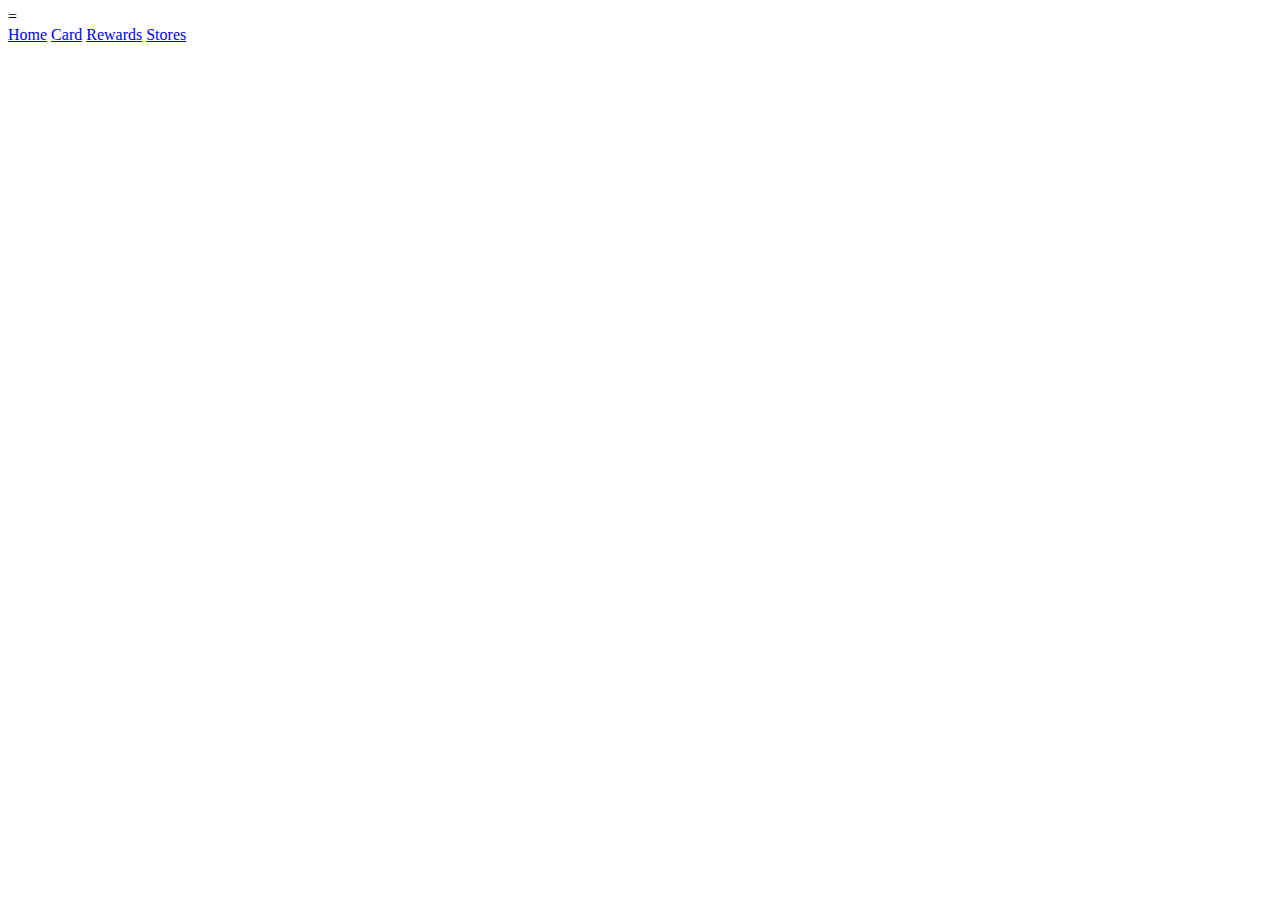
==== Jitterz Mobile/index.html @ 345a0950 "Refactoring" ====
<!DOCTYPE html>
<html>
    <head>
        <title>Jitterz Mobile</title>
        <meta charset="utf-8" />
        <meta name="viewport" content="width=device-width, initial-scale=1, maximum-scale=1" />
        <!-- Styles -->
        <link rel="stylesheet" href="kendo/styles/kendo.mobile.all.min.css" />
        <link rel="stylesheet" href="kendo/styles/kendo.jitterz.mobile.all.css" />
        
        <!-- Default Stylesheet -->
        <link rel="stylesheet" href="styles/main.css" />
        <!-- Phone 320x480 High DPI (aka Retina) -->
		<link rel="stylesheet" media="only screen and (min-device-width: 320px) and (max-device-width: 480px) and (-webkit-device-pixel-ratio:2)" href="styles/phone-480.css" type="text/css" />
        <!-- Phone 480x800 Medium DPI (aka Samsung Galaxy S II Skyrocket) -->
        <link rel="stylesheet" media="only screen and (min-device-width: 320px) and (max-device-width: 508px) and (-webkit-device-pixel-ratio:1.5)" href="styles/phone-800.css" type="text/css" />
        <!-- Tablet 768x1024 Low DPI (aka iPad 1 & 2") -->
        <link rel="stylesheet" media="only screen and (min-device-width: 768px) and (max-device-width: 1024px) and (-webkit-device-pixel-ratio:1)" href="styles/tablet-1024-ldpi.css" type="text/css" />
        <!-- Tablet 800x1280 Low DPI (aka Samsung Galaxy Tab 8.9" & Lenovo K1) -->
        <link rel="stylesheet" media="only screen and (min-device-width: 800px) and (max-device-width: 1280px) and (-webkit-device-pixel-ratio:1)" href="styles/tablet-1280.css" type="text/css" />=
        <!-- Phone 720x1280 High DPI (aka Google Nexus) -->
        <link rel="stylesheet" media="only screen and (min-device-width: 720px) and (max-device-width: 1280px) and (-webkit-device-pixel-ratio:2)" href="styles/phone-1280.css" type="text/css" />
		<!-- Tablet 500x1024 Low DPI (aka Kindle Fire) -->
        <link rel="stylesheet" media="only screen and (min-device-width: 600px) and (max-device-width: 1024px) and (-webkit-device-pixel-ratio:1)" href="styles/tablet-600-1024.css" type="text/css" />
        <!-- Tablet 768x1024 High DPI (aka iPad3") -->
        <link rel="stylesheet" media="only screen and (min-device-width: 768px) and (max-device-width: 1024px) and (-webkit-device-pixel-ratio:2)" href="styles/tablet-1024-hdpi.css" type="text/css" />
        <style type="text/css">
            
        </style>
    </head>
    <body>
        <!-- Page Layout -->
		<div data-role="layout" data-id="jitterz-default">
			<header data-role="header" data-id="jitterz-default-header">
                <div data-role="navbar">
					<span data-role="view-title"></span>
				</div>
			</header>

			<div data-role="footer">
				<div data-role="tabstrip" data-id="jitterz-tabstrip">
					<a href="#home" data-icon="home">Home</a>
					<a href="views/cardsView.html" data-icon="card">Card</a>
					<a href="views/rewardsView.html" data-icon="rewards">Rewards</a>
					<a href="views/storesView.html" data-icon="stores">Stores</a>
				</div>
			</div>
		</div>
        <!-- HOME page -->
        <div data-role="view" id="home" data-title="Jitterz" data-init="announcementListViewTemplatesInit">
			<div data-role="content">
                <div id="announcements">
                    <ul data-role="listview" id="announcements-listview" 
                        data-style="inset" data-type="group">
                    </ul>
                </div>
            </div>
        </div>
        
        <!-- Home page template -->
        <script type="text/x-kendo-template" id="announcement-listview-template">
            <img class="item-photo" src="${url}" />
            <h3 class="item-title">${title}</h3>
            <p class="item-info">${description}</p>
        </script>
        
        <!-- Scripts -->
        <script type="text/javascript" src="cordova.js"></script>
        <script type="text/javascript" src="http://maps.google.com/maps/api/js?sensor=true"></script>
        <script type="text/javascript" src="kendo/js/jquery.min.js"></script>
        <script src="kendo/js/kendo.mobile.min.js"></script>
        <script type="text/javascript" src="scripts/main.js"></script>
        <script type="text/javascript" src="scripts/card.js"></script>

        <script>
            var app = new kendo.mobile.Application(document.body, { transition: "slide", layout: "jitterz-default" });
        </script>
    </body>
</html>
---- Jitterz Mobile/styles/main.css ----
#announcements
{
    margin: 12px;
    padding: 3px;
    background: rgba(255, 255, 255, 0.7);
    border-radius: 6px;
}

#announcements li
{
    background-color: transparent;
}

.cardPicture
{
    background-repeat:no-repeat;
    background: url("../images/cofeeCup-sprite.png") no-repeat 0 -100px;;
    width: 50px;
    height: 50px;
    float: left;
}

.silverCardImage
{
    background: url("../images/cofeeCup-sprite.png") no-repeat 0 -100px;
}

.goldCardImage
{
    background: url("../images/cofeeCup-sprite.png") no-repeat 0 -50px;
}

.addCardLogo {
    margin: 25px 10px 0 10px;
}

.addCardLogoText {
    color: #fff;
    font-size: 18px;
    line-height: 52px;
    margin-left:10px;
}

.addNewCardWrapper {
    margin: 10px;
}

.item-photo {
    width: 75px;
    height: 75px;
    float: left;
    margin: .5em 0;
    -webkit-box-shadow: 0 1px 3px #333;
    box-shadow: 0 1px 3px #333;
    -webkit-border-radius: 8px;
    border-radius: 8px;
}

#announcements-listview .item-title {
	float: left;
	font-size: 1.2em;
    line-height: 1.2em;
    margin: 0 0 0 .8em;
    width: 61%;
}

#announcements-listview .item-info {
	float: left;
	font-size: 1em;
    font-weight: 100;
	line-height: 1em;
    margin: 0 0 0 1em;
    width: 61%;
}

.km-ios #home .km-list
{
    border-radius: 3px;
}

.km-card
{
	-webkit-mask-box-image: url("../icons/card.png");
}

.km-rewards
{
	-webkit-mask-box-image: url("../icons/rewards.png");
}

.km-stores
{
	-webkit-mask-box-image: url("../icons/stores.png");
}

/*66CCFF*/
#jitterz-tabstrip,
#jitterz-default-header .km-navbar,
#jitterz-tabstrip .km-state-active .km-icon,
#jitterz-default-header .km-navbar .km-button
{
	background-color: #66ccff;
}

.km-ios #jitterz-tabstrip
{
	border-top: 2px solid #66ccff;
}

#home .km-content
{
   
}

/*Ivan Ivanov Cancel button*/
.clear:after
{
    content: "";
    clear: both;
    display: block;
}

#buttonModalViewDeleteConfirm,
#buttonModalViewDeleteCancel
{
    display: block;
    text-align: center;
    margin: .6em .8em .6em;
    font-size: 1.2em;
}

#cardsView {
    font-family:Sans-serif, Helvetica;
}
.cardNumberText {
    color: #486A9A;
    font-weight: normal;
    font-size: 12px;
}

.expireDateText {
    color: #7F7F7F;
    font-weight: normal;
    font-size: 12px;
}
.cardInformationContainer
{
    margin: 7px 0 0 10px;
    float: left;
}

/*Single Card View Styles*/
#singleCardContainer
{
    margin-top: 15px;
    height: 170px;
}

#cardFront
{
}

#cardBack
{
    display:none;
}

.cardStyle
{
    border-radius: 10px;
    cursor:pointer;
    width:300px;
    height:170px;
    box-shadow: 0px 0px 2px #333;
    margin: 0 auto;

}

#cardBarcode
{
    margin: 40px auto 0 auto;    
}

#map {
    width:100%; height:100%; position:absolute;        
}

.deleteCardButton
{
    width:20px;
    height:20px;
    text-align:center;
}

.deleteCardButton:hover
{
    background-color: darkred;
}

.cardListWrapper {
    margin: 0 10px;
}

#cardsList li 
{
    font-size: 13px;
}

#modalViewDeleteCard
{
    height: 270px;
}

#modalViewDeleteCardMessage,
#modalViewDeleteCardNumber
{
    color: #363636;
    font-weight: normal;
    font-size: 12px;
}

#addNewCardErrorLog
{
    color: #FF3333;
    margin: 0px auto;
    width: 240px;
    text-align: center;
}

#barcodeImage
{
    width: 130px;
    height: 130px;
    margin-left: 85px;
    margin-top: 19px;
}

#cardAmount
{
    margin: 0 auto;
    width: 200px;
    text-align: center;
    border-radius: 10px;
    box-shadow: 0px 0px 5px #333;
    padding: 10px;
    background-color: #bababa;
    color: #000;
}

.singleCardPriceBox
{
    font-size: 30px;
    font-weight: normal;
    padding: 0;
    margin-bottom: 10px;
}

#singleCardActions .singleCardDeleteButton {
   background: #E30111;
    background-image: -webkit-gradient(linear,50% 0,50% 100%,color-stop(0,rgba(0, 0, 0, 0.3)),
    color-stop(0.05,transparent), color-stop(0.98, transparent), color-stop(1, rgba(70, 70, 70, 0.5))), 
    -webkit-gradient(linear,50% 0,50% 100%,color-stop(0, rgba(255, 255, 255, 0.6)),color-stop(0.5, rgba(255, 255, 255, 0.1)),
    color-stop(0.5, rgba(255, 255, 255, 0)),color-stop(1, rgba(255, 255, 255, 0.15)));
    background-clip: padding-box;
    color: white;
    text-shadow: 0 -1px rgba(0, 0, 0, 0.3);
}

 .km-actionsheet-wrapper { 
    padding-top: 20px!important;
    padding-bottom: 10px!important;
    background-color:rgba(96, 101, 111, 1) !important;
}

.singleCardActionsList li {
    margin: 20px 10px!important;
}

/*Kristian Styles*/

clear:after
{
    content: "";
    clear: both;
    height: 0;
    display: block;
}

.listReswardsCard
{
    overflow:hidden;
}

#singleRewardCardContainer{
    margin-top: 15px;
    margin-bottom:15px;
}

.singleRewardCardBonusBox
{
    font-size: 30px;
    font-weight: normal;
    padding: 0;
    margin-bottom: 10px;
}

.cardBonus
{
    margin: 0 auto;
    width: 200px;
    text-align: center;
    border-radius: 10px;
    box-shadow: 0px 0px 5px #333;
    padding: 10px;
    background-color: #bababa;
    color: #000;
    margin-bottom:20px;
}

.starIcon,.bonusHeader
{
    float:left;
}

 #rewardCardBarcode, #rewardCardBack
{
    display:none;
}

#rewordsCardsList li
{
    font-size: 12px;
}

.gold
{
   background-image: -webkit-linear-gradient(bottom, #FDC20B, #FFD337);
}

.silver
{
   background-image: -webkit-linear-gradient(bottom, #c0c4c6, #ccd0d3);
}

.cardNumberLine
{
    font-size: 23px;
    opacity: 0.7;
    text-shadow: -0px -1px 3px black;
    color: white;
    font-weight: normal;
    font-family: monospace;
    text-transform: uppercase;
    letter-spacing: 0.25em;
}

.iconContainer
{
    float:left;
    height:80px;
    width:80px;
    border:solid 1px rgba(0, 0, 0, 0.4);
    border-radius:10px;
    margin-left:16px;
    margin-top:16px;
    background-color:#eee;
}

.icon
{
    height:50px;
    width:50px;
    margin-top:15px;
    margin-left:15px;
    background: url("../images/cofeeCup-sprite.png") no-repeat 0 0px;
}

.amountLine
{
    width:300px;
    line-height:40px;
    margin-top:16px;
    background: rgba(0,0,0,0.3);
    text-align:center;
}

.bonusIcon
{   
    float:left;
    margin-top:4px;
    margin-left:38px;
    height:32px;
    width:32px;
    background-image:url("../icons/iconBonus.png");
}

.dateLine
{
    margin-right: 16px;
    font-size:12px;
    text-align:center;
    margin-top:4px;
    color:rgba(0,0,0,.5);
}

.km-ios #rewardsList > li
{
    font-size: 12px;
    padding-left: 3px;
}
.km-ios #rewardsList > li:before,
.km-android #rewardsList > li:before {
    content: "";
	background: url("../images/cofeeCup-sprite.png") no-repeat 0 -250px;
    width: 50px;
    height: 50px;
	display: block;
    float:left;
    padding-right:5px;
}
.bonusPoints{
    margin-left:16px;
    text-shadow: 0px -1px 3px black;
    color:#fff;
    font-size:24px;
}

.bonusContainer {
    float:right;
    margin-top:30px;
    width:200px;
}

input::-webkit-outer-spin-button,
input::-webkit-inner-spin-button {
    /* display: none; <- Crashes Chrome on hover */
    -webkit-appearance: none;
    margin: 0; /* <-- Apparently some margin are still there even though it's hidden */
}
#buttonAddNewCard {
    bottom: 3px;
}
#buttonAddNewCardView {
    bottom:0px;
}

#buttonAddNewCardView[disabled] {
    opacity:0.5;
    pointer-events: none;
    cursor: default;
}
---- Jitterz Mobile/styles/tablet-1280.css ----
﻿body {
}
---- Jitterz Mobile/styles/tablet-600-1024.css ----
﻿body {
}
---- Jitterz Mobile/styles/tablet-1024-hdpi.css ----
﻿body {
}
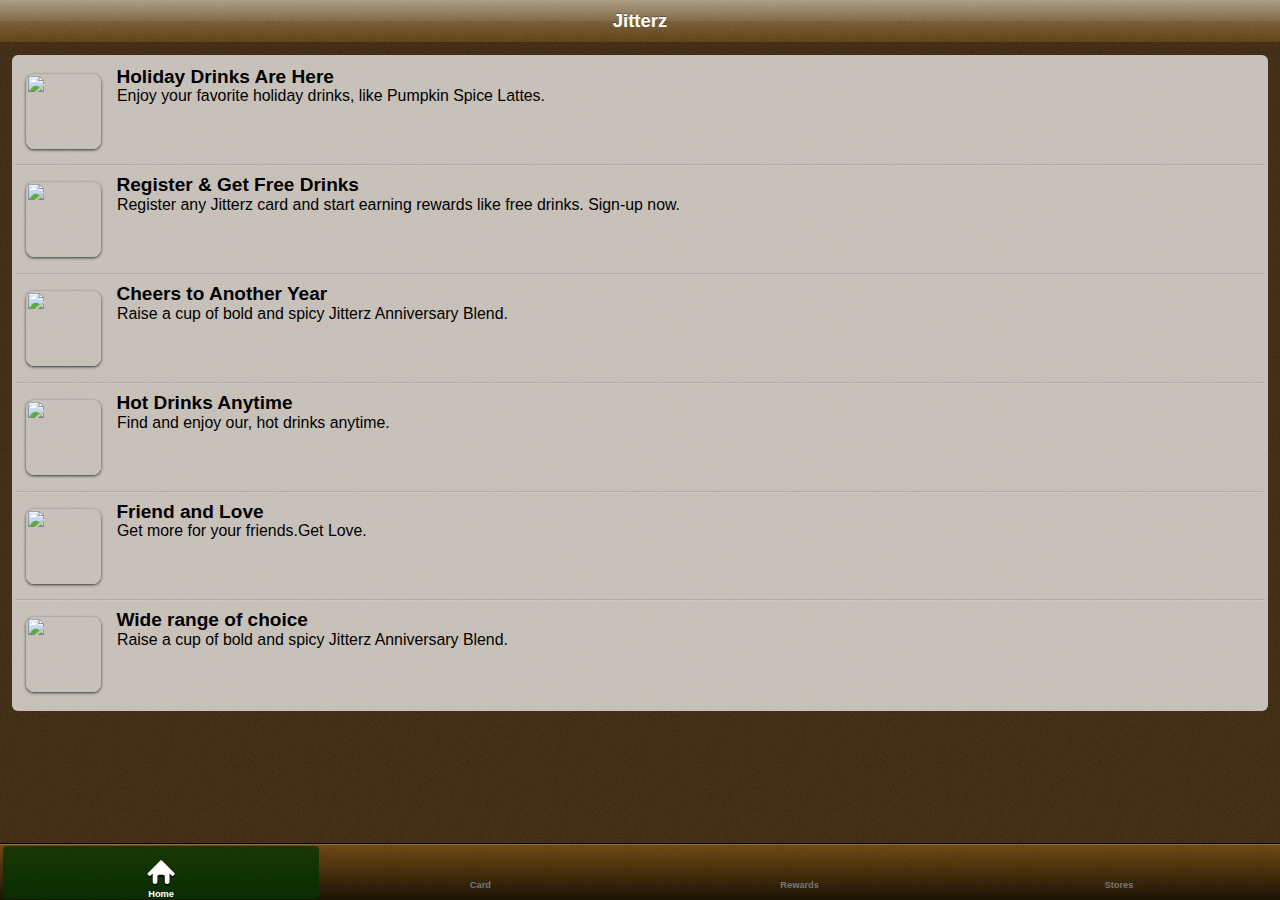
==== commit 06180d98: "Refactoring ViewModels and main.js. Fixed ViewModels binding after kendo update." ====
--- a/Jitterz Mobile/index.html
+++ b/Jitterz Mobile/index.html
@@ -1,9 +1,10 @@
-<!DOCTYPE html>
+ <!DOCTYPE html>
 <html>
     <head>
         <title>Jitterz Mobile</title>
         <meta charset="utf-8" />
         <meta name="viewport" content="width=device-width, initial-scale=1, maximum-scale=1" />
+        
         <!-- Styles -->
         <link rel="stylesheet" href="kendo/styles/kendo.mobile.all.min.css" />
         <link rel="stylesheet" href="kendo/styles/kendo.jitterz.mobile.all.css" />
@@ -28,7 +29,7 @@
             
         </style>
     </head>
-    <body>
+    <body> 
         <!-- Page Layout -->
 		<div data-role="layout" data-id="jitterz-default">
 			<header data-role="header" data-id="jitterz-default-header">
@@ -69,8 +70,10 @@
         <script type="text/javascript" src="http://maps.google.com/maps/api/js?sensor=true"></script>
         <script type="text/javascript" src="kendo/js/jquery.min.js"></script>
         <script src="kendo/js/kendo.mobile.min.js"></script>
+        <script type="text/javascript" src="scripts/appData.js"></script>
+        <script type="text/javascript" src="scripts/card.js"></script>
+        <script type="text/javascript" src="viewModels/viewModels.js"></script>
         <script type="text/javascript" src="scripts/main.js"></script>
-        <script type="text/javascript" src="scripts/card.js"></script>
 
         <script>
             var app = new kendo.mobile.Application(document.body, { transition: "slide", layout: "jitterz-default" });
--- a/Jitterz Mobile/kendo/styles/kendo.mobile.all.min.css
+++ b/Jitterz Mobile/kendo/styles/kendo.mobile.all.min.css
@@ -0,0 +1,9 @@
+﻿/*
+* Kendo UI Mobile v2012.3.1114 (http://kendoui.com)
+* Copyright 2012 Telerik AD. All rights reserved.
+*
+* Kendo UI Mobile commercial licenses may be obtained at
+* https://www.kendoui.com/purchase/license-agreement/kendo-ui-mobile-commercial.aspx
+* If you do not own a commercial license, this file shall be governed by the trial license terms.
+*/
+.km-root{font-size:.92em}.km-root a{color:inherit}.km-tablet{font-size:1em}.km-root *:focus{outline:0}.km-root,.km-vertical,.km-horizontal{width:100%;height:100%;-ms-touch-action:pinch-zoom double-tap-zoom;-ms-content-zooming:none;-webkit-user-select:none;-webkit-text-size-adjust:none;-moz-text-size-adjust:none;text-size-adjust:none}.km-root>*,.km-header *,.km-footer *{margin:0;padding:0}.km-root *{-webkit-touch-callout:none;-webkit-tap-highlight-color:rgba(0,0,0,0)}.km-view{top:0;left:0;position:absolute;display:-moz-box;display:-webkit-box;display:-webkit-flex;display:-moz-flex;display:-ms-flexbox;display:flex;height:100%;width:100%;-moz-box-orient:vertical;-webkit-box-orient:vertical;-webkit-flex-direction:column;-moz-flex-direction:column;-ms-flex-direction:column;flex-direction:column;-webkit-align-items:stretch;-moz-align-items:stretch;align-items:stretch;-webkit-align-content:stretch;-moz-align-content:stretch;align-content:stretch;vertical-align:top}:-moz-any(.km-view,.km-pane){overflow:hidden;position:relative}:-moz-any(.km-view){display:-moz-inline-box;display:-moz-inline-flex}.km-content{min-height:1px;-moz-box-flex:1;-webkit-box-flex:1;-moz-flex:1;-webkit-flex:1;-ms-flex:1;flex:1;-moz-box-align:stretch;-webkit-box-align:stretch;-ms-flex-align:stretch;flex-align:stretch;display:block;width:auto;overflow:hidden;position:relative}:-moz-any(.km-content,.km-scrollview){display:block;display:-moz-flex;-moz-flex-direction:column}.km-content p,.km-content h1,.km-content h2,.km-content h3,.km-content h4,.km-content h5,.km-content h6{margin-left:1rem;margin-right:1rem}.km-header,.km-footer{display:block;display:-moz-box;-moz-box-orient:vertical;display:-moz-flex;-moz-flex-direciton:column;width:100%}.km-header{padding:0}.km-footer{background:#1a1a1a}[data-role="layout"]{display:none}.km-tabstrip{-moz-box-orient:horizontal;-webkit-box-orient:horizontal;-moz-box-align:start;-webkit-box-align:start;-ms-flex-align:start;flex-align:start;-webkit-flex-direction:row;-moz-flex-direction:row;-ms-flex-direction:row;flex-direction:row;-moz-box-pack:start;padding:0}.km-header,.km-footer{position:relative;z-index:1}@media all and (-webkit-min-device-pixel-ratio:10000),not all and (-webkit-min-device-pixel-ratio:0){.km-view{display:table}.km-header,.km-footer,.km-content{display:table-row}.km-header,.km-footer{height:1px}}.km-view-title{visibility:hidden}.km-hide-title{display:none}.km-show-title:after{display:block;content:"\a0"}.km-toolbar,.km-navbar,.km-button,.km-buttongroup,.km-tabstrip,.km-blackberry li.km-actionsheet-cancel>a{background-origin:border-box;position:relative;display:inline-block;padding:.4em .7em;margin:.1rem;overflow:visible;border-radius:5pt;-moz-border-radius:5pt;-webkit-border-radius:5pt;text-decoration:none}.km-buttongroup,.km-tabstrip{padding:.4rem .7rem}.km-horizontal .km-tabstrip{padding:.2rem .7rem}.km-button{cursor:pointer;outline:0}.km-switch input[type=checkbox]{display:none}.km-switch,.km-checkbox{text-align:left;font-size:1rem;display:inline-block;width:6.4rem;height:2rem;line-height:2rem;position:relative;overflow:hidden}.km-switch-wrapper,.km-slider-wrapper{display:block;height:100%;width:100%;overflow:hidden;border-radius:6px}.km-switch-background,.km-slider-background{display:block;margin:0 1px 1px -5em;height:100%;width:200%}.km-switch-container{top:0;left:0;position:absolute;display:block;height:100%;width:100%;overflow:hidden;background:transparent;border-radius:4px;-moz-border-radius:4px;-webkit-border-radius:4px;-moz-box-sizing:border-box;-webkit-box-sizing:border-box;box-sizing:border-box}.km-checkbox{width:1.8rem;height:1.8rem}.km-checkbox-checked:after{content:"\a0";display:block;width:100%;height:100%}.km-switch-handle{top:0;left:0;width:2.72em;height:100%;display:inline-block;margin:-1px 0 0 -1px;border-radius:5px;-moz-border-radius:5px;-webkit-border-radius:5px;box-shadow:0 0 3px 0 rgba(0,0,0,0.5);-webkit-box-shadow:0 0 3px 0 rgba(0,0,0,0.5)}.km-switch-label-on,.km-switch-label-off{display:block;width:130%;text-align:center;position:absolute}.km-switch-label-off{left:104%}.km-switch-label-on{left:-134%;text-shadow:0 -1px 0 rgba(0,0,0,0.3)}.km-badge,.km-detail{text-decoration:none;display:inline-block;vertical-align:middle;overflow:hidden;text-align:center;position:absolute;z-index:1;top:-0.6rem;right:-0.4rem;width:1rem;height:1rem;text-shadow:none}.km-detail{position:absolute;float:right;right:.8rem;top:50%;margin-top:-0.7rem;width:1.3rem;height:1.3rem;font-size:1rem;-moz-box-sizing:border-box;-webkit-box-sizing:border-box;box-sizing:border-box}.km-root .km-detaildisclose{font-size:.8em}:-moz-any(.km-detail){width:1rem;height:1rem}.km-listview-link:after{width:.5rem;height:.5rem;content:"\a0";display:inline-block;vertical-align:middle}.km-listview-link:after{margin-left:-0.2rem;border-style:solid;border-width:.24rem .24rem 0 0;-webkit-transform:rotate(45deg);-moz-transform:rotate(45deg);-ms-transform:rotate(45deg);-o-transform:rotate(45deg);transform:rotate(45deg)}.km-button::-moz-focus-inner{padding:0;border:0}.km-badge:-moz-first-node,:-moz-first-node ~ .km-badge{right:-0.5em;top:-1em}.km-buttongroup{-webkit-margin-collapse:separate;margin:.5em auto}.km-root .km-buttongroup{padding:0;border-radius:0;-moz-border-radius:0;-webkit-border-radius:0;box-shadow:none;-webkit-box-shadow:none;border-color:transparent;background:0;white-space:nowrap;display:table}.km-buttongroup>.km-button{display:table-cell}.km-root .km-buttongroup .km-button{margin:0;border-width:1px 0 1px 1px;border-radius:0;-moz-border-radius:0;-webkit-border-radius:0;padding:.48em .9em .44em}.km-tablet .km-buttongroup .km-button{padding:.4em .8em .34em}.km-root .km-navbar .km-buttongroup{font-size:.95rem;line-height:1em;margin:0 0 .2em;display:inline-block;height:1.5em;top:-2px}.km-tablet .km-navbar .km-buttongroup{top:-1px}.km-root .km-navbar .km-buttongroup>.km-button{font-size:1em;min-width:4rem;text-align:center}.km-tablet .km-navbar .km-buttongroup>.km-button{min-width:6rem}.km-root .km-view .km-buttongroup .km-button:first-child{-webkit-border-bottom-left-radius:5pt;-webkit-border-top-left-radius:5pt;border-radius:5pt 0 0 5pt;-moz-border-radius:5pt 0 0 5pt;-webkit-border-radius:5pt 0 0 5pt}.km-root .km-view .km-buttongroup .km-button:last-child{border-right-width:1px;-webkit-border-bottom-right-radius:5pt;-webkit-border-top-right-radius:5pt;border-radius:0 5pt 5pt 0;-moz-border-radius:0 5pt 5pt 0;-webkit-border-radius:0 5pt 5pt 0}.km-scrollview{white-space:nowrap;overflow:hidden;width:100%}.km-scrollview>div>*{-webkit-transform:translatez(0)}.km-scrollview>div>[data-role=page]{vertical-align:top;display:inline-block;min-height:1px}:-moz-any(.km-scrollview)>div{width:0}.km-pages{text-align:center;margin:0;padding:0}.km-pages li{display:inline-block;width:.5em;height:.55em;margin:0 .3em}.km-ios .km-buttongroup .km-button{font-size:1.2em;font-weight:bold}.km-ios .km-state-disabled .km-button,.km-android .km-state-disabled .km-button,.km-blackberry .km-state-disabled .km-button,.km-meego .km-state-disabled .km-button{color:#aaa;text-shadow:none}.km-tabstrip,.km-toolbar,.km-navbar{display:block;padding:.8em;margin:0;width:100%;border-width:0;-moz-box-sizing:border-box;-webkit-box-sizing:border-box;box-sizing:border-box;border-radius:0;-moz-border-radius:0;-webkit-border-radius:0}.km-tabstrip{text-align:center;word-spacing:-1em}.km-tabstrip .km-button{word-spacing:normal;box-shadow:none;-webkit-box-shadow:none}@media screen and (-webkit-min-device-pixel-ratio:0){.km-tabstrip{word-spacing:normal;width:100%}}.km-toolbar,.km-navbar{padding:0;-moz-box-flex:1;-webkit-box-flex:1;-moz-flex:1;-webkit-flex:1;-ms-flex:1;flex:1;position:relative;overflow:hidden;display:block;border-width:0 0 1px 0}.km-root div:-moz-any(.km-toolbar,.km-navbar){overflow:visible}.km-toolbar .km-button,.km-navbar .km-button{margin-top:.5rem;margin-bottom:.5rem}.km-navbar .km-no-title{padding-top:.7rem;padding-bottom:.7rem}.km-horizontal .km-toolbar .km-button,.km-horizontal .km-navbar .km-button{margin-top:.3rem;margin-bottom:.3rem}.km-horizontal .km-navbar .km-no-title{padding-top:.5rem;padding-bottom:.5rem}.km-tablet.km-root .km-no-title{padding-top:.55rem;padding-bottom:.55rem}.km-tablet .km-navbar .km-button,.km-tablet .km-toolbar .km-button{margin-top:.45rem;margin-bottom:.45rem}.km-root .km-pane .km-navbar .km-no-title{visibility:visible;line-height:0}.km-tabstrip .km-button{font-family:Arial,Helvetica,sans-serif;color:#a8a8a8;padding:.4em .8em;border-width:0;border-color:transparent;background:0;margin:0;text-align:center}.km-tabstrip .km-badge{font-size:.8em;font-weight:normal}.km-tabstrip .km-button:first-child{border-left:0}.km-tabstrip .km-button:last-child{border-right:0}.km-listview-wrapper>ul:not(.km-listview){margin:0 auto}.km-list,.km-listview{padding:0;margin:0;list-style-type:none}.km-listinset,.km-listgroupinset{margin:1em}.km-listinset,.km-listgroupinset .km-list{overflow:hidden}.km-listview .km-switch{margin-top:-0.95rem;position:absolute;right:.8rem;top:50%}.km-listview .km-list{text-indent:0}.km-list>li,.km-root .km-listview-link,.km-root .km-listview-label{margin:0;display:block;position:relative;list-style-type:none;vertical-align:middle;-moz-box-sizing:border-box;-webkit-box-sizing:border-box;box-sizing:border-box;padding:.5em .7em}.km-list>li>*{line-height:normal}.km-group-title{display:block;font-weight:bold;padding:.2em 0;text-indent:.8em}.km-listgroupinset .km-group-title{margin-top:.65em;line-height:2em}.km-content .km-list>li:first-child{border-top:0}.km-content .km-list>li:last-child{border-bottom:0}.km-root .km-listview-link,.km-root .km-listview-label{line-height:inherit;text-decoration:none;margin:-0.5em -0.7em}.km-listview-link:after,.km-listview-label:after{border-color:#777;content:"\a0";display:block;position:absolute;right:1rem;top:50%;margin-top:-0.32rem}.km-scroller-pull{width:100%;display:block;position:absolute;line-height:60px;font-size:1.4em;text-align:center;-webkit-transform:translate3d(0,-60px,0);-moz-transform:translate3d(0,-60px,0);-ms-transform:translate3d(0,-60px,0);-o-transform:translate3d(0,-60px,0);transform:translate3d(0,-60px,0)}.km-scroller-pull .km-template{display:inline-block;width:200px;text-align:left}.km-load-more .km-icon,.km-root .km-scroller-pull .km-icon{display:inline-block;height:2rem;margin-right:1rem;vertical-align:middle;width:2rem;font-size:2rem;-webkit-transform:rotate(0deg);-moz-transform:rotate(0deg);-ms-transform:rotate(0deg);-o-transform:rotate(0deg);transform:rotate(0deg);-webkit-transition:-webkit-transform 300ms linear;-moz-transition:-moz-transform 300ms linear;-ms-transition:-ms-transform 300ms linear;-o-transition:-o-transform 300ms linear;transition:transform 300ms linear}.km-root .km-scroller-release .km-icon{-webkit-transform:rotate(180deg);-moz-transform:rotate(180deg);-ms-transform:rotate(180deg);-o-transform:rotate(180deg);transform:rotate(180deg)}.km-root .km-scroller-refresh .km-icon{-webkit-transition:none;-moz-transition:none;-ms-transition:none;-o-transition:none;transition:none}.km-default-content{padding:1em}.km-item label:before,.km-item label.km-item-checked:after{position:absolute;content:" ";display:block;top:50%;left:.6em;width:36px;height:36px;margin-top:-18px}.km-detail .km-text{display:none}.km-detail .km-icon,.km-button .km-icon,.km-list .km-icon,.km-ios .km-button .km-icon{width:1em;height:1em;font-size:1.3em;margin-left:-0.3em;margin-right:.3em;vertical-align:text-top;display:inline-block;background-size:auto 100%}.km-root .km-view .km-notext{margin-left:0;margin-right:0}.km-list .km-switch{position:absolute;top:50%;right:.8rem;margin-top:-1rem}.km-root .km-rowinsert:after,.km-root .km-rowdelete:after,.km-root .km-contactadd:after,.km-root .km-detaildisclose:after,.km-root .km-rowinsert:before,.km-root .km-rowdelete:before,.km-root .km-contactadd:before,.km-root .km-detaildisclose:before,.km-detail .km-icon{left:.15em;top:.15em;line-height:1em;font-size:1em;position:absolute}.km-root .km-detaildisclose:after{left:.1em;top:.25em;text-align:center;font-weight:bold}.km-buttongroup .km-button .km-icon{width:1em;height:1em;font-size:1em;margin:0 .16em 0 0}.km-tabstrip .km-button .km-icon{width:2.5rem;height:2.5rem;font-size:2.5rem;margin:.1rem auto 0;display:block}.km-phone .km-tabstrip .km-icon{height:2.2rem;width:2.2rem;font-size:2.2rem}.km-phone .km-horizontal .km-tabstrip .km-icon{height:2rem;width:2rem;font-size:2rem}.km-slider{width:10em;height:.6em;line-height:.6em;position:relative;padding:.5em .7em;display:inline-block;vertical-align:middle}.km-slider-container{top:0;left:0;margin:0;width:100%;height:100%;display:block;position:absolute;border-radius:5px;-moz-border-radius:5px;-webkit-border-radius:5px}.km-slider-handle{top:0;left:0;width:1.25em;height:1.25em;display:block;position:absolute;border-radius:1em;-moz-border-radius:1em;-webkit-border-radius:1em;box-shadow:0 1px 1px rgba(0,0,0,0.5);-webkit-box-shadow:0 1px 1px rgba(0,0,0,0.5)}.km-slider-wrapper{border-radius:5px;-moz-border-radius:5px;-webkit-border-radius:5px}.km-slider-background{width:24em;margin-left:-12em}.km-touch-scrollbar{position:absolute;visibility:hidden;z-index:200000;height:.3em;width:.3em;background-color:#333;opacity:0;border-radius:.4em;-moz-border-radius:.4em;-webkit-border-radius:.4em;-webkit-transform-origin:0 0;-moz-transform-origin:0 0;-ms-transform-origin:0 0;-o-transform-origin:0 0;transform-origin:0 0;-webkit-transition:opacity .3s linear;-moz-transition:opacity .3s linear;-ms-transition:opacity .3s linear;-o-transition:opacity .3s linear;transition:opacity .3s linear}.km-vertical-scrollbar{height:100%;right:1px;top:0}.km-horizontal-scrollbar{width:100%;left:0;bottom:1px}.km-scrollview,.km-scroll-container{-moz-user-select:none;-webkit-user-select:none;user-select:none;-moz-user-select:-moz-none;-webkit-margin-collapse:separate}.km-scroll-wrapper{position:relative}.km-scroll-header{position:absolute;z-index:1001;width:100%;top:0;left:0}.km-leftitem,.km-rightitem{z-index:1;position:absolute;right:.5em}.km-leftitem{left:.5em;right:auto}.km-dialog{position:absolute;min-width:19em;max-width:25em;overflow:hidden;border-radius:1em;-moz-border-radius:1em;-webkit-border-radius:1em}.km-dialog-title{position:static;float:none;height:2.6em;margin-top:-2.6em;font-size:1.22em;line-height:3em;border-radius:1em;-moz-border-radius:1em;-webkit-border-radius:1em}.km-dialog:before{content:"\a0";display:block;overflow:visible;width:100%;height:3em;opacity:.2}.km-dialog-content{font-weight:normal;min-height:2em;text-align:center}.km-dialog .km-button{display:block;margin:.4em;font-size:1.3em;text-align:center;padding:.44em;-moz-user-select:none;-webkit-user-select:none;user-select:none;border-radius:4px;-moz-border-radius:4px;-webkit-border-radius:4px}.km-loader{top:50%;left:50%;width:180px;height:130px;opacity:.85;z-index:100000;padding:30px 30px;position:absolute;margin-top:-70px;margin-left:-90px;-moz-box-sizing:border-box;-webkit-box-sizing:border-box;box-sizing:border-box;background-color:black;border-radius:20px;-moz-border-radius:20px;-webkit-border-radius:20px}.km-loader h1{font-size:1.6em;color:white;text-align:center;margin-top:10px}.km-loader .km-loading,.km-load-more .km-icon,.km-scroller-refresh .km-icon{animation:km-spin 1s infinite linear;-moz-animation:km-spin 1s infinite linear;-webkit-animation:km-spin 1s infinite linear;display:block;margin:0 auto;width:35px;height:35px;font-size:35px}.km-loader .km-loading:after,.km-load-more .km-icon:after,.km-scroller-refresh .km-icon:after{color:#ccc}@-webkit-keyframes km-spin{from{-webkit-transform:rotate(0deg)}to{-webkit-transform:rotate(360deg)}}@-moz-keyframes km-spin{from{-moz-transform:rotate(0deg)}to{-moz-transform:rotate(360deg)}}@-ms-keyframes km-spin{from{-ms-transform:rotate(0deg)}to{-ms-transform:rotate(360deg)}}@-o-keyframes km-spin{from{-o-transform:rotate(0deg)}to{-o-transform:rotate(360deg)}}@-webkit-keyframes km-ios-spin{0%{-webkit-transform:rotate(0deg)}8.32%{-webkit-transform:rotate(0deg)}8.33%{-webkit-transform:rotate(30deg)}16.65%{-webkit-transform:rotate(30deg)}16.66%{-webkit-transform:rotate(60deg)}24.99%{-webkit-transform:rotate(60deg)}25%{-webkit-transform:rotate(90deg)}33.32%{-webkit-transform:rotate(90deg)}33.33%{-webkit-transform:rotate(120deg)}41.65%{-webkit-transform:rotate(120deg)}41.66%{-webkit-transform:rotate(150deg)}49.99%{-webkit-transform:rotate(150deg)}50%{-webkit-transform:rotate(180deg)}58.32%{-webkit-transform:rotate(180deg)}58.33%{-webkit-transform:rotate(210deg)}66.65%{-webkit-transform:rotate(210deg)}66.66%{-webkit-transform:rotate(240deg)}74.99%{-webkit-transform:rotate(240deg)}75%{-webkit-transform:rotate(270deg)}83.32%{-webkit-transform:rotate(270deg)}83.33%{-webkit-transform:rotate(300deg)}91.65%{-webkit-transform:rotate(300deg)}91.66%{-webkit-transform:rotate(330deg)}99.99%{-webkit-transform:rotate(330deg)}100%{-webkit-transform:rotate(360deg)}}.km-list input[type=password],.km-list input[type=search],.km-list input[type=number],.km-list input[type=tel],.km-list input[type=url],.km-list input[type=email],.km-list input[type=text]:not(.k-input),.km-list input[type=month],.km-list input[type=color],.km-list input[type=week],.km-list input[type=date],.km-list input[type=time],.km-list input[type=datetime],.km-list select:not([multiple]),.km-list .k-dropdown,.km-list textarea{width:50%;-moz-box-sizing:border-box;-webkit-box-sizing:border-box;box-sizing:border-box}.km-root input:not([type=button]):not([type=submit]):not([type=reset]):not([type=image]):not([type=checkbox]):not([type=radio]):not(.k-input):not(.k-button),.km-root select:not([multiple]),.km-root .k-dropdown,.km-root textarea{font-size:1.2em}.km-list input[type=checkbox],.km-list input[type=radio]{-moz-appearance:none;-webkit-appearance:none;background:0}.km-root input,.km-root textarea{-moz-user-select:text;-webkit-user-select:text;user-select:text}.km-root input[readonly],.km-root select:not([multiple]){-moz-user-select:none;-webkit-user-select:none;user-select:none}.km-root .km-list input:not([type=button]):not([type=submit]):not([type=reset]):not([type=image]):not(.k-input):not(.k-button),.km-root .km-list select:not([multiple]),.km-root .km-list .k-dropdown,.km-root .km-list textarea{position:absolute;right:.8em;top:50%;line-height:normal;margin-top:-0.5em;z-index:1}.km-root .km-list input:not([type=button]):not([type=submit]):not([type=reset]):not([type=image]):not([type=checkbox]):not([type=radio]):not(.k-input):not(.k-button),.km-root .km-list select:not([multiple]),.km-root .km-list .k-dropdown,.km-root .km-list textarea{right:0;margin-top:-0.95em}.km-root .km-list .k-dropdown{line-height:1.4em}.km-list .k-dropdown,.km-list .k-dropdown .k-input{background-color:transparent}.km-root .k-dropdown-wrap{display:inline-block}.km-root .km-listview-label:after,.km-root input ~ .km-listview-link:after,.km-root textarea ~ .km-listview-link:after,.km-root select ~ .km-listview-link:after,.km-root .k-dropdown ~ .km-listview-link:after{display:none}.km-root .k-dropdown select,.km-root .k-dropdown .k-select{display:none}.km-root .km-list textarea{position:relative;float:right;margin-top:0;font-family:inherit}.km-root .km-popup .k-item,.km-actionsheet>li{list-style-type:none;padding:inherit 1em;border-bottom:1px solid #555;-moz-box-sizing:border-box;-webkit-box-sizing:border-box;box-sizing:border-box}.km-actionsheet>li{line-height:2em;border-bottom:0}.km-root .km-popup .k-list,.km-actionsheet{padding:0;margin:0}.km-root .km-popup .k-item:last-child,.km-actionsheet>li:last-child{border:0}.km-shim{left:0;bottom:0;position:absolute;width:100%;height:100%;background:rgba(0,0,0,0.6);z-index:10001;-moz-box-sizing:border-box;-webkit-box-sizing:border-box;box-sizing:border-box}.km-shim .k-animation-container,.km-actionsheet-wrapper{width:100%;box-shadow:none;-webkit-box-shadow:none;border:0}.km-shim .k-animation-container{width:auto}.km-listview-label input[type=radio],.km-listview-label input[type=checkbox]{border:0;font-size:inherit;width:1em;height:.9em}.km-load-more{display:block;padding:.3em 0 1.2em;height:2.6em;text-align:center}.km-root div.km-splitview{-moz-box-orient:horizontal;-webkit-box-orient:horizontal;-moz-box-direction:normal;-webkit-box-direction:normal;-webkit-flex-direction:row;-moz-flex-direction:row;-ms-flex-direction:row;flex-direction:row}.km-root .km-splitview.km-split-vertical{-moz-box-orient:vertical;-webkit-box-orient:vertical;-webkit-flex-direction:column;-moz-flex-direction:column;-ms-flex-direction:column;flex-direction:column}.km-splitview>.km-pane{-moz-box-flex:2;-webkit-box-flex:2;-moz-flex:2;-webkit-flex:2;-ms-flex:2;flex:2}.km-splitview>.km-pane:first-child{-moz-box-flex:1;-webkit-box-flex:1;-moz-flex:1;-webkit-flex:1;-ms-flex:1;flex:1}.km-split-horizontal>.km-pane{height:100%}.km-split-vertical>.km-pane>.km-view{display:-webkit-box}.km-pane{position:relative}.km-popup-wrapper,.km-modalview-wrapper{z-index:10001;position:relative;overflow:hidden;background:0;border:0;box-shadow:none;-webkit-box-shadow:none}.km-popup-overlay{position:absolute;width:100%;height:100%;z-index:10000}.km-popup-arrow,.km-popup-arrow:after,.km-down .km-popup-arrow:before{position:absolute;width:15px;height:15px;top:0;left:0;z-index:2}.km-left .km-popup-arrow,.km-right .km-popup-arrow{margin-top:-8px}.km-up .km-popup-arrow,.km-down .km-popup-arrow{margin-left:-8px}.km-popup-arrow:after,.km-down .km-popup-arrow:before{display:block;content:"\a0";width:0;height:0}.km-up .km-popup-arrow{top:auto;bottom:0}.km-left .km-popup-arrow{left:auto;right:0}.km-popup.km-pane{-moz-box-sizing:border-box;-webkit-box-sizing:border-box;box-sizing:border-box;width:100%;height:100%}.km-modalview,.km-modalview-wrapper:before{overflow:hidden;position:relative;display:-moz-inline-box;display:-webkit-inline-box;display:-ms-inline-flexbox;display:inline-flex;width:100%;height:100%;vertical-align:middle}.km-modalview .km-content{box-flex:1}.km-modalview-wrapper:before{margin-left:-1px;content:"\a0";width:0;display:inline-block}.km-stretched-view{display:-moz-box;display:-webkit-box;display:-webkit-flex;display:-moz-flex;display:-ms-flexbox;display:flex}.km-stretched-view>*{width:100%}.km-pane,.km-on-ios .km-view,.km-on-ios .km-header,.km-on-ios .km-footer,.km-on-ios .km-slider,.km-on-ios .km-switch,.km-on-ios .km-group-title,.km-on-ios .km-list>li,.km-on-ios .km-shim .k-animation-container,.km-on-ios .km-scroll-container,.km-on-blackberry .km-view,.km-on-blackberry .km-content,.km-on-blackberry .km-header,.km-on-blackberry .km-footer,.km-on-blackberry .km-icon,.km-on-blackberry .km-switch,.km-on-blackberry .km-popup .k-item,.km-on-blackberry .km-actionsheet-wrapper{-webkit-transform:translatez(0)}.km-on-meego,.km-on-android{-webkit-transform:none}.km-on-android.km-2 .km-header,.km-on-android.km-2 .km-footer,.km-on-android .km-switch,.km-on-android.km-2 .km-list>li,.km-on-android.km-3 .km-listview-wrapper,.km-on-android.km-4 .km-listview-wrapper,.km-on-android.km-4 .km-content,.km-on-android .km-switch-handle,.km-on-android .km-switch-wrapper,.km-on-android .km-scroll-container,.km-on-meego .km-content,.km-on-meego .km-switch,.km-on-meego .km-icon,.km-on-meego .km-header,.km-on-meego .km-footer,.km-on-meego .km-content,.km-on-meego .km-switch-handle,.km-on-meego .km-switch-wrapper{-webkit-transform:translatez(0);-webkit-backface-visibility:hidden}.km-on-android.km-4{-webkit-transition:-webkit-transform .0001ms}.km-on-android.km-4 input{-webkit-user-modify:read-write-plaintext-only}.km-on-android.km-2 .km-list>li,.km-on-android.km-3 .km-list>li{bottom:10000px;-webkit-transform:translatey(10000px);-moz-transform:translatey(10000px);-ms-transform:translatey(10000px);-o-transform:translatey(10000px);transform:translatey(10000px)}.km-overlay{position:absolute;top:0;left:0;width:100%;height:100%;background:transparent;z-index:100000}@font-face{font-family:"Kendo UI";src:url("images/KendoUI.woff") format("woff"),url("images/KendoUI.ttf") format("truetype")}body:before{font-family:"Kendo UI";content:"\a0";font-size:0;width:0;height:0;position:absolute;z-index:-1}.km-root .km-pane .km-view .km-icon{-webkit-background-clip:text;background-size:0}.km-icon{position:relative}.km-icon:after,.km-icon:before,.km-contactadd:after,.km-contactadd:before,.km-rowdelete:after,.km-rowdelete:before,.km-rowinsert:after,.km-rowinsert:before,.km-detaildisclose:after,.km-detaildisclose:before,.km-loading:after{position:relative;display:block;width:100%;height:100%;text-align:left;vertical-align:middle;background-size:auto;font:1em/1em "Kendo UI"}.km-icon:before,.km-contactadd:before,.km-rowdelete:before,.km-rowinsert:before,.km-detaildisclose:before{position:absolute;margin-top:1px;color:rgba(0,0,0,0.7)}.km-icon:before,.km-contactadd:before,.km-rowdelete:before,.km-rowinsert:before,.km-detaildisclose:before{display:none}.km-state-active .km-icon:before,.km-state-active .km-contactadd:before,.km-state-active .km-rowdelete:before,.km-state-active .km-rowinsert:before,.km-state-active .km-detaildisclose:before{display:block}:-webkit-any(.km-ios):not(.km-android):not(.km-blackberry6):not(.km-blackberry7):not(.km-meego) .km-icon:after,:-webkit-any(.km-blackberry):not(.km-android):not(.km-blackberry6):not(.km-blackberry7):not(.km-meego) .km-icon:after{background-image:inherit;background-repeat:inherit;background-position:inherit;background-color:currentcolor;-webkit-background-clip:text;-webkit-text-fill-color:transparent}.km-root .km-pane.km-on-blackberry.km-blackberry6 .km-view .km-icon,.km-root .km-pane.km-on-blackberry.km-blackberry7 .km-view .km-icon,.km-root .km-pane.km-on-ios.km-ios4 .km-view .km-icon{background:0}.km-root .km-pane.km-on-blackberry.km-blackberry6 .km-view .km-icon:after,.km-root .km-pane.km-on-blackberry.km-blackberry7 .km-view .km-icon:after,.km-root .km-pane.km-on-ios.km-ios4 .km-view .km-icon:after{background:0;-webkit-text-fill-color:inherit}.km-contactadd:after,.km-contactadd:before,.km-rowinsert:after,.km-rowinsert:before{content:"\E039"}.km-rowdelete:after,.km-rowdelete:before{content:"\E03a"}.km-detaildisclose:after,.km-detaildisclose:before{content:"\E0E2"}.km-action:after,.km-action:before{content:"\e0ca"}.km-add:after,.km-add:before{content:"\e0cb"}.km-battery:after,.km-battery:before{content:"\e0ce"}.km-bookmarks:after,.km-bookmarks:before{content:"\e0cf"}.km-camera:after,.km-camera:before{content:"\e0d0"}.km-cart:after,.km-cart:before{content:"\e0d1"}.km-edit:after,.km-compose:after,.km-edit:before,.km-compose:before{content:"\e0d5"}.km-contacts:after,.km-contacts:before{content:"\e0e4"}.km-trash:after,.km-delete:after,.km-trash:before,.km-delete:before{content:"\e0ec"}.km-details:after,.km-details:before{content:"\e0e2"}.km-download:after,.km-downloads:after,.km-download:before,.km-downloads:before{content:"\e0d4"}.km-fastforward:after,.km-fastforward:before{content:"\e0d9"}.km-toprated:after,.km-favorites:after,.km-toprated:before,.km-favorites:before{content:"\e0d7"}.km-featured:after,.km-featured:before{content:"\e0d8"}.km-globe:after,.km-globe:before{content:"\e0dc"}.km-history:after,.km-history:before{content:"\e0e7"}.km-home:after,.km-home:before{content:"\e0dd"}.km-info:after,.km-about:after,.km-info:before,.km-about:before{content:"\e0de"}.km-more:after,.km-more:before{content:"\e0e0"}.km-mostrecent:after,.km-mostrecent:before{content:"\e0cc"}.km-mostviewed:after,.km-mostviewed:before{content:"\e0d6"}.km-organize:after,.km-organize:before{content:"\e0eb"}.km-pause:after,.km-pause:before{content:"\e0e3"}.km-play:after,.km-play:before{content:"\e0e5"}.km-recents:after,.km-recents:before{content:"\e0d2"}.km-refresh:after,.km-refresh:before{content:"\e0e6"}.km-reply:after,.km-reply:before{content:"\e0ed"}.km-rewind:after,.km-rewind:before{content:"\e0e8"}.km-search:after,.km-search:before{content:"\e0e9"}.km-settings:after,.km-settings:before{content:"\e0da"}.km-share:after,.km-share:before{content:"\e0df"}.km-sounds:after,.km-volume:after,.km-sounds:before,.km-volume:before{content:"\e0ef"}.km-stop:after,.km-stop:before{content:"\e0ea"}.km-wifi:after,.km-wifi:before{content:"\e0f0"}.km-android .km-more:after,.km-android .km-more:before{content:"\e0e1"}.km-meego .km-more:after,.km-meego .km-more:before{content:"\e0f1"}.km-ios .km-loading:after,.km-ios .km-load-more .km-icon:after,.km-ios .km-scroller-refresh .km-icon:after{content:"\e0f7"}.km-meego .km-loading:after,.km-meego .km-load-more .km-icon:after,.km-meego .km-scroller-refresh .km-icon:after{content:"\e0f6"}.km-root .km-android .km-loading:after,.km-android .km-load-more .km-icon:after,.km-root .km-android .km-scroller-refresh .km-icon:after{content:"\e0f6"}.km-blackberry .km-loading:after,.km-blackberry .km-load-more .km-icon:after,.km-blackberry .km-scroller-refresh .km-icon:after{content:"\e0f6";color:inherit}.km-scroller-pull .km-icon:after{content:"\e0f2"}@media only screen and (height:320px) and (orientation:landscape){.km-ios6{height:100%!important}}.km-ios:after{content:url("images/back.png");display:none}.km-ios{background:#fff;font:bold .9rem HelveticaNeue,sans-serif}.km-ios .km-view{overflow:hidden}.km-ios .km-view-title,.km-ios .km-dialog-title{position:relative;visibility:visible;text-align:center;color:#fff;font-size:1.4em;line-height:2.3em;font-weight:bold;text-shadow:0 -1px rgba(0,0,0,0.3);margin-left:auto;margin-right:auto;box-shadow:inset 0 -1px 0 rgba(0,0,0,0.3);-webkit-box-shadow:inset 0 -1px 0 rgba(0,0,0,0.3)}.km-ios.km-horizontal .km-view-title{line-height:2em}.km-ios .km-toolbar,.km-ios .km-navbar,.km-ios .km-button,.km-ios .km-tabstrip,.km-ios .km-popup .k-item,.km-ios .km-actionsheet>li>a{background-image:-webkit-gradient(linear,50% 0,50% 100%,color-stop(0,rgba(255,255,255,0.5)),color-stop(0.06,rgba(255,255,255,0.45)),color-stop(0.5,rgba(255,255,255,0.2)),color-stop(0.5,rgba(255,255,255,0.15)),color-stop(1,rgba(100,100,100,0)));background-image:-moz-linear-gradient(top,rgba(255,255,255,0.5),rgba(255,255,255,0.45) 6%,rgba(255,255,255,0.2) 50%,rgba(255,255,255,0.15) 50%,rgba(100,100,100,0));background-image:-ms-linear-gradient(top,rgba(255,255,255,0.5),rgba(255,255,255,0.45) 6%,rgba(255,255,255,0.2) 50%,rgba(255,255,255,0.15) 50%,rgba(100,100,100,0));background-image:-o-linear-gradient(top,rgba(255,255,255,0.5),rgba(255,255,255,0.45) 6%,rgba(255,255,255,0.2) 50%,rgba(255,255,255,0.15) 50%,rgba(100,100,100,0));background-image:linear-gradient(top,rgba(255,255,255,0.5),rgba(255,255,255,0.45) 6%,rgba(255,255,255,0.2) 50%,rgba(255,255,255,0.15) 50%,rgba(100,100,100,0));-webkit-tap-highlight-color:rgba(0,0,0,0);color:#FFF;overflow:visible;border-radius:5px;-moz-border-radius:5px;-webkit-border-radius:5px;text-shadow:0 -1px rgba(0,0,0,0.3);text-decoration:none;border:1px solid #394d68;border-color:#2f3740 #394d68 #375073;background-color:#7185a2}.km-ios .km-button{text-align:center;border-width:0;border-bottom:1px solid rgba(255,255,255,0.5);padding:.4em .8em;background:transparent,#496b9a;background-image:-webkit-gradient(linear,50% 0,50% 100%,color-stop(0,rgba(255,255,255,0.35)),color-stop(0.5,rgba(255,255,255,0.1)),color-stop(0.5,rgba(255,255,255,0)),color-stop(1,rgba(255,255,255,0)));background-image:-moz-linear-gradient(top,rgba(255,255,255,0.35),rgba(255,255,255,0.1) 50%,rgba(255,255,255,0) 50%,rgba(255,255,255,0));background-image:-ms-linear-gradient(top,rgba(255,255,255,0.35),rgba(255,255,255,0.1) 50%,rgba(255,255,255,0) 50%,rgba(255,255,255,0));background-image:-o-linear-gradient(top,rgba(255,255,255,0.35),rgba(255,255,255,0.1) 50%,rgba(255,255,255,0) 50%,rgba(255,255,255,0));background-image:linear-gradient(top,rgba(255,255,255,0.35),rgba(255,255,255,0.1) 50%,rgba(255,255,255,0) 50%,rgba(255,255,255,0));box-shadow:inset 0 0 0 1px rgba(0,0,0,.3),inset 0 1px 3px rgba(0,0,0,.5);-webkit-box-shadow:inset 0 0 0 1px rgba(0,0,0,.3),inset 0 1px 3px rgba(0,0,0,.5)}.km-ios .km-button:active,.km-ios .km-button.km-state-active{background-color:#264e8c;box-shadow:inset 0 0 0 1px rgba(0,0,0,.3),inset 0 1px 3px rgba(0,0,0,.5),inset 0 0 0 1000px rgba(0,0,0,.2);-webkit-box-shadow:inset 0 0 0 1px rgba(0,0,0,.3),inset 0 1px 3px rgba(0,0,0,.5),inset 0 0 0 1000px rgba(0,0,0,.2)}.km-ios li.km-state-active{border-width:0;color:white}.km-ios :-webkit-any(.km-back){overflow:hidden;margin-left:-1em;padding-left:2.1em;-webkit-mask-image:url("images/back.png");-webkit-mask-size:auto 100%;-webkit-mask-repeat:no-repeat;-webkit-mask-position-x:1em}.km-ios .km-back:after{content:"\a0";display:none;position:absolute;left:1em;top:0;bottom:0;width:12px;background:url("[data-uri]");-webkit-background-size:auto 100%;background-size:auto 100%;background-repeat:no-repeat}.km-ios :-webkit-any(.km-back):after{display:block}.km-ios :-moz-any(.km-back){overflow:hidden;margin-left:0;padding-left:1.4em;background-size:auto 100%;clip-path:url('data:image/svg+xml;utf-8,<svg xmlns=%22http:%2F%2Fwww.w3.org%2F2000%2Fsvg%22 viewBox=%220 0 1 1%22><clipPath id=%22backbutton%22 clipPathUnits=%22objectBoundingBox%22><path fill=%22black%22 d=%22M8.7,1c0,0-8,0-8,0C0,1,0.2,1,0,0.5 C0.2-0,0,0,0.5,0H9V1z%22%2F><%2FclipPath><%2Fsvg>#backbutton')}.km-ios :-moz-any(.km-back):after{display:block;left:0}.km-ios .km-switch{width:5rem;height:1.8rem;line-height:1.65rem;overflow:hidden;font-family:HelveticaNeue,Arial,sans-serif}.km-ios4 .km-switch{width:6.4rem;height:2rem;line-height:2rem}.km-ios .km-switch-wrapper{overflow:hidden;background-color:#f0f0f0}.km-ios .km-switch-background,.km-ios .km-slider-background{background:4.25em 0 no-repeat #007ee9;background-image:-webkit-gradient(linear,50% 0,50% 100%,color-stop(0,#dbdbdb),color-stop(0.5,#eee));background-image:-moz-linear-gradient(top,#dbdbdb,#eee 50%);background-image:-ms-linear-gradient(top,#dbdbdb,#eee 50%);background-image:-o-linear-gradient(top,#dbdbdb,#eee 50%);background-image:linear-gradient(top,#dbdbdb,#eee 50%);margin-left:-3.4rem}.km-ios4 .km-switch-background{background-color:#3074e7;background-position:6.4em 0;margin-left:-6rem}.km-ios .km-switch-background:after{content:"\a0";display:inline-block;margin:0 0 0 .3rem;width:78%;height:50%;line-height:100%;vertical-align:bottom;background-image:-webkit-gradient(linear,50% 0,50% 100%,color-stop(0,rgba(255,255,255,0.14)),color-stop(1,rgba(255,255,255,0.4)));background-image:-moz-linear-gradient(top,rgba(255,255,255,0.14) 0,rgba(255,255,255,0.4));background-image:-ms-linear-gradient(top,rgba(255,255,255,0.14) 0,rgba(255,255,255,0.4));background-image:-o-linear-gradient(top,rgba(255,255,255,0.14) 0,rgba(255,255,255,0.4));background-image:linear-gradient(top,rgba(255,255,255,0.14) 0,rgba(255,255,255,0.4))}.km-ios4 .km-switch-background:after{margin:0;width:100%;height:58%}.km-ios .km-switch-container{padding:1px 0 1px 1px;border-width:0;box-shadow:inset 0 2px 2px 0 rgba(0,0,0,.3),inset 0 -1px 1px 0 rgba(0,0,0,.2);-webkit-box-shadow:inset 0 2px 2px 0 rgba(0,0,0,.3),inset 0 -1px 1px 0 rgba(0,0,0,.2);background-image:-webkit-gradient(linear,50% 0,50% 100%,color-stop(0,rgba(0,0,0,0)),color-stop(0.95,rgba(0,0,0,0)),color-stop(1,rgba(0,0,0,0.2)));background-image:-moz-linear-gradient(top,rgba(0,0,0,0),rgba(0,0,0,0) 95%,rgba(0,0,0,0.2));background-image:-ms-linear-gradient(top,rgba(0,0,0,0),rgba(0,0,0,0) 95%,rgba(0,0,0,0.2));background-image:-o-linear-gradient(top,rgba(0,0,0,0),rgba(0,0,0,0) 95%,rgba(0,0,0,0.2));background-image:linear-gradient(top,rgba(0,0,0,0),rgba(0,0,0,0) 95%,rgba(0,0,0,0.2))}.km-ios4 .km-switch-container{padding:0;border:1px solid #999}.km-ios .km-checkbox{border:3px solid #e5e5e5;background-color:#fff;border-radius:15px;-moz-border-radius:15px;-webkit-border-radius:15px;-webkit-transition:all 100ms ease-out;-moz-transition:all 100ms ease-out;-ms-transition:all 100ms ease-out;-o-transition:all 100ms ease-out;transition:all 100ms ease-out}.km-ios .km-checkbox-checked{border-color:#fff;background-color:#b00;background-image:-webkit-gradient(linear,50% 0,50% 100%,color-stop(0,#f1969b),color-stop(0.5,rgba(230,70,78,0.5)),color-stop(0.5,rgba(222,11,21,0.5)),color-stop(1,rgba(183,0,0,0)));background-image:-moz-linear-gradient(top,#f1969b,rgba(230,70,78,0.5) 50%,rgba(222,11,21,0.5) 50%,rgba(183,0,0,0));background-image:-ms-linear-gradient(top,#f1969b,rgba(230,70,78,0.5) 50%,rgba(222,11,21,0.5) 50%,rgba(183,0,0,0));background-image:-o-linear-gradient(top,#f1969b,rgba(230,70,78,0.5) 50%,rgba(222,11,21,0.5) 50%,rgba(183,0,0,0));background-image:linear-gradient(top,#f1969b,rgba(230,70,78,0.5) 50%,rgba(222,11,21,0.5) 50%,rgba(183,0,0,0));box-shadow:0 2px 3px #333;-webkit-box-shadow:0 2px 3px #333}.km-ios .km-switch-handle{width:1.6em;margin:-1px 3px 0 -1px;border:1px solid rgba(102,102,102,0.8);box-shadow:inset 0 0 0 1px #fff;-webkit-box-shadow:inset 0 0 0 1px #fff;background-image:-webkit-gradient(linear,50% 0,50% 100%,color-stop(0,#fff),color-stop(0.05,#d7d7d7),color-stop(1,#fff));background-image:-moz-linear-gradient(top,#fff,#d7d7d7 5%,#fff);background-image:-ms-linear-gradient(top,#fff,#d7d7d7 5%,#fff);background-image:-o-linear-gradient(top,#fff,#d7d7d7 5%,#fff);background-image:linear-gradient(top,#fff,#d7d7d7 5%,#fff)}.km-ios4 .km-switch-handle{width:2.72em;margin:-1px 0 0 -1px}.km-ios .km-switch-label-off{left:1.5em;color:#7f7f7f}.km-ios .km-switch-label-on{left:-3em;color:#fff}.km-ios .km-switch-label-on,.km-ios .km-switch-label-off{width:195%;font-size:1em;line-height:1.5em;vertical-align:middle}.km-ios4 .km-switch-label-on,.km-ios4 .km-switch-label-off{width:130%;line-height:1.8em}.km-ios4 .km-switch-label-off{left:104%}.km-ios4 .km-switch-label-on{left:-134%}.km-ios .km-switch-handle,.km-ios .km-switch-wrapper,.km-ios .km-switch-container,.km-ios .km-switch-background{border-radius:1.3em;-moz-border-radius:1.3em;-webkit-border-radius:1.3em}.km-ios .km-switch-container,.km-ios .km-switch-wrapper{border-radius:1.5em;-moz-border-radius:1.5em;-webkit-border-radius:1.5em;-moz-box-sizing:border-box;-webkit-box-sizing:border-box;box-sizing:border-box;border:1px solid #f0f0f0;background-clip:content-box}.km-ios4 .km-switch-handle,.km-ios4 .km-switch-wrapper,.km-ios4 .km-switch-container,.km-ios4 .km-switch-background{border-radius:5px;-moz-border-radius:5px;-webkit-border-radius:5px}.km-ios .km-switch-background:after{border-radius:1em 1em .5em .5em;-moz-border-radius:1em 1em .5em .5em;-webkit-border-radius:1em 1em .5em .5em}.km-ios4 .km-switch-background:after{border-radius:none;-moz-border-radius:none;-webkit-border-radius:none}.km-ios .km-badge,.km-ios .km-detail{background-image:-webkit-gradient(linear,50% 0,50% 100%,color-stop(0,rgba(255,255,255,0.5)),color-stop(0.5,rgba(255,255,255,0.2)),color-stop(0.5,rgba(255,255,255,0.1)),color-stop(1,rgba(255,255,255,0)));background-image:-moz-linear-gradient(top,rgba(255,255,255,0.5),rgba(255,255,255,0.2) 50%,rgba(255,255,255,0.1) 50%,rgba(255,255,255,0));background-image:-ms-linear-gradient(top,rgba(255,255,255,0.5),rgba(255,255,255,0.2) 50%,rgba(255,255,255,0.1) 50%,rgba(255,255,255,0));background-image:-o-linear-gradient(top,rgba(255,255,255,0.5),rgba(255,255,255,0.2) 50%,rgba(255,255,255,0.1) 50%,rgba(255,255,255,0));background-image:linear-gradient(top,rgba(255,255,255,0.5),rgba(255,255,255,0.2) 50%,rgba(255,255,255,0.1) 50%,rgba(255,255,255,0));color:#FFF;padding:0;background-color:#bc0404;border-radius:3em;-moz-border-radius:3em;-webkit-border-radius:3em;box-shadow:inset 0 0 0 .16rem #fff,0 1px 3px rgba(0,0,0,.5);-webkit-box-shadow:inset 0 0 0 .16rem #fff,0 1px 3px rgba(0,0,0,.5);background-clip:content-box}.km-ios .km-badge{font-size:.82rem;line-height:1rem}.km-ios .km-detail{border:0;background-color:#1f6dd8}.km-ios .km-detail:active,.km-ios .km-detail.km-state-active{-webkit-box-shadow:inset 0 0 0 .16rem #fff,0 1px 3px rgba(0,0,0,.5),inset 0 0 0 1000px rgba(0,0,0,.2);box-shadow:inset 0 0 0 .16rem #fff,0 1px 3px rgba(0,0,0,.5),inset 0 0 0 1000px rgba(0,0,0,.2)}.km-ios .km-listview .km-switch{margin-top:-0.85rem}.km-ios4 .km-listview .km-switch{margin-top:-1rem}.km-ios .km-list .km-icon{color:#000}.km-ios li.km-state-active .km-icon{color:#fff}.km-ios .km-detail .km-icon{color:#fff}.km-ios :-moz-any(.km-detail) .km-icon{top:5%;left:7%}.km-ios .km-rowinsert{background-color:#24870d}.km-ios .km-rowdelete{background-color:#b01b1a}.km-ios .km-buttongroup{border:0;background:0;padding:0 1px 1px 0}.km-ios .km-buttongroup .km-button,.km-tablet .km-ios .km-buttongroup .km-button{border-width:1px;border-right-width:0;border-color:rgba(0,0,0,0.4);box-shadow:0 1px 0 0 rgba(255,255,255,0.4);-webkit-box-shadow:0 1px 0 0 rgba(255,255,255,0.4)}.km-tablet .km-ios .km-buttongroup .km-button:not(.km-state-active),.km-ios .km-header>.km-buttongroup .km-button:not(.km-state-active),.km-ios .km-footer>.km-buttongroup .km-button:not(.km-state-active),.km-ios .km-content .km-buttongroup .km-button:not(.km-state-active){color:#929292;text-shadow:0 1px rgba(255,255,255,0.8)}.km-ios .km-header>.km-buttongroup .km-button,.km-ios .km-footer>.km-buttongroup .km-button,.km-ios .km-content .km-buttongroup .km-button{background-color:#fff;background-image:-webkit-gradient(linear,50% 0,50% 100%,color-stop(0,rgba(0,0,0,0)),color-stop(0.5,rgba(0,0,0,0.12)),color-stop(1,rgba(0,0,0,0.25)));background-image:-moz-linear-gradient(top,rgba(0,0,0,0),rgba(0,0,0,0.12) 50%,rgba(0,0,0,0.25));background-image:-ms-linear-gradient(top,rgba(0,0,0,0),rgba(0,0,0,0.12) 50%,rgba(0,0,0,0.25));background-image:-o-linear-gradient(top,rgba(0,0,0,0),rgba(0,0,0,0.12) 50%,rgba(0,0,0,0.25));background-image:linear-gradient(top,rgba(0,0,0,0),rgba(0,0,0,0.12) 50%,rgba(0,0,0,0.25))}.km-ios .km-navbar .km-buttongroup .km-button:not(.km-state-active){background-color:transparent}.km-ios .km-buttongroup .km-button:last-child{border-right-width:1px}.km-ios .km-buttongroup .km-state-active{text-shadow:none;border-width:1px 0 1px 1px;-webkit-box-shadow:0 1px 0 0 rgba(255,255,255,.4),inset 0 0 0 1000px rgba(0,0,0,0.2);box-shadow:0 1px 0 0 rgba(255,255,255,.4),inset 0 0 0 1000px rgba(0,0,0,0.2)}.km-ios .km-header>.km-buttongroup .km-state-active,.km-ios .km-footer>.km-buttongroup .km-state-active,.km-ios .km-content .km-buttongroup .km-state-active{color:#fff;border-color:rgba(0,0,0,0.4);background-color:#3d7eeb;background-image:-webkit-gradient(linear,50% 0,50% 100%,color-stop(0,rgba(0,0,0,0.3)),color-stop(0.5,rgba(0,0,0,0)),color-stop(0.5,rgba(255,255,255,0.05)),color-stop(1,rgba(255,255,255,0.25)));background-image:-moz-linear-gradient(top,rgba(0,0,0,0.3),rgba(0,0,0,0) 50%,rgba(255,255,255,0.05) 50%,rgba(255,255,255,0.25));background-image:-ms-linear-gradient(top,rgba(0,0,0,0.3),rgba(0,0,0,0) 50%,rgba(255,255,255,0.05) 50%,rgba(255,255,255,0.25));background-image:-o-linear-gradient(top,rgba(0,0,0,0.3),rgba(0,0,0,0) 50%,rgba(255,255,255,0.05) 50%,rgba(255,255,255,0.25));background-image:linear-gradient(top,rgba(0,0,0,0.3),rgba(0,0,0,0) 50%,rgba(255,255,255,0.05) 50%,rgba(255,255,255,0.25));box-shadow:inset -1px 0 2px rgba(0,0,0,0.6);-webkit-box-shadow:inset -1px 0 2px rgba(0,0,0,0.6)}.km-ios .km-buttongroup .km-state-active:last-child{margin-left:-1px}.km-ios .km-navbar,.km-ios .km-toolbar{overflow:hidden}.km-ios6 .km-navbar,.km-ios6 .km-toolbar{background-image:-webkit-gradient(linear,50% 0,50% 100%,color-stop(0,rgba(255,255,255,0.65)),color-stop(1,rgba(255,255,255,0)));background-image:-moz-linear-gradient(top,rgba(255,255,255,0.65),rgba(255,255,255,0));background-image:-ms-linear-gradient(top,rgba(255,255,255,0.65),rgba(255,255,255,0));background-image:-o-linear-gradient(top,rgba(255,255,255,0.65),rgba(255,255,255,0));background-image:linear-gradient(top,rgba(255,255,255,0.65),rgba(255,255,255,0));background-color:#506d93;box-shadow:inset 0 1px 0 rgba(255,255,255,0.3);-webkit-box-shadow:inset 0 1px 0 rgba(255,255,255,0.3);overflow:visible}.km-ios6 .km-view-title{box-shadow:rgba(0,0,0,.3) 0 -1px 0 inset,rgba(0,0,0,.3) 0 1px 3px;-webkit-box-shadow:rgba(0,0,0,.3) 0 -1px 0 inset,rgba(0,0,0,.3) 0 1px 3px}.km-ios .km-navbar,.km-ios .km-toolbar,.km-ios .km-tabstrip{border:0;border-radius:0;-moz-border-radius:0;-webkit-border-radius:0}.km-ios .km-tabstrip{padding:.1em 0;border-top:1px solid rgba(255,255,255,0.2);background-color:#222;background-image:-webkit-gradient(linear,50% 0,50% 100%,color-stop(0,rgba(46,46,46,0.8)),color-stop(0.5,rgba(21,21,21,0.5)),color-stop(0.5,rgba(0,0,0,0.8)),color-stop(1,rgba(0,0,0,0.8)));background-image:-moz-linear-gradient(top,rgba(46,46,46,0.8),rgba(21,21,21,0.5) 50%,rgba(0,0,0,0.8) 50%,rgba(0,0,0,0.8));background-image:-ms-linear-gradient(top,rgba(46,46,46,0.8),rgba(21,21,21,0.5) 50%,rgba(0,0,0,0.8) 50%,rgba(0,0,0,0.8));background-image:-o-linear-gradient(top,rgba(46,46,46,0.8),rgba(21,21,21,0.5) 50%,rgba(0,0,0,0.8) 50%,rgba(0,0,0,0.8));background-image:linear-gradient(top,rgba(46,46,46,0.8),rgba(21,21,21,0.5) 50%,rgba(0,0,0,0.8) 50%,rgba(0,0,0,0.8));box-shadow:0 -1px 0 0 #000;-webkit-box-shadow:0 -1px 0 0 #000;text-shadow:none}.km-ios6 .km-tabstrip{background-color:#1a1a1a;text-shadow:0 1px 1px #000;background-image:-webkit-gradient(linear,50% 0,50% 100%,color-stop(0,rgba(255,255,255,0.18)),color-stop(1,rgba(255,255,255,0)));background-image:-moz-linear-gradient(top,rgba(255,255,255,0.18),rgba(255,255,255,0));background-image:-ms-linear-gradient(top,rgba(255,255,255,0.18),rgba(255,255,255,0));background-image:-o-linear-gradient(top,rgba(255,255,255,0.18),rgba(255,255,255,0));background-image:linear-gradient(top,rgba(255,255,255,0.18),rgba(255,255,255,0))}.km-phone .km-ios .km-tabstrip{display:table;border-collapse:separate;border-spacing:3px 0}.km-phone .km-ios .km-tabstrip .km-button{display:table-cell}.km-root .km-ios6 .km-tabstrip{border-spacing:0;padding:0}.km-ios .km-tabstrip .km-button{border-radius:3pt;-moz-border-radius:3pt;-webkit-border-radius:3pt;box-shadow:none;-webkit-box-shadow:none;background:transparent;border:0;font-size:.7em;padding:0 .3em;min-width:6em;margin:0 .5%;text-shadow:inherit;color:#777}.km-ios6 .km-tabstrip .km-button{margin:0;overflow:hidden;padding:.1em .3em .4em;color:#d1d1d1;border-radius:0;-moz-border-radius:0;-webkit-border-radius:0;box-shadow:1px 0 0 rgba(255,255,255,.2),2px 0 0 rgba(0,0,0,.5);-webkit-box-shadow:1px 0 0 rgba(255,255,255,.2),2px 0 0 rgba(0,0,0,.5)}.km-ios6 .km-tabstrip .km-button:last-child{box-shadow:none;-webkit-box-shadow:none}.km-ios .km-tabstrip .km-badge{font-size:1.1em}.km-ios .km-tabstrip .km-button:active,.km-ios .km-tabstrip .km-state-active{color:#FFF;background:rgba(100,100,100,0.3)}.km-ios6 .km-tabstrip .km-button:active,.km-ios6 .km-tabstrip .km-state-active,.km-ios6 .km-tabstrip .km-state-active:last-child,.km-ios6 .km-tabstrip .km-button:active:last-child{background-color:#1a1a1a;box-shadow:0 0 2px rgba(255,255,255,.4);-webkit-box-shadow:0 0 2px rgba(255,255,255,.4);background-image:-webkit-gradient(linear,50% 0,50% 100%,color-stop(0,rgba(255,255,255,0)),color-stop(1,rgba(255,255,255,0.18))),-webkit-gradient(linear,0 50%,100% 50%,color-stop(0,rgba(0,0,0,0.6)),color-stop(0.03,rgba(0,0,0,0)),color-stop(0.97,rgba(0,0,0,0)),color-stop(1,rgba(0,0,0,0.6)));background-image:-moz-linear-gradient(top,rgba(255,255,255,0),rgba(255,255,255,0.18)),-moz-linear-gradient(left,rgba(0,0,0,0.6),rgba(0,0,0,0) 3%,rgba(0,0,0,0) 97%,rgba(0,0,0,0.6));background-image:-ms-linear-gradient(top,rgba(255,255,255,0),rgba(255,255,255,0.18)),-ms-linear-gradient(left,rgba(0,0,0,0.6),rgba(0,0,0,0) 3%,rgba(0,0,0,0) 97%,rgba(0,0,0,0.6));background-image:-o-linear-gradient(top,rgba(255,255,255,0),rgba(255,255,255,0.18)),-o-linear-gradient(left,rgba(0,0,0,0.6),rgba(0,0,0,0) 3%,rgba(0,0,0,0) 97%,rgba(0,0,0,0.6));background-image:linear-gradient(top,rgba(255,255,255,0),rgba(255,255,255,0.18)),linear-gradient(left,rgba(0,0,0,0.6),rgba(0,0,0,0) 3%,rgba(0,0,0,0) 97%,rgba(0,0,0,0.6))}.km-ios .km-list{overflow:visible}.km-ios .km-listinset>li:first-child,.km-ios .km-listgroupinset .km-list>li:first-child{border:1px solid #b1b3b8;border-width:1px 1px 0;border-color:#b1b3b8;border-radius:7px 7px 0 0;-moz-border-radius:7px 7px 0 0;-webkit-border-radius:7px 7px 0 0;box-shadow:0 1px 0 0 rgba(255,255,255,.4),inset 0 1px 0 0 rgba(200,200,200,.4),inset 0 -1px 0 rgba(0,0,0,.2);-webkit-box-shadow:0 1px 0 0 rgba(255,255,255,.4),inset 0 1px 0 0 rgba(200,200,200,.4),inset 0 -1px 0 rgba(0,0,0,.2)}.km-ios .km-list>li{border-top:1px solid rgba(255,255,255,0.1);border-bottom:1px solid rgba(0,0,0,0.1)}.km-ios .km-listinset>li,.km-ios .km-listgroupinset .km-list>li{border:1px solid #b1b3b8;border-width:0 1px;box-shadow:inset 0 -1px 0 rgba(0,0,0,.2),inset 0 1px 0 rgba(255,255,255,.4);-webkit-box-shadow:inset 0 -1px 0 rgba(0,0,0,.2),inset 0 1px 0 rgba(255,255,255,.4)}.km-ios .km-listinset>li:last-child,.km-ios .km-listgroupinset .km-list>li:last-child{border:1px solid #b1b3b8;border-width:0 1px 1px 1px;border-radius:0 0 7px 7px;-moz-border-radius:0 0 7px 7px;-webkit-border-radius:0 0 7px 7px;box-shadow:0 1px 0 0 rgba(255,255,255,.4),inset 0 1px 0 rgba(255,255,255,.4);-webkit-box-shadow:0 1px 0 0 rgba(255,255,255,.4),inset 0 1px 0 rgba(255,255,255,.4)}.km-ios .km-listinset>li:first-child:last-child,.km-ios .km-listgroupinset .km-list>li:first-child:last-child{border-width:1px;border-radius:7px;-moz-border-radius:7px;-webkit-border-radius:7px}.km-ios li.km-state-active .km-listview-link,.km-ios li.km-state-active .km-listview-label{color:#fff;background:#0260e8;background-image:-webkit-gradient(linear,50% 0,50% 100%,color-stop(0,rgba(255,255,255,0.28)),color-stop(0.5,rgba(255,255,255,0.1)),color-stop(1,rgba(255,255,255,0)));background-image:-moz-linear-gradient(top,rgba(255,255,255,0.28),rgba(255,255,255,0.1) 50%,rgba(255,255,255,0));background-image:-ms-linear-gradient(top,rgba(255,255,255,0.28),rgba(255,255,255,0.1) 50%,rgba(255,255,255,0));background-image:-o-linear-gradient(top,rgba(255,255,255,0.28),rgba(255,255,255,0.1) 50%,rgba(255,255,255,0));background-image:linear-gradient(top,rgba(255,255,255,0.28),rgba(255,255,255,0.1) 50%,rgba(255,255,255,0))}.km-ios .km-listview-link:after{color:#7b7b7b}.km-ios .km-state-active .km-listview-link:after{color:#fff;border-color:inherit}.km-on-ios.km-ios6 .km-listview-link:after{width:.66rem;height:.64rem;border-width:0;box-shadow:inset -0.2rem .2rem 0}.km-ios .km-listinset>li:first-child,.km-ios .km-listgroupinset .km-list>li:first-child,.km-ios .km-listinset li:first-child>.km-listview-link,.km-ios .km-listgroupinset li:first-child>.km-listview-link,.km-ios .km-listinset li:first-child>.km-listview-label,.km-ios .km-listgroupinset li:first-child>.km-listview-label{-webkit-border-top-left-radius:6px;-webkit-border-top-right-radius:6px;border-radius:6px 6px 0 0;-moz-border-radius:6px 6px 0 0;-webkit-border-radius:6px 6px 0 0}.km-ios .km-listinset li:last-child>.km-listview-link,.km-ios .km-listgroupinset li:last-child>.km-listview-link,.km-ios .km-listinset li:last-child>.km-listview-label,.km-ios .km-listgroupinset li:last-child>.km-listview-label{-webkit-border-bottom-left-radius:6px;-webkit-border-bottom-right-radius:6px;border-radius:0 0 6px 6px;-moz-border-radius:0 0 6px 6px;-webkit-border-radius:0 0 6px 6px}.km-ios .km-listinset li:first-child:last-child>.km-listview-link,.km-ios .km-listgroupinset li:first-child:last-child>.km-listview-link,.km-ios .km-listinset li:first-child:last-child>.km-listview-label,.km-ios .km-listgroupinset li:first-child:last-child>.km-listview-label{border-radius:6px;-moz-border-radius:6px;-webkit-border-radius:6px}.km-ios .km-group-title{color:#FFF;text-shadow:0 1px 1px rgba(100,100,100,0.8);border-top:1px solid rgba(255,255,255,0.2);border-bottom:1px solid rgba(0,0,0,0);background-color:#94a3ae;background-image:-webkit-gradient(linear,50% 0,50% 100%,color-stop(0,rgba(255,255,255,0)),color-stop(1,rgba(255,255,255,0.3)));background-image:-moz-linear-gradient(top,rgba(255,255,255,0),rgba(255,255,255,0.3));background-image:-ms-linear-gradient(top,rgba(255,255,255,0),rgba(255,255,255,0.3));background-image:-o-linear-gradient(top,rgba(255,255,255,0),rgba(255,255,255,0.3));background-image:linear-gradient(top,rgba(255,255,255,0),rgba(255,255,255,0.3));box-shadow:0 -1px 0 #86929a;-webkit-box-shadow:0 -1px 0 #86929a;position:relative}.km-ios .km-listgroupinset .km-group-title{font-size:1.2em;color:#4c566c;padding:0;background:0;border:0;box-shadow:none;-webkit-box-shadow:none;text-shadow:0 1px 1px rgba(255,255,255,0.8)}.km-ios .km-list>li{display:block;vertical-align:middle;line-height:1.6em;font-size:1.2em;font-weight:bold;overflow:hidden;background:#f0f0f0}.km-ios,.km-ios .km-content{background:#f0f0f0;color:#000}.km-ios .km-insetcontent .km-content{background:0}.km-ios .km-insetcontent{background:#c4ccd5 url("[data-uri]")}.km-ios .km-button .km-icon,.km-ios .km-button.km-state-active .km-icon{text-shadow:none;background-image:-webkit-gradient(linear,50% 0,50% 100%,color-stop(0,rgba(255,255,255,0.7)),color-stop(1,rgba(255,255,255,0.9)));background-image:-moz-linear-gradient(top,rgba(255,255,255,0.7),rgba(255,255,255,0.9));background-image:-ms-linear-gradient(top,rgba(255,255,255,0.7),rgba(255,255,255,0.9));background-image:-o-linear-gradient(top,rgba(255,255,255,0.7),rgba(255,255,255,0.9));background-image:linear-gradient(top,rgba(255,255,255,0.7),rgba(255,255,255,0.9))}.km-ios .km-buttongroup .km-icon{margin-top:.1em;background-image:-webkit-gradient(linear,50% 0,50% 100%,color-stop(0,rgba(0,0,0,0.5)),color-stop(1,rgba(0,0,0,0.3)));background-image:-moz-linear-gradient(top,rgba(0,0,0,0.5),rgba(0,0,0,0.3));background-image:-ms-linear-gradient(top,rgba(0,0,0,0.5),rgba(0,0,0,0.3));background-image:-o-linear-gradient(top,rgba(0,0,0,0.5),rgba(0,0,0,0.3));background-image:linear-gradient(top,rgba(0,0,0,0.5),rgba(0,0,0,0.3))}.km-ios .km-tabstrip .km-icon{color:rgba(255,255,255,0.3);background-image:-webkit-gradient(linear,50% 0,50% 100%,color-stop(0,rgba(255,255,255,0.4)),color-stop(1,rgba(255,255,255,0)));background-image:-moz-linear-gradient(top,rgba(255,255,255,0.4),rgba(255,255,255,0));background-image:-ms-linear-gradient(top,rgba(255,255,255,0.4),rgba(255,255,255,0));background-image:-o-linear-gradient(top,rgba(255,255,255,0.4),rgba(255,255,255,0));background-image:linear-gradient(top,rgba(255,255,255,0.4),rgba(255,255,255,0))}.km-ios6 .km-tabstrip .km-icon{color:#666}.km-ios .km-tabstrip .km-state-active .km-icon{color:#43c5f5;background-image:-webkit-gradient(linear,50% 0,50% 100%,color-stop(0,rgba(255,255,255,0.6)),color-stop(0.5,rgba(255,255,255,0)),color-stop(1,rgba(255,255,255,0.3)));background-image:-moz-linear-gradient(top,rgba(255,255,255,0.6) 0,rgba(255,255,255,0) 50%,rgba(255,255,255,0.3) 100%);background-image:-ms-linear-gradient(top,rgba(255,255,255,0.6) 0,rgba(255,255,255,0) 50%,rgba(255,255,255,0.3) 100%);background-image:-o-linear-gradient(top,rgba(255,255,255,0.6) 0,rgba(255,255,255,0) 50%,rgba(255,255,255,0.3) 100%);background-image:linear-gradient(top,rgba(255,255,255,0.6) 0,rgba(255,255,255,0) 50%,rgba(255,255,255,0.3) 100%)}.km-ios6 .km-tabstrip .km-state-active .km-icon{color:#00b0ff}:-webkit-any(.km-root) .km-ios .km-icon:after{background-color:currentcolor}.km-ios .km-tabstrip .km-icon:before{display:block;margin-top:1px}.km-ios .km-tabstrip .km-state-active .km-icon:before{margin-top:2px}.km-ios .km-load-more,.km-ios .km-scroller-pull{color:#788193;text-shadow:0 1px 1px rgba(255,255,255,0.5)}.km-ios .km-load-more .km-icon,.km-ios .km-scroller-pull .km-icon{width:2.4rem;height:2.4rem;font-size:2.4rem}.km-ios .km-load-more .km-icon,.km-ios .km-scroller-pull .km-icon{color:#788193;text-shadow:0 1px 1px rgba(255,255,255,0.5)}.km-ios :-webkit-any(.km-load-more) .km-icon:after,.km-ios:-webkit-any(.km-scroller-pull) .km-icon:after{background:rgba(255,255,255,0.5);text-shadow:0 1px 1px #788193}.km-ios .km-scroller-refresh .km-icon{width:2rem;height:2rem;font-size:2rem}.km-ios .km-pages li{background:rgba(0,0,0,0.1);border:1px solid rgba(0,0,0,0.3);border-radius:1em;-moz-border-radius:1em;-webkit-border-radius:1em;box-shadow:0 1px 1px rgba(255,255,255,0.5);-webkit-box-shadow:0 1px 1px rgba(255,255,255,0.5)}.km-ios .km-pages .km-current-page{background:rgba(0,0,0,0.3)}.km-ios .km-slider-handle{background-image:-webkit-gradient(linear,50% 0,50% 100%,color-stop(0,#ccc),color-stop(1,#fff));background-image:-moz-linear-gradient(top,#ccc,#fff);background-image:-ms-linear-gradient(top,#ccc,#fff);background-image:-o-linear-gradient(top,#ccc,#fff);background-image:linear-gradient(top,#ccc,#fff);border:1px solid #eee}.km-ios .km-slider-background{background:0 0 no-repeat,12em 0 no-repeat,0 0 no-repeat;background-image:-webkit-gradient(linear,50% 0,50% 100%,color-stop(0,rgba(0,0,0,0.5)),color-stop(0.15,rgba(0,0,0,0)),color-stop(0.9,rgba(0,0,0,0)),color-stop(1,rgba(0,0,0,0.4))),-webkit-gradient(linear,50% 0,50% 100%,color-stop(0,#dbdbdb),color-stop(1,#fff)),-webkit-gradient(linear,50% 0,50% 100%,color-stop(0,#2a5db2),color-stop(1,#6da9f7));background-image:-moz-linear-gradient(top,rgba(0,0,0,0.5),rgba(0,0,0,0) 15%,rgba(0,0,0,0) 90%,rgba(0,0,0,0.4)),-moz-linear-gradient(top,#dbdbdb,#fff),-moz-linear-gradient(top,#2a5db2,#6da9f7);background-image:-ms-linear-gradient(top,rgba(0,0,0,0.5),rgba(0,0,0,0) 15%,rgba(0,0,0,0) 90%,rgba(0,0,0,0.4)),-ms-linear-gradient(top,#dbdbdb,#fff),-ms-linear-gradient(top,#2a5db2,#6da9f7);background-image:-o-linear-gradient(top,rgba(0,0,0,0.5),rgba(0,0,0,0) 15%,rgba(0,0,0,0) 90%,rgba(0,0,0,0.4)),-o-linear-gradient(top,#dbdbdb,#fff),-o-linear-gradient(top,#2a5db2,#6da9f7);background-image:linear-gradient(top,rgba(0,0,0,0.5),rgba(0,0,0,0) 15%,rgba(0,0,0,0) 90%,rgba(0,0,0,0.4)),linear-gradient(top,#dbdbdb,#fff),linear-gradient(top,#2a5db2,#6da9f7)}.km-ios .km-dialog{background:rgba(10,25,65,0.8);border:2px solid rgba(255,255,255,0.8);box-shadow:3px 3px 5px #111;-webkit-box-shadow:3px 3px 5px #111}.km-ios .km-dialog-title{background-image:-webkit-gradient(linear,50% 0,50% 100%,color-stop(0,rgba(255,255,255,0.3)),color-stop(0.6,rgba(255,255,255,0)));background-image:-moz-linear-gradient(top,rgba(255,255,255,0.3),rgba(255,255,255,0) 60%);background-image:-ms-linear-gradient(top,rgba(255,255,255,0.3),rgba(255,255,255,0) 60%);background-image:-o-linear-gradient(top,rgba(255,255,255,0.3),rgba(255,255,255,0) 60%);background-image:linear-gradient(top,rgba(255,255,255,0.3),rgba(255,255,255,0) 60%);text-shadow:0 -1px #333}.km-ios .km-dialog:before{background:url('data:image/svg+xml;utf8,<svg xmlns=%22http://www.w3.org/2000/svg%22><defs><clipPath id=%22clip%22><rect x=%220%22 y=%220%22 width=%22100%%22 height=%22100%%22 rx=%2210%22 ry=%2210%22/></clipPath></defs><ellipse fill=%22white%22 cx=%2250%%22 cy=%220%22 rx=%2280%%22 ry=%2260%%22 clip-path=%22url(%23clip)%22/></svg>')}.km-ios .km-dialog-content{color:#fff;text-shadow:0 -1px #333}.km-ios .km-dialog .km-button{display:block;margin:.4em;font-size:1.3em;text-align:center;padding:.44em;-moz-user-select:none;-webkit-user-select:none;user-select:none;border-radius:4px;-moz-border-radius:4px;-webkit-border-radius:4px}.km-ios .km-loading,.km-ios .km-load-more .km-icon,.km-ios .km-scroller-refresh .km-icon{-webkit-animation:km-ios-spin 1.5s infinite linear}.km-ios .km-list input:not([type=button]):not([type=submit]):not([type=reset]):not([type=image]):not([type=checkbox]):not([type=radio]):not(.k-input):not(.k-button),.km-ios .km-list select:not([multiple]),.km-ios .km-list .k-dropdown-wrap,.km-ios .km-list textarea{appearance:none;-moz-appearance:none;-webkit-appearance:none;font-size:1.1rem;color:#385487;min-width:6em;border:0;padding:.4em;outline:0;background:transparent}.km-ios .km-list .k-dropdown-wrap .k-input{color:#385487}.km-ios .km-list .k-dropdown{right:.4em;margin-top:-1.05em;font-weight:normal}.km-ios .km-list input[type=color],.km-ios .km-list input[type=week],.km-ios .km-list input[type=date],.km-ios .km-list input[type=time],.km-ios .km-list input[type=month],.km-ios .km-list input[type=datetime],.km-ios .km-list .k-dropdown{text-align:right}.km-ios .km-list .k-dropdown .k-dropdown-wrap{display:block;border-radius:0;-moz-border-radius:0;-webkit-border-radius:0;background:transparent;box-shadow:none;-webkit-box-shadow:none}.km-ios .km-list select:not([multiple]) option{color:#333}.km-ios .km-content .km-list .km-state-active input:not([type=button]):not([type=submit]):not([type=reset]):not([type=image]):not([type=checkbox]):not([type=radio]):not(.k-input):not(.k-button),.km-ios .km-content .km-list .km-state-active select:not([multiple]),.km-ios .km-content .km-list .km-state-active textarea{color:#fff}.km-ios .km-actionsheet>li>a{color:#000;font-size:1.4em;text-align:center;background-color:#ddd}.km-ios .km-popup .k-item,.km-ios .km-actionsheet>li>a{overflow:hidden;background:#fff;background-image:-webkit-gradient(linear,50% 0,50% 100%,color-stop(0,rgba(0,0,0,0.3)),color-stop(0.05,rgba(0,0,0,0)),color-stop(0.98,rgba(0,0,0,0)),color-stop(1,rgba(70,70,70,0.5))),-webkit-gradient(linear,50% 0,50% 100%,color-stop(0,rgba(0,0,0,0)),color-stop(0.5,rgba(0,0,0,0.1)),color-stop(0.5,rgba(0,0,0,0.2)),color-stop(1,rgba(0,0,0,0.2)));background-image:-moz-linear-gradient(top,rgba(0,0,0,0.3),rgba(0,0,0,0) 5%,rgba(0,0,0,0) 98%,rgba(70,70,70,0.5)),-moz-linear-gradient(top,rgba(0,0,0,0),rgba(0,0,0,0.1) 50%,rgba(0,0,0,0.2) 50%,rgba(0,0,0,0.2));background-image:-ms-linear-gradient(top,rgba(0,0,0,0.3),rgba(0,0,0,0) 5%,rgba(0,0,0,0) 98%,rgba(70,70,70,0.5)),-ms-linear-gradient(top,rgba(0,0,0,0),rgba(0,0,0,0.1) 50%,rgba(0,0,0,0.2) 50%,rgba(0,0,0,0.2));background-image:-o-linear-gradient(top,rgba(0,0,0,0.3),rgba(0,0,0,0) 5%,rgba(0,0,0,0) 98%,rgba(70,70,70,0.5)),-o-linear-gradient(top,rgba(0,0,0,0),rgba(0,0,0,0.1) 50%,rgba(0,0,0,0.2) 50%,rgba(0,0,0,0.2));background-image:linear-gradient(top,rgba(0,0,0,0.3),rgba(0,0,0,0) 5%,rgba(0,0,0,0) 98%,rgba(70,70,70,0.5)),linear-gradient(top,rgba(0,0,0,0),rgba(0,0,0,0.1) 50%,rgba(0,0,0,0.2) 50%,rgba(0,0,0,0.2));padding:.3em 0 .3em .6em;color:#000;border-width:3px;border-color:rgba(0,0,0,0.8);border-radius:.6em;-moz-border-radius:.6em;-webkit-border-radius:.6em;box-shadow:inset 0 1px 1px rgba(255,255,255,.5),0 1px 1px rgba(255,255,255,.5);-webkit-box-shadow:inset 0 1px 1px rgba(255,255,255,.5),0 1px 1px rgba(255,255,255,.5);-moz-box-sizing:border-box;-webkit-box-sizing:border-box;box-sizing:border-box;background-clip:padding-box;text-shadow:0 1px #fff}.km-root .km-ios .km-popup .k-item{border:3px solid rgba(0,0,0,0.8)}.km-ios .km-popup .k-item,.km-ios .km-actionsheet>li{margin:.5em 0}.km-ios .km-popup .k-item:first-child,.km-ios .km-actionsheet>li:first-child{margin:1em 0 .5em}.km-ios .km-popup .k-item:last-child{margin:.5em 0 1em}.km-ios .km-actionsheet>.km-actionsheet-cancel{margin:1.5em 0 1em}.km-ios .km-actionsheet>li>a:active,.km-ios .km-actionsheet>li>a:hover,.km-ios li.km-actionsheet-cancel>a{color:#fff}.km-ios .km-popup .k-state-hover,.km-ios .km-popup .k-state-focused,.km-ios .km-popup .k-state-selected,.km-ios .km-actionsheet>li>a:active,.km-ios .km-actionsheet>li>a:hover,.km-ios li.km-actionsheet-cancel>a{background:#072398;background-image:-webkit-gradient(linear,50% 0,50% 100%,color-stop(0,rgba(0,0,0,0.3)),color-stop(0.05,rgba(0,0,0,0)),color-stop(0.98,rgba(0,0,0,0)),color-stop(1,rgba(70,70,70,0.5))),-webkit-gradient(linear,50% 0,50% 100%,color-stop(0,rgba(255,255,255,0.6)),color-stop(0.5,rgba(255,255,255,0.1)),color-stop(0.5,rgba(255,255,255,0)),color-stop(1,rgba(255,255,255,0.15)));background-image:-moz-linear-gradient(top,rgba(0,0,0,0.3),rgba(0,0,0,0) 5%,rgba(0,0,0,0) 98%,rgba(70,70,70,0.5)),-moz-linear-gradient(top,rgba(255,255,255,0.6),rgba(255,255,255,0.1) 50%,rgba(255,255,255,0) 50%,rgba(255,255,255,0.15));background-image:-ms-linear-gradient(top,rgba(0,0,0,0.3),rgba(0,0,0,0) 5%,rgba(0,0,0,0) 98%,rgba(70,70,70,0.5)),-ms-linear-gradient(top,rgba(255,255,255,0.6),rgba(255,255,255,0.1) 50%,rgba(255,255,255,0) 50%,rgba(255,255,255,0.15));background-image:-o-linear-gradient(top,rgba(0,0,0,0.3),rgba(0,0,0,0) 5%,rgba(0,0,0,0) 98%,rgba(70,70,70,0.5)),-o-linear-gradient(top,rgba(255,255,255,0.6),rgba(255,255,255,0.1) 50%,rgba(255,255,255,0) 50%,rgba(255,255,255,0.15));background-image:linear-gradient(top,rgba(0,0,0,0.3),rgba(0,0,0,0) 5%,rgba(0,0,0,0) 98%,rgba(70,70,70,0.5)),linear-gradient(top,rgba(255,255,255,0.6),rgba(255,255,255,0.1) 50%,rgba(255,255,255,0) 50%,rgba(255,255,255,0.15));background-clip:padding-box;color:#fff;text-shadow:0 -1px rgba(0,0,0,0.3)}.km-ios li.km-actionsheet-cancel>a{background-color:rgba(0,0,0,0.8)}.km-ios .km-popup{left:0!important;top:0!important;width:100%!important;height:100%!important;background:rgba(0,0,0,0.6);-moz-box-sizing:border-box;-webkit-box-sizing:border-box;box-sizing:border-box}.km-ios .km-popup .k-list-container{width:100%!important}.km-ios .km-actionsheet,.km-phone .km-ios .km-popup .k-list-container{max-height:80%}.km-ios .km-actionsheet-wrapper,.km-ios .km-popup .k-list-container{background:rgba(0,0,0,0.7);background-image:-webkit-gradient(linear,50% 0,50% 100%,color-stop(0,rgba(255,255,255,0.35)),color-stop(0.1,rgba(255,255,255,0.1)),color-stop(0.1,rgba(255,255,255,0)),color-stop(1,rgba(255,255,255,0)));background-image:-moz-linear-gradient(top,rgba(255,255,255,0.35),rgba(255,255,255,0.1) 10%,rgba(255,255,255,0) 10%,rgba(255,255,255,0));background-image:-ms-linear-gradient(top,rgba(255,255,255,0.35),rgba(255,255,255,0.1) 10%,rgba(255,255,255,0) 10%,rgba(255,255,255,0));background-image:-o-linear-gradient(top,rgba(255,255,255,0.35),rgba(255,255,255,0.1) 10%,rgba(255,255,255,0) 10%,rgba(255,255,255,0));background-image:linear-gradient(top,rgba(255,255,255,0.35),rgba(255,255,255,0.1) 10%,rgba(255,255,255,0) 10%,rgba(255,255,255,0));color:#fff;bottom:0;border:0;padding:0 .5em;border-top:1px solid rgba(255,255,255,0.5);border-radius:0;-moz-border-radius:0;-webkit-border-radius:0;-moz-box-sizing:border-box;-webkit-box-sizing:border-box;box-sizing:border-box}.km-ios .km-actionsheet>li>a{display:block}.km-ios .km-shim .k-animation-container{left:0;top:auto;bottom:0}.km-ios .km-shim li.km-actionsheet-title{visibility:hidden;height:0;margin:.5em 0 0}.km-ios .km-listview-label input[type=radio]:checked,.km-ios .km-listview-label input[type=checkbox]:checked{background-color:#3e4e65;-webkit-mask-box-image:url('[data-uri]')}.km-ios .km-state-active input[type=radio]:checked,.km-ios .km-state-active input[type=checkbox]:checked{background-color:#fff}.km-tablet .km-ios .km-tabstrip{padding:.2rem 0 .2rem}.km-tablet .km-ios.km-horizontal .km-tabstrip{padding:.2rem 0 0}.km-tablet .km-pane.km-ios6 .km-tabstrip{padding:0}.km-tablet .km-ios .km-tabstrip .km-icon{margin:.3rem auto}.km-tablet .km-ios.km-horizontal .km-tabstrip .km-icon{margin:.1rem auto}.km-tablet .km-ios .km-tabstrip .km-button{padding:.1rem .3rem;margin:0 1.5%}.km-tablet .km-ios6 .km-tabstrip .km-button{margin:0;min-width:8em}.km-tablet .km-ios.km-horizontal .km-tabstrip .km-button{padding:0 .2rem}.km-tablet .km-ios .km-view-title,.km-tablet .km-ios .km-modalview .km-view-title{line-height:2.2em;color:#848b92;text-shadow:0 1px rgba(255,255,255,0.8)}.km-tablet .km-ios .km-navbar .km-button,.km-tablet .km-ios :not(.km-tabstrip):not(.km-buttongroup)>.km-button{background:#6a727d}.km-ios6 .km-navbar .km-button,.km-ios6 :not(.km-tabstrip):not(.km-buttongroup)>.km-button,.km-tablet .km-ios .km-navbar .km-button,.km-tablet .km-ios:not(.km-tabstrip):not(.km-buttongroup)>.km-button{background-image:-webkit-gradient(linear,50% 0,50% 100%,color-stop(0,rgba(255,255,255,0.5)),color-stop(1,rgba(255,255,255,0)));background-image:-moz-linear-gradient(top,rgba(255,255,255,0.5),rgba(255,255,255,0));background-image:-ms-linear-gradient(top,rgba(255,255,255,0.5),rgba(255,255,255,0));background-image:-o-linear-gradient(top,rgba(255,255,255,0.5),rgba(255,255,255,0));background-image:linear-gradient(top,rgba(255,255,255,0.5),rgba(255,255,255,0))}.km-ios6 .km-navbar .km-button,.km-ios6 :not(.km-tabstrip):not(.km-buttongroup)>.km-button{background-color:#44648f}.km-tablet .km-ios .km-navbar,.km-tablet .km-ios .km-toolbar,.km-tablet .km-ios .km-modalview .km-header{background:#a8acb9;background-image:-webkit-gradient(linear,50% 0,50% 100%,color-stop(0,rgba(255,255,255,0.9)),color-stop(1,rgba(255,255,255,0)));background-image:-moz-linear-gradient(top,rgba(255,255,255,0.9),rgba(255,255,255,0));background-image:-ms-linear-gradient(top,rgba(255,255,255,0.9),rgba(255,255,255,0));background-image:-o-linear-gradient(top,rgba(255,255,255,0.9),rgba(255,255,255,0));background-image:linear-gradient(top,rgba(255,255,255,0.9),rgba(255,255,255,0))}.km-tablet .km-ios .km-content{background:#d7d9df none}.km-tablet .km-ios .km-actionsheet-title,.km-tablet .km-ios li.km-actionsheet-cancel{display:none}.km-ios .km-splitview{background:#000}.km-ios .km-splitview>.km-pane{border-right:1px solid #000;background:#fff;border-radius:5px;-moz-border-radius:5px;-webkit-border-radius:5px}.km-ios .km-split-vertical>.km-pane{border-right:0;border-bottom:1px solid #000}.km-ios .km-splitview .km-navbar,.km-ios .km-splitview .km-toolbar,.km-ios .km-modalview>:first-child,.km-ios .km-splitview .km-view>:first-child{border-radius:5px 5px 0 0;-moz-border-radius:5px 5px 0 0;-webkit-border-radius:5px 5px 0 0;-webkit-border-top-left-radius:5px;-webkit-border-top-right-radius:5px}.km-ios .km-splitview .km-tabstrip,.km-ios .km-modalview>:last-child,.km-ios .km-splitview .km-view>:last-child{border-radius:0 0 5px 5px;-moz-border-radius:0 0 5px 5px;-webkit-border-radius:0 0 5px 5px;-webkit-border-bottom-left-radius:5px;-webkit-border-bottom-right-radius:5px}.km-ios .km-modalview>:first-child:last-child,.km-ios .km-pane>.km-view>:first-child:last-child{border-radius:5px;-moz-border-radius:5px;-webkit-border-radius:5px}.km-ios .km-splitview .km-pane:last-child{border:0}.km-ios .km-popup-wrapper,.km-ios .km-modalview-wrapper{padding:15px}.km-ios .km-popup.km-pane,.km-tablet .km-ios .km-actionsheet-wrapper,.km-ios .km-popup.km-pane .km-navbar .km-button{background-color:rgba(10,18,38,0.9)}.km-ios .km-popup.km-pane{border:5px solid transparent}.km-ios .km-popup.km-pane,.km-tablet .km-ios .km-actionsheet-wrapper{border-radius:5px;-moz-border-radius:5px;-webkit-border-radius:5px;box-shadow:0 0 15px rgba(0,0,0,.5),0 0 2px rgba(0,0,0,.5);-webkit-box-shadow:0 0 15px rgba(0,0,0,.5),0 0 2px rgba(0,0,0,.5)}.km-ios .km-modalview,.km-ios .km-popup.km-pane .km-view{overflow:visible;border-radius:0;-moz-border-radius:0;-webkit-border-radius:0}.km-ios .km-modalview .km-navbar,.km-ios .km-modalview .km-toolbar,.km-ios .km-popup.km-pane .km-navbar,.km-ios .km-popup.km-pane .km-toolbar,.km-ios .km-popup.km-pane .km-tabstrip{background:0;box-shadow:none;-webkit-box-shadow:none}.km-ios .km-modalview .km-header,.km-ios .km-popup.km-pane .km-header{background-image:-webkit-gradient(linear,50% 0,50% 100%,color-stop(0,rgba(255,255,255,0.35)),color-stop(0.5,rgba(255,255,255,0.1)),color-stop(0.5,rgba(255,255,255,0)),color-stop(1,rgba(255,255,255,0)));background-image:-moz-linear-gradient(top,rgba(255,255,255,0.35),rgba(255,255,255,0.1) 50%,rgba(255,255,255,0) 50%,rgba(255,255,255,0));background-image:-ms-linear-gradient(top,rgba(255,255,255,0.35),rgba(255,255,255,0.1) 50%,rgba(255,255,255,0) 50%,rgba(255,255,255,0));background-image:-o-linear-gradient(top,rgba(255,255,255,0.35),rgba(255,255,255,0.1) 50%,rgba(255,255,255,0) 50%,rgba(255,255,255,0));background-image:linear-gradient(top,rgba(255,255,255,0.35),rgba(255,255,255,0.1) 50%,rgba(255,255,255,0) 50%,rgba(255,255,255,0));padding:0 5px;margin:-5px -5px 2px;border-radius:5px 5px 0 0;-moz-border-radius:5px 5px 0 0;-webkit-border-radius:5px 5px 0 0;-webkit-border-top-left-radius:5px;-webkit-border-top-right-radius:5px;-webkit-margin-collapse:separate}.km-ios .km-popup-arrow:after,.km-ios .km-popup-arrow:before{border-color:rgba(0,0,0,0.5) transparent;border-style:solid;border-width:0 15px 15px}.km-ios .km-popup-arrow:after{border-color:rgba(24,31,49,0.9) transparent}.km-ios .km-left .km-popup-arrow:after,.km-ios .km-right .km-popup-arrow:after{border-color:transparent rgba(24,31,49,0.9)}.km-ios .km-down .km-popup-arrow:before{margin-top:-1px}.km-ios .km-down .km-popup-arrow:after{border-color:rgba(106,111,124,0.9) transparent}.km-ios .km-up .km-popup-arrow:after{border-width:15px 15px 0 15px}.km-ios .km-left .km-popup-arrow:after{border-width:15px 0 15px 15px}.km-ios .km-right .km-popup-arrow:after{border-width:15px 15px 15px 0}.km-ios .km-modalview{background-color:#7185a2;-moz-box-sizing:border-box;-webkit-box-sizing:border-box;box-sizing:border-box;box-shadow:0 0 15px rgba(0,0,0,.5),0 0 2px rgba(0,0,0,.5);-webkit-box-shadow:0 0 15px rgba(0,0,0,.5),0 0 2px rgba(0,0,0,.5)}.km-root .km-ios .km-modalview{border-radius:5px;-moz-border-radius:5px;-webkit-border-radius:5px}.km-ios .km-modalview .km-header{padding:0;margin:-1px 0 0}.km-ios .km-modalview>:first-child{border:0}.km-android{background:#000}.km-android .km-view{-moz-box-direction:reverse;-webkit-box-direction:reverse;-webkit-flex-direction:column-reverse;-moz-flex-direction:column-reverse;-ms-flex-direction:column-reverse;flex-direction:column-reverse}.km-android .km-splitview .km-view,.km-android .km-modalview,.km-android .km-view>*{-moz-box-direction:normal;-webkit-box-direction:normal;-webkit-flex-direction:column;-moz-flex-direction:column;-ms-flex-direction:column;flex-direction:column}.km-android .km-view{overflow:hidden}.km-android .km-modalview .km-view-title,.km-android .km-splitview .km-view-title{visibility:visible;display:block}.km-android .km-view-title,.km-android .km-dialog-title{text-align:center;color:#fff;font-size:1.5em;line-height:2.5em;font-weight:bold}.km-android.km-horizontal .km-view-title{line-height:2.1em}.km-android .km-tabstrip .km-button{height:auto;box-shadow:none;-webkit-box-shadow:none}.km-android .km-navbar,.km-android .km-toolbar,.km-android .km-button,.km-android .km-switch,.km-android .km-buttongroup,.km-android .km-tabstrip{color:#fff;text-shadow:none;border-color:#e7e7e7;background-color:#000}.km-android .km-button{border-radius:1px;-moz-border-radius:1px;-webkit-border-radius:1px;padding:.6em 1em;border:1px solid transparent;border-color:rgba(255,255,255,0.2) rgba(0,0,0,0.4) rgba(0,0,0,0.4) rgba(255,255,255,0.2);background:#5b5b5b}.km-android .km-button:active,.km-android .km-button.km-state-active,.km-android input[type=file]:active,.km-android input[type=file]:focus{background:#42bee1;overflow:visible}.km-android .km-button .km-text{position:relative;z-index:1}.km-android .km-button .km-notext{width:1em}.km-android .km-button:active:after,.km-android .km-button.km-state-active:after{content:"\a0";display:block;top:-4px;left:-4px;width:100%;height:100%;position:absolute;border:4px solid transparent;background:inherit;border-radius:2px;-moz-border-radius:2px;-webkit-border-radius:2px;opacity:.5}.km-android li.km-state-active{border:0}.km-android,.km-android .km-button{font-weight:bold;font-size:.9em;font-size:.9rem;font-family:Roboto,HelveticaNeue,sans-serif}.km-android .km-back:before{display:none}.km-android .km-switch-background,.km-android .km-slider-background{display:none}.km-android .km-switch{background:transparent;width:7em;height:1.8em;line-height:1.8em}.km-android .km-switch-container{overflow:hidden;border-radius:0;-moz-border-radius:0;-webkit-border-radius:0;background:#222;border:2px solid transparent;border-left-width:1px}.km-android .km-switch-handle{width:3em;color:#bbb;margin:0 3px 1px 1px;border:1px solid transparent;border-color:rgba(255,255,255,0.2) rgba(0,0,0,0.4) rgba(0,0,0,0.4) rgba(255,255,255,0.2);background:#5b5b5b;border-radius:2px;-moz-border-radius:2px;-webkit-border-radius:2px;box-shadow:none;-webkit-box-shadow:none;-moz-box-sizing:border-box;-webkit-box-sizing:border-box;box-sizing:border-box}.km-android2 .km-switch-handle{border-radius:0;-moz-border-radius:0;-webkit-border-radius:0}.km-android .km-switch-on .km-switch-handle{color:#fff;background-color:#2f97be}.km-android .km-switch-label-on,.km-android .km-switch-label-off{font-size:.8em;left:0;width:100%;line-height:1.9em;height:100%;text-align:center;text-shadow:none;position:absolute;z-index:1}.km-android .km-switch-off .km-switch-label-on,.km-android .km-switch-on .km-switch-label-off{display:none}.km-android .km-badge,.km-android .km-detail{background-image:-webkit-gradient(linear,50% 0,50% 100%,color-stop(0,rgba(255,255,255,0.5)),color-stop(0.5,rgba(255,255,255,0.2)),color-stop(0.5,rgba(255,255,255,0.1)),color-stop(1,rgba(255,255,255,0)));background-image:-moz-linear-gradient(top,rgba(255,255,255,0.5),rgba(255,255,255,0.2) 50%,rgba(255,255,255,0.1) 50%,rgba(255,255,255,0));background-image:-ms-linear-gradient(top,rgba(255,255,255,0.5),rgba(255,255,255,0.2) 50%,rgba(255,255,255,0.1) 50%,rgba(255,255,255,0));background-image:-o-linear-gradient(top,rgba(255,255,255,0.5),rgba(255,255,255,0.2) 50%,rgba(255,255,255,0.1) 50%,rgba(255,255,255,0));background-image:linear-gradient(top,rgba(255,255,255,0.5),rgba(255,255,255,0.2) 50%,rgba(255,255,255,0.1) 50%,rgba(255,255,255,0));color:#FFF;border:.3em solid #FFF;background-color:#bc0404}.km-android .km-badge{background:#33b5e5;border:0;background-clip:padding-box;line-height:1.1rem;border-radius:2em;-moz-border-radius:2em;-webkit-border-radius:2em;box-shadow:0 3px 3px #000;-webkit-box-shadow:0 3px 3px #000}.km-android .km-detail{position:absolute;top:0;right:0;border:0;background:transparent;box-shadow:none;-webkit-box-shadow:none;-moz-box-sizing:border-box;-webkit-box-sizing:border-box;box-sizing:border-box}.km-android .km-list .km-icon,.km-android .km-detail .km-icon{color:#fff}.km-root .km-android .km-detail{height:100%;width:3rem;font-size:1.8rem;margin:0}.km-android .km-detail .km-icon,.km-android .km-detail .km-icon:after,.km-android .km-detail .km-icon:before,.km-root .km-android .km-detail:before,.km-root .km-android .km-detail:after{line-height:3.4rem;text-align:center;top:0;left:0;width:100%;height:100%;vertical-align:middle}.km-android .km-detail .km-text{width:100%;display:block;height:1.6rem;position:absolute;top:50%;left:0;margin-top:-0.8rem;border-left:1px dotted #ddd}.km-android .km-rowinsert{background-color:#24870d}.km-android .km-rowdelete{background-color:#b01b1a}.km-android .km-buttongroup{background:0}.km-android .km-navbar .km-buttongroup{margin-top:.2em;line-height:1.2em;height:1.8em}.km-android .km-buttongroup .km-button,.km-android .km-navbar .km-buttongroup .km-button{border-radius:1px;-moz-border-radius:1px;-webkit-border-radius:1px;padding:.6em 1em;border-style:solid;border-width:1px 0 1px 1px;border-color:rgba(255,255,255,0.2) rgba(0,0,0,0.4) rgba(0,0,0,0.4) rgba(255,255,255,0.2);background:#5b5b5b}.km-android .km-navbar .km-buttongroup .km-button{padding-left:0;padding-right:0;font-size:.9em}:-moz-any(.km-android) .km-buttongroup .km-button{display:inline-block;margin-left:-4px}.km-android .km-buttongroup .km-state-active,.km-android .km-navbar .km-buttongroup .km-state-active{background:#42bee1;overflow:visible;z-index:1}.km-android .km-buttongroup .km-button .km-text{position:relative;width:100%;z-index:1}.km-android .km-buttongroup .km-button .km-icon{width:1.1em;height:1.1em}.km-android .km-buttongroup .km-button:active:after,.km-android .km-buttongroup .km-button.km-state-active:after{content:"\a0";display:block;top:-4px;left:-4px;width:100%;height:100%;position:absolute;border:4px solid transparent;background:inherit;border-radius:3px;-moz-border-radius:3px;-webkit-border-radius:3px;opacity:.5}.km-root .km-android .km-buttongroup .km-button:first-child{margin-left:0;border-radius:1px 0 0 1px;-moz-border-radius:1px 0 0 1px;-webkit-border-radius:1px 0 0 1px}.km-root .km-android .km-buttongroup .km-button:last-child{border-radius:0 1px 1px 0;-moz-border-radius:0 1px 1px 0;-webkit-border-radius:0 1px 1px 0}.km-android .km-tabstrip{display:table;padding:0;background:#33b5e5;background-clip:padding-box;border-bottom:1px solid rgba(255,255,255,0.4)}.km-root .km-android .km-navbar,.km-root .km-android .km-toolbar{font-size:.8em;font-size:.8rem;padding:0 .5em}.km-android .km-navbar .km-button,.km-android .km-toolbar .km-button{margin:0;border:0;box-shadow:none;-webkit-box-shadow:none;background:0}.km-android .km-navbar [class*=item] .km-button,.km-android .km-toolbar>.km-button{padding:.7em 0;padding:1rem 0;color:#fff;text-transform:uppercase}.km-android .km-navbar [class*=item] .km-text,.km-android .km-tabstrip .km-text{position:relative;float:left;left:0;top:0;width:100%;height:2.2em;height:2.2rem;margin-top:-2.5em;margin-top:-2.5rem;border:1em solid transparent;border-right:1px solid #444;border-left:0;text-indent:-9999px;-moz-box-sizing:border-box;-webkit-box-sizing:border-box;box-sizing:border-box}.km-android .km-tabstrip .km-text{font-size:0}.km-android .km-navbar [class*=item] .km-text{float:none;border:0;border-right:1px solid rgba(255,255,255,0.4);padding:0 .7em;padding:0 .7rem}.km-android .km-navbar .km-button:last-child .km-text,.km-android .km-toolbar .km-button:last-child .km-text,.km-android .km-tabstrip .km-button:last-child .km-text{border-right:0}.km-android .km-tabstrip .km-button{background:#000;display:table-cell;font-size:.8em;padding:.5em 0 .4em 0;border-radius:0;-moz-border-radius:0;-webkit-border-radius:0;border-style:solid;border-color:transparent;border-width:0;background-clip:padding-box;min-width:5em}.km-android.km-horizontal .km-leftitem .km-button,.km-android.km-horizontal .km-rightitem .km-button{padding:.4em 0;padding:.7rem 0}.km-android.km-horizontal .km-tabstrip .km-text{height:2em;height:2rem}.km-android.km-horizontal .km-tabstrip .km-text{margin-top:-2.2em;margin-top:-2.2rem}.km-android.km-horizontal .km-tabstrip .km-button{padding:0}.km-android .km-tabstrip .km-badge{text-indent:0;top:auto;bottom:-2.5em;right:0}.km-android .km-tabstrip .km-button:active,.km-android .km-tabstrip .km-state-active{color:#FFF;border-bottom-width:.4em;padding-bottom:0;box-shadow:none;-webkit-box-shadow:none;border-color:transparent}.km-android .km-navbar .km-state-active:after,.km-android .km-toolbar .km-state-active:after,.km-android .km-tabstrip .km-state-active:after{display:none}.km-android .km-listinset,.km-android .km-listgroupinset{margin:0}.km-android .km-listview{margin:0 1em}.km-android .km-list>li{font-size:1.3em;font-weight:normal;line-height:2em;-webkit-box-shadow:0 1px 1px rgba(255,255,255,0.1);-moz-box-shadow:0 -1px 0 rgba(255,255,255,0.1);box-shadow:0 -1px 0 rgba(255,255,255,0.1);overflow:hidden}.km-android .km-list{margin-bottom:1em}.km-android .km-group-title{margin-top:0;color:#777;background:transparent;padding:.8em 0 .5em;line-height:inherit;text-transform:uppercase;-webkit-box-shadow:inset 0 -1px 1px rgba(255,255,255,0.3);-moz-box-shadow:inset 0 -1px 0 rgba(255,255,255,0.3);box-shadow:inset 0 -1px 0 rgba(255,255,255,0.3)}.km-android .km-scroll-header .km-group-title{margin:0 1em;border-bottom:1px solid #333;background:#000}.km-android .km-navbar .km-state-active,.km-android .km-toolbar .km-state-active,.km-android .km-detail.km-state-active,.km-android .km-state-active .km-detail,.km-android .km-state-active .km-listview-link,.km-android .km-state-active .km-listview-label{background:rgba(76,190,232,0.5)}.km-android .km-listview-link:after,.km-android .km-listview-label:after{display:none}.km-android .km-list .km-item{height:56px}.km-android .km-listview .km-switch{margin-top:-0.8em;margin-top:-.8rem}.km-android .km-content{color:#fff}.km-android,.km-android .km-content{background:#000;background-image:-webkit-gradient(linear,50% 0,50% 100%,color-stop(0,rgba(0,0,0,0)),color-stop(1,rgba(255,255,255,0.2)));background-image:-moz-linear-gradient(top,rgba(0,0,0,0),rgba(255,255,255,0.2));background-image:-ms-linear-gradient(top,rgba(0,0,0,0),rgba(255,255,255,0.2));background-image:-o-linear-gradient(top,rgba(0,0,0,0),rgba(255,255,255,0.2));background-image:linear-gradient(top,rgba(0,0,0,0),rgba(255,255,255,0.2))}.km-android .km-item label:before{border:1px solid #000;background-color:#363636;background-image:-webkit-gradient(linear,50% 0,50% 100%,color-stop(0,#363636),color-stop(1,#2b2b2b));background-image:-moz-linear-gradient(top,#363636,#2b2b2b);background-image:-ms-linear-gradient(top,#363636,#2b2b2b);background-image:-o-linear-gradient(top,#363636,#2b2b2b);background-image:linear-gradient(top,#363636,#2b2b2b);border-radius:2px;-moz-border-radius:2px;-webkit-border-radius:2px;-moz-box-sizing:border-box;-webkit-box-sizing:border-box;box-sizing:border-box;box-shadow:0 0 1px 2px #808080;-webkit-box-shadow:0 0 1px 2px #808080}.km-android .km-button .km-icon{color:rgba(255,255,255,0.8)}.km-android .km-navbar .km-icon{margin-left:.5rem;margin-right:-0.3rem}.km-android .km-navbar .km-icon{color:rgba(255,255,255,0.8)}.km-android .km-tabstrip .km-icon{position:relative;left:0;margin-bottom:.3rem;z-index:2;color:#555}.km-android.km-horizontal .km-tabstrip .km-icon{margin-bottom:0}.km-android .km-tabstrip .km-state-active .km-icon{color:#33b5e5}.km-android .km-scroller-pull .km-icon{color:#fff}.km-android .km-load-more .km-icon{width:2rem;height:2rem;font-size:2rem}.km-android .km-pages{display:table;width:100%}.km-android .km-pages li{display:table-cell;height:2px;background:transparent}.km-android .km-pages .km-current-page{background:rgba(51,181,229,0.6)}.km-android .km-slider-handle{background-image:-webkit-gradient(linear,50% 0,50% 100%,color-stop(0,#ccc),color-stop(1,#fff));background-image:-moz-linear-gradient(top,#ccc,#fff);background-image:-ms-linear-gradient(top,#ccc,#fff);background-image:-o-linear-gradient(top,#ccc,#fff);background-image:linear-gradient(top,#ccc,#fff);border:1px solid #eee}.km-android .km-slider-background{background:0 0 no-repeat,12em 0 no-repeat,0 0 no-repeat;background-image:-webkit-gradient(linear,50% 0,50% 100%,color-stop(0,rgba(0,0,0,0.5)),color-stop(0.15,rgba(0,0,0,0)),color-stop(0.9,rgba(0,0,0,0)),color-stop(1,rgba(0,0,0,0.4))),-webkit-gradient(linear,50% 0,50% 100%,color-stop(0,#dbdbdb),color-stop(1,#fff)),-webkit-gradient(linear,50% 0,50% 100%,color-stop(0,#2a5db2),color-stop(1,#6da9f7));background-image:-moz-linear-gradient(top,rgba(0,0,0,0.5),rgba(0,0,0,0) 15%,rgba(0,0,0,0) 90%,rgba(0,0,0,0.4)),-moz-linear-gradient(top,#dbdbdb,#fff),-moz-linear-gradient(top,#2a5db2,#6da9f7);background-image:-ms-linear-gradient(top,rgba(0,0,0,0.5),rgba(0,0,0,0) 15%,rgba(0,0,0,0) 90%,rgba(0,0,0,0.4)),-ms-linear-gradient(top,#dbdbdb,#fff),-ms-linear-gradient(top,#2a5db2,#6da9f7);background-image:-o-linear-gradient(top,rgba(0,0,0,0.5),rgba(0,0,0,0) 15%,rgba(0,0,0,0) 90%,rgba(0,0,0,0.4)),-o-linear-gradient(top,#dbdbdb,#fff),-o-linear-gradient(top,#2a5db2,#6da9f7);background-image:linear-gradient(top,rgba(0,0,0,0.5),rgba(0,0,0,0) 15%,rgba(0,0,0,0) 90%,rgba(0,0,0,0.4)),linear-gradient(top,#dbdbdb,#fff),linear-gradient(top,#2a5db2,#6da9f7)}.km-android .km-touch-scrollbar{background-color:#33b5e5;border-radius:0;-moz-border-radius:0;-webkit-border-radius:0}.km-android .km-dialog{background:rgba(10,25,65,0.8);border:2px solid rgba(255,255,255,0.8);box-shadow:3px 3px 5px #111;-webkit-box-shadow:3px 3px 5px #111}.km-android .km-dialog-title{background-image:-webkit-gradient(linear,50% 0,50% 100%,color-stop(0,rgba(255,255,255,0.3)),color-stop(0.6,rgba(255,255,255,0)));background-image:-moz-linear-gradient(top,rgba(255,255,255,0.3),rgba(255,255,255,0) 60%);background-image:-ms-linear-gradient(top,rgba(255,255,255,0.3),rgba(255,255,255,0) 60%);background-image:-o-linear-gradient(top,rgba(255,255,255,0.3),rgba(255,255,255,0) 60%);background-image:linear-gradient(top,rgba(255,255,255,0.3),rgba(255,255,255,0) 60%);text-shadow:0 -1px #333}.km-android .km-dialog:before{background:url('data:image/svg+xml;utf8,<svg xmlns=%22http://www.w3.org/2000/svg%22><defs><clipPath id=%22clip%22><rect x=%220%22 y=%220%22 width=%22100%%22 height=%22100%%22 rx=%2210%22 ry=%2210%22/></clipPath></defs><ellipse fill=%22white%22 cx=%2250%%22 cy=%220%22 rx=%2280%%22 ry=%2260%%22 clip-path=%22url(%23clip)%22/></svg>')}.km-android .km-dialog-content{color:#fff;text-shadow:0 -1px #333}.km-android .km-dialog .km-button{display:block;margin:.4em;font-size:1.3em;text-align:center;padding:.44em;-moz-user-select:none;-webkit-user-select:none;user-select:none;border-radius:4px;-moz-border-radius:4px;-webkit-border-radius:4px}.km-android .km-loader{width:100%;height:3rem;padding:0;margin:0;top:auto;bottom:0;left:0;background-color:rgba(0,0,0,0.5);border-radius:0;-moz-border-radius:0;-webkit-border-radius:0}.km-android .km-loader h1{display:none}.km-android .km-loading{width:2rem;height:2rem;font-size:2rem;display:inline-block;position:absolute;left:50%;margin-left:-1rem;bottom:.6rem}.km-android input:not([type=button]):not([type=submit]):not([type=reset]):not([type=image]):not([type=file]):not([type=checkbox]):not([type=radio]):not(.k-input):not(.k-button),.km-android select:not([multiple]),.km-android .k-dropdown,.km-android textarea{appearance:none;-moz-appearance:none;-webkit-appearance:none;color:#fff;padding:.4em;outline:0;margin-top:-1.05em;border-radius:0;-moz-border-radius:0;-webkit-border-radius:0;-moz-box-sizing:padding-box;-webkit-box-sizing:padding-box;box-sizing:padding-box}.km-android input[type=file]{color:#fff;padding:.25em;outline:0}.km-android .k-dropdown{padding:0;width:auto;min-width:8em;margin-top:-1.2rem}.km-android .k-dropdown .k-dropdown-wrap{width:100%;padding:.25em .4em;border-radius:0;-moz-border-radius:0;-webkit-border-radius:0;-moz-box-sizing:border-box;-webkit-box-sizing:border-box;box-sizing:border-box}.km-android .k-dropdown .k-input{color:#fff;border-radius:0;-moz-border-radius:0;-webkit-border-radius:0}.km-android input[type=password],.km-android input[type=search],.km-android input[type=number],.km-android input[type=tel],.km-android input[type=url],.km-android input[type=email],.km-android input[type=text]:not(.k-input),.km-android textarea{border:0;border-bottom:1px solid rgba(127,127,127,0.5);margin-bottom:1px;background-clip:padding-box;background:no-repeat 0 0,transparent no-repeat 100% 0;background-image:-webkit-gradient(linear,50% 0,50% 100%,color-stop(0.9,rgba(0,0,0,0)),color-stop(0.9,#777),color-stop(1,#777)),-webkit-gradient(linear,50% 0,50% 100%,color-stop(0.9,rgba(0,0,0,0)),color-stop(0.9,#777),color-stop(1,#777));background-image:-moz-linear-gradient(top,transparent 90%,#777 90%,#777),-moz-linear-gradient(top,transparent 90%,#777 90%,#777);background-image:-ms-linear-gradient(top,transparent 90%,#777 90%,#777),-ms-linear-gradient(top,transparent 90%,#777 90%,#777);background-image:-o-linear-gradient(top,transparent 90%,#777 90%,#777),-o-linear-gradient(top,transparent 90%,#777 90%,#777);background-image:linear-gradient(top,transparent 90%,#777 90%,#777),linear-gradient(top,transparent 90%,#777 90%,#777);background-size:1px 100%}.km-android input[type=password]:focus,.km-android input[type=search]:focus,.km-android input[type=number]:focus,.km-android input[type=tel]:focus,.km-android input[type=url]:focus,.km-android input[type=email]:focus,.km-android input[type=text]:not(.k-input):focus,.km-android textarea:focus{background:no-repeat 0 0,transparent no-repeat 100% 0;background-image:-webkit-gradient(linear,50% 0,50% 100%,color-stop(0.9,rgba(40,170,220,0)),color-stop(0.9,rgba(40,170,220,0.6)),color-stop(1,rgba(40,170,220,0.6))),-webkit-gradient(linear,50% 0,50% 100%,color-stop(0.9,rgba(40,170,220,0)),color-stop(0.9,rgba(40,170,220,0.6)),color-stop(1,rgba(40,170,220,0.6)));background-image:-moz-linear-gradient(top,rgba(40,170,220,0) 90%,rgba(40,170,220,0.6) 90%,rgba(40,170,220,0.6)),-moz-linear-gradient(top,rgba(40,170,220,0) 90%,rgba(40,170,220,0.6) 90%,rgba(40,170,220,0.6));background-image:-ms-linear-gradient(top,rgba(40,170,220,0) 90%,rgba(40,170,220,0.6) 90%,rgba(40,170,220,0.6)),-ms-linear-gradient(top,rgba(40,170,220,0) 90%,rgba(40,170,220,0.6) 90%,rgba(40,170,220,0.6));background-image:-o-linear-gradient(top,rgba(40,170,220,0) 90%,rgba(40,170,220,0.6) 90%,rgba(40,170,220,0.6)),-o-linear-gradient(top,rgba(40,170,220,0) 90%,rgba(40,170,220,0.6) 90%,rgba(40,170,220,0.6));background-image:linear-gradient(top,rgba(40,170,220,0) 90%,rgba(40,170,220,0.6) 90%,rgba(40,170,220,0.6)),linear-gradient(top,rgba(40,170,220,0) 90%,rgba(40,170,220,0.6) 90%,rgba(40,170,220,0.6));background-size:2px 100%;margin-bottom:0;border-bottom:2px solid rgba(40,170,220,0.6)}.km-android input[type=month],.km-android input[type=color],.km-android input[type=week],.km-android input[type=date],.km-android input[type=time],.km-android input[type=datetime],.km-android select:not([multiple]),.km-android .k-dropdown .k-dropdown-wrap{border:0;border-bottom:1px solid rgba(127,127,127,0.5);margin-bottom:1px;background:100% 100% no-repeat url("[data-uri]") transparent;background-clip:padding-box;background-size:auto 100%}.km-android input[type=month]:active,.km-android input[type=color]:active,.km-android input[type=week]:active,.km-android input[type=date]:active,.km-android input[type=time]:active,.km-android input[type=datetime]:active,.km-android input[type=month]:focus,.km-android input[type=color]:focus,.km-android input[type=week]:focus,.km-android input[type=date]:focus,.km-android input[type=time]:focus,.km-android input[type=datetime]:focus,.km-android select:not([multiple]):focus,.km-android .k-dropdown .k-state-focused{background-color:rgba(51,181,229,0.6)}.km-android select:not([multiple]):focus option{color:#000;background-color:#fff}.km-android .km-popup{left:0!important;top:0!important;width:100%!important;height:100%!important}.km-android .km-shim,.km-phone .km-android .km-actionsheet-wrapper{background:rgba(0,0,0,0.5)}.km-android .km-actionsheet-wrapper{left:0;top:0;width:100%;height:100%}.km-android .km-popup .k-list-container{position:static!important;margin-left:10%!important;width:80%!important;display:inline-block!important}.km-android .km-actionsheet,.km-android .km-popup .k-list-container{position:static;margin-left:5%;width:90%;display:inline-block;border:0;padding:0;background:#222;color:#fff;vertical-align:middle;border-radius:0;-moz-border-radius:0;-webkit-border-radius:0;box-shadow:2px 2px 5px rgba(0,0,0,.5);-webkit-box-shadow:2px 2px 5px rgba(0,0,0,.5)}.km-android .km-actionsheet,.km-phone .km-android .km-popup .k-list-container{max-height:80%}.km-android>.k-list-container{display:none!important}.km-android .km-popup:before,.km-android .km-actionsheet-wrapper:before{content:"\a0";display:inline-block;vertical-align:middle;height:100%;width:0}.km-android .km-actionsheet-title,.km-android .km-popup .k-item,.km-android .km-actionsheet>li>a{font-size:1.2em;font-weight:normal;color:#fff;display:block;line-height:3rem;border-width:0 0 1px 0;padding:0 1em;border-radius:0;-moz-border-radius:0;-webkit-border-radius:0;text-decoration:none;border-bottom:1px solid #444}.km-android .km-actionsheet>li:last-child>a{border:0}.km-android .km-popup .k-state-focused,.km-android .km-popup .k-state-selected,.km-android .km-actionsheet>li>a:focus,.km-android .km-actionsheet>li>a:active{background:#33b5e5}.km-android li.km-actionsheet-cancel>a{text-align:center;font-size:1em}.km-android .km-actionsheet-title{font-weight:bold;font-size:1.3em;color:#53d5ff;border-bottom:2px solid #53d5ff;border-radius:5px 5px 0 0;-moz-border-radius:5px 5px 0 0;-webkit-border-radius:5px 5px 0 0}.km-android .km-listview-label input[type=radio],.km-android .km-listview-label input[type=checkbox]{border:1px solid #555;box-shadow:0 0 1px #555;-webkit-box-shadow:0 0 1px #555;width:1em;height:1em}.km-android .km-listview-label input[type=radio],.km-android .km-listview-label input[type=radio]:after,.km-android .km-state-active input[type=radio]:before{border-radius:1em;-moz-border-radius:1em;-webkit-border-radius:1em}.km-android .km-listview-label input[type=radio]:after,.km-android .km-listview-label input[type=checkbox]:after,.km-android .km-state-active input[type=radio]:before,.km-android .km-state-active input[type=checkbox]:before{content:"\a0";display:block;margin:16% 0 0 16%;width:78%;height:78%}.km-android .km-listview-label input[type=checkbox]:after{margin:-40% 0 0 10%;width:120%;height:120%}.km-android .km-listview-label input[type=radio]:checked:after,.km-android .km-listview-label input[type=checkbox]:checked:after{background:#41a6cb;box-shadow:0 0 3px #61c6eb;-webkit-box-shadow:0 0 3px #61c6eb}.km-android .km-listview-label input[type=checkbox]:checked:after{-webkit-mask-box-image:url('[data-uri]')}.km-android .km-state-active input[type=radio]:checked:after,.km-android .km-state-active input[type=checkbox]:checked:after{background-color:#fff}.km-android .km-state-active input[type=radio]:before,.km-android .km-state-active input[type=checkbox]:before{position:absolute;margin:-45% 0 0 -45%;width:190%;height:190%}.km-android .km-state-active input[type=radio]:before,.km-android .km-state-active input[type=checkbox]:before{background-color:rgba(97,198,235,0.2);box-shadow:0 0 1px rgba(97,198,235,0.4);-webkit-box-shadow:0 0 1px rgba(97,198,235,0.4)}.km-android .km-state-active input[type=radio],.km-android .km-state-active input[type=checkbox]{border:1px solid #ddd;box-shadow:0 0 1px #ddd;-webkit-box-shadow:0 0 1px #ddd}.km-android .km-scrollview .km-pane:last-child{box-shadow:-1px 0 1px 1px rgba(0,0,0,0.3);-webkit-box-shadow:-1px 0 1px 1px rgba(0,0,0,0.3)}.km-android .km-popup.km-pane .km-view,.km-android .km-scrollview .km-pane:last-child .km-content{border:1px solid rgba(127,127,127,0.4);box-shadow:inset 0 0 1px 1px #000;-webkit-box-shadow:inset 0 0 1px 1px #000;background:#202125 none;-moz-box-sizing:border-box;-webkit-box-sizing:border-box;box-sizing:border-box;background-clip:padding-box}.km-android .km-pane{background:#000;z-index:1}.km-android .km-pane:first-child{z-index:0}.km-android .km-popover-arrow{display:none}.km-android .km-popup.km-pane .km-view{border-color:#333;padding:1px}.km-android .km-popup.km-pane .km-content{background:#202125}.km-android .km-modalview-wrapper{padding:10px}.km-android .km-modalview{-moz-box-sizing:border-box;-webkit-box-sizing:border-box;box-sizing:border-box;box-shadow:0 0 10px rgba(0,0,0,.5),0 0 2px rgba(255,255,255,.7);-webkit-box-shadow:0 0 10px rgba(0,0,0,.5),0 0 2px rgba(255,255,255,.7);border:1px solid #000}.km-android .km-modalview .km-navbar,.km-android .km-modalview .km-content{background:#282828}.km-android .km-modalview .km-view-title{box-shadow:inset 0 -2px rgba(255,255,255,0.1);-webkit-box-shadow:inset 0 -2px rgba(255,255,255,0.1)}.km-tablet .km-android .km-actionsheet-title,.km-tablet .km-android li.km-actionsheet-cancel,.km-tablet .km-android .km-popup-arrow{display:none}.km-tablet .km-android .km-actionsheet-wrapper{padding:7px;-moz-box-sizing:border-box;-webkit-box-sizing:border-box;box-sizing:border-box}.km-tablet .km-android .km-actionsheet{margin:0;width:100%;box-shadow:0 0 7px #000;-webkit-box-shadow:0 0 7px #000}.km-tablet .km-android .km-actionsheet :nth-last-child(2)>a{border-bottom:0}.km-blackberry{font:.9em Arial,Helvetica,sans-serif}.km-blackberry,.km-blackberry .km-content{color:#000;background:#fff}.km-blackberry .km-navbar,.km-blackberry .km-toolbar,.km-blackberry .km-button,.km-blackberry .km-buttongroup,.km-blackberry .km-tabstrip,.km-blackberry input[type=file],.km-blackberry li.km-actionsheet-cancel>a{font-weight:normal;color:#000;border:0;background-color:#eff1f3;background-image:-webkit-gradient(linear,50% 0,50% 100%,color-stop(0,rgba(255,255,255,0.7)),color-stop(0.7,rgba(255,255,255,0)));background-image:-moz-linear-gradient(top,rgba(255,255,255,0.7),rgba(255,255,255,0) 70%);background-image:-ms-linear-gradient(top,rgba(255,255,255,0.7),rgba(255,255,255,0) 70%);background-image:-o-linear-gradient(top,rgba(255,255,255,0.7),rgba(255,255,255,0) 70%);background-image:linear-gradient(top,rgba(255,255,255,0.7),rgba(255,255,255,0) 70%);box-shadow:0 1px 4px 0 rgba(0,0,0,.3);-webkit-box-shadow:0 1px 4px 0 rgba(0,0,0,.3)}.km-blackberry .km-view-title{visibility:visible;box-shadow:0 1px 3px rgba(0,0,0,0.3);-webkit-box-shadow:0 1px 3px rgba(0,0,0,0.3)}.km-blackberry .km-view-title,.km-blackberry .km-dialog-title{text-align:center;color:#222;font-size:1.2em;line-height:2.4em;font-weight:bold}.km-blackberry.km-horizontal .km-view-title{line-height:2.74em}.km-blackberry .km-badge,.km-blackberry .km-detail{color:#FFF;background-color:#057fe4}.km-blackberry .km-badge{top:3px;font-size:.7rem;background-clip:padding-box;line-height:1.1rem;border-radius:2rem;-moz-border-radius:2rem;-webkit-border-radius:2rem;box-shadow:0 0 0 1px #fff;-webkit-box-shadow:0 0 0 1px #fff}.km-blackberry .km-detail{line-height:.95rem;background:#999;box-shadow:inset 0 1px 3px rgba(0,0,0,0.4);-webkit-box-shadow:inset 0 1px 3px rgba(0,0,0,0.4);border-radius:.2rem;-moz-border-radius:.2rem;-webkit-border-radius:.2rem}.km-root .km-blackberry .km-detail{width:1.35rem;height:1.4rem}.km-blackberry .km-rowinsert{background-color:#24870d}.km-blackberry .km-rowdelete{background-color:#b01b1a}.km-blackberry .km-detail .km-icon,.km-blackberry .km-detail .km-icon:after,.km-blackberry .km-detail .km-icon:before,.km-root .km-blackberry .km-detail:before,.km-root .km-blackberry .km-detail:after{line-height:1.4rem;text-align:center;top:0;left:0;width:100%;height:100%;vertical-align:middle}.km-blackberry .km-detail .km-icon:after,.km-blackberry .km-detail .km-icon:before{text-shadow:none}.km-blackberry .km-detail .km-icon:before,.km-root .km-blackberry .km-detail:before{display:block}.km-blackberry .km-detail .km-text{display:none}.km-blackberry .km-button:not([disabled]):active,.km-blackberry .km-button.km-state-active:not([disabled]),.km-blackberry .km-buttongroup .km-state-active,.km-blackberry input[type=file]:active,.km-blackberry input[type=file]:focus,.km-blackberry li.km-actionsheet-cancel>a:hover,.km-blackberry li.km-actionsheet-cancel>a:active{color:#FFF;background-color:#057fe4;background-image:-webkit-gradient(linear,50% 0,50% 100%,color-stop(0,rgba(255,255,255,0.3)),color-stop(1,rgba(255,255,255,0)));background-image:-moz-linear-gradient(top,rgba(255,255,255,0.3),rgba(255,255,255,0));background-image:-ms-linear-gradient(top,rgba(255,255,255,0.3),rgba(255,255,255,0));background-image:-o-linear-gradient(top,rgba(255,255,255,0.3),rgba(255,255,255,0));background-image:linear-gradient(top,rgba(255,255,255,0.3),rgba(255,255,255,0));box-shadow:inset 0 0 0 1px rgba(255,255,255,.2),0 1px 4px 1px rgba(0,0,0,.2);-webkit-box-shadow:inset 0 0 0 1px rgba(255,255,255,.2),0 1px 4px 1px rgba(0,0,0,.2)}.km-blackberry .km-content .km-button{padding:.4rem 1.6rem}.km-blackberry .km-back:before{width:.4rem;height:.4rem;content:"\a0";display:inline-block;vertical-align:middle;margin:-.35rem .3rem 0 0;border:0 solid #000;border-width:.24rem 0 0 .24rem;-webkit-transform:rotate(-45deg);-moz-transform:rotate(-45deg);-ms-transform:rotate(-45deg);-o-transform:rotate(-45deg);transform:rotate(-45deg)}.km-blackberry .km-back:active:before,.km-blackberry .km-back.km-state-active:before{border-color:#fff}.km-blackberry .km-switch{font-weight:normal;font-family:HelveticaNeue,Arial,sans-serif;height:2em;line-height:2em;width:8em}.km-blackberry .km-switch-background,.km-blackberry .km-slider-background{margin-left:-7em;background:8.5em 0 no-repeat #0074dc;background-image:-webkit-gradient(linear,50% 0,50% 100%,color-stop(0,#dbdbdb),color-stop(0.5,#eee));background-image:-moz-linear-gradient(top,#dbdbdb,#eee 50%);background-image:-ms-linear-gradient(top,#dbdbdb,#eee 50%);background-image:-o-linear-gradient(top,#dbdbdb,#eee 50%);background-image:linear-gradient(top,#dbdbdb,#eee 50%)}.km-blackberry .km-switch-background:after{content:"\a0";display:inline-block;margin:0;width:100%;height:100%;line-height:100%;vertical-align:bottom;background-image:-webkit-gradient(linear,50% 0,50% 100%,color-stop(0,rgba(255,255,255,0.3)),color-stop(1,rgba(255,255,255,0)));background-image:-moz-linear-gradient(top,rgba(255,255,255,0.3),rgba(255,255,255,0));background-image:-ms-linear-gradient(top,rgba(255,255,255,0.3),rgba(255,255,255,0));background-image:-o-linear-gradient(top,rgba(255,255,255,0.3),rgba(255,255,255,0));background-image:linear-gradient(top,rgba(255,255,255,0.3),rgba(255,255,255,0))}.km-blackberry .km-switch-container{border:1px solid #888;background-image:-webkit-gradient(linear,50% 0,50% 100%,color-stop(0,rgba(0,0,0,0.2)),color-stop(0.05,rgba(0,0,0,0)),color-stop(1,rgba(0,0,0,0)));background-image:-moz-linear-gradient(top,rgba(0,0,0,0.2),rgba(0,0,0,0) 5%,rgba(0,0,0,0));background-image:-ms-linear-gradient(top,rgba(0,0,0,0.2),rgba(0,0,0,0) 5%,rgba(0,0,0,0));background-image:-o-linear-gradient(top,rgba(0,0,0,0.2),rgba(0,0,0,0) 5%,rgba(0,0,0,0));background-image:linear-gradient(top,rgba(0,0,0,0.2),rgba(0,0,0,0) 5%,rgba(0,0,0,0))}.km-blackberry .km-switch-handle{margin:0;width:4em;height:100%;background:#cfd3d6;background-image:-webkit-gradient(linear,50% 0,50% 100%,color-stop(0,rgba(255,255,255,0.95)),color-stop(0.5,rgba(255,255,255,0.85)),color-stop(1,rgba(255,255,255,0.5)));background-image:-moz-linear-gradient(top,rgba(255,255,255,0.95),rgba(255,255,255,0.85) 50%,rgba(255,255,255,0.5));background-image:-ms-linear-gradient(top,rgba(255,255,255,0.95),rgba(255,255,255,0.85) 50%,rgba(255,255,255,0.5));background-image:-o-linear-gradient(top,rgba(255,255,255,0.95),rgba(255,255,255,0.85) 50%,rgba(255,255,255,0.5));background-image:linear-gradient(top,rgba(255,255,255,0.95),rgba(255,255,255,0.85) 50%,rgba(255,255,255,0.5));border-radius:4px;-moz-border-radius:4px;-webkit-border-radius:4px;box-shadow:inset 0 0 0 1px #fff,0 0 5px rgba(0,0,0,.5);-webkit-box-shadow:inset 0 0 0 1px #fff,0 0 5px rgba(0,0,0,.5);margin-right:2px}.km-blackberry .km-switch-label-off{color:#000;left:3.6em}.km-blackberry .km-switch-label-on{color:#fff;left:-3.6em}.km-blackberry .km-switch-label-on,.km-blackberry .km-switch-label-off{text-shadow:none;font-size:1.1em;width:100%;line-height:1.9em}.km-blackberry .km-buttongroup{border-radius:5px;-moz-border-radius:5px;-webkit-border-radius:5px;border:0;font-size:1em;border-collapse:separate;box-shadow:inset 0 0 0 1px rgba(0,0,0,.2),0 1px 0 0 rgba(0,0,0,.1);-webkit-box-shadow:inset 0 0 0 1px rgba(0,0,0,.2),0 1px 0 0 rgba(0,0,0,.1)}.km-blackberry .km-navbar .km-buttongroup{font-size:.8em;top:0;margin-bottom:0;height:auto;line-height:1.4rem}.km-blackberry .km-buttongroup>.km-button{display:inline-block;border-right-width:1px;margin:0 5px 0 0;float:left;box-shadow:none;-webkit-box-shadow:none}.km-blackberry .km-header>.km-buttongroup .km-button,.km-blackberry .km-footer>.km-buttongroup .km-button,.km-blackberry .km-content .km-buttongroup .km-button{padding:.6rem 1.6rem}.km-root .km-blackberry .km-view .km-buttongroup>.km-state-active{border-radius:5px;-moz-border-radius:5px;-webkit-border-radius:5px}.km-blackberry .km-buttongroup>.km-button:not(.km-state-active){border-color:transparent;background:transparent}.km-blackberry .km-buttongroup>.km-button:last-child{margin-right:0}.km-blackberry .km-listinset,.km-blackberry .km-listgroupinset{margin:0}.km-blackberry .km-listview{margin:0}.km-blackberry div.km-group-title{margin-top:0;padding:.5rem 0;border-top:1px solid #999;background-image:-webkit-gradient(linear,50% 0,50% 100%,color-stop(0,rgba(0,0,0,0.3)),color-stop(1,rgba(0,0,0,0.1)));background-image:-moz-linear-gradient(top,rgba(0,0,0,0.3),rgba(0,0,0,0.1));background-image:-ms-linear-gradient(top,rgba(0,0,0,0.3),rgba(0,0,0,0.1));background-image:-o-linear-gradient(top,rgba(0,0,0,0.3),rgba(0,0,0,0.1));background-image:linear-gradient(top,rgba(0,0,0,0.3),rgba(0,0,0,0.1))}.km-blackberry .km-scroll-header .km-group-title{background-color:#fff}.km-blackberry .km-listview .km-list{border-top:1px solid #e6e6e6}.km-blackberry .km-list>li{font-size:1em;font-weight:normal;line-height:2em;border-bottom:1px solid #e6e6e6;overflow:hidden}.km-blackberry .km-list .km-button{line-height:1.2em}.km-blackberry .km-group-title{color:#333;background:transparent;padding-top:.2em;line-height:inherit}.km-blackberry .km-list{margin-top:0}.km-blackberry .km-detail.km-state-active,.km-blackberry .km-state-active .km-detail,.km-blackberry a.km-listview-link:active,.km-blackberry .km-state-active a.km-listview-link{color:#fff;background-color:#057fe4;background-image:-webkit-gradient(linear,50% 0,50% 100%,color-stop(0,rgba(255,255,255,0.3)),color-stop(1,rgba(255,255,255,0)));background-image:-moz-linear-gradient(top,rgba(255,255,255,0.3),rgba(255,255,255,0));background-image:-ms-linear-gradient(top,rgba(255,255,255,0.3),rgba(255,255,255,0));background-image:-o-linear-gradient(top,rgba(255,255,255,0.3),rgba(255,255,255,0));background-image:linear-gradient(top,rgba(255,255,255,0.3),rgba(255,255,255,0))}.km-blackberry .km-listview-link:after{display:none}.km-blackberry .km-list .km-item{height:56px}.km-blackberry .km-listview .km-switch{margin-top:-1.1em}.km-blackberry .km-toolbar,.km-blackberry .km-navbar,.km-blackberry .km-popup.km-pane .km-header{background-color:#d8d8d8;background-image:-webkit-gradient(linear,50% 0,50% 100%,color-stop(0,rgba(255,255,255,0.9)),color-stop(1,rgba(255,255,255,0)));background-image:-moz-linear-gradient(top,rgba(255,255,255,0.9),rgba(255,255,255,0));background-image:-ms-linear-gradient(top,rgba(255,255,255,0.9),rgba(255,255,255,0));background-image:-o-linear-gradient(top,rgba(255,255,255,0.9),rgba(255,255,255,0));background-image:linear-gradient(top,rgba(255,255,255,0.9),rgba(255,255,255,0))}.km-blackberry .km-toolbar .km-button,.km-blackberry .km-navbar [class*=item] .km-button{margin-top:.54rem;margin-bottom:.54rem}.km-blackberry.km-vertical .km-toolbar .km-button,.km-blackberry.km-vertical .km-navbar [class*=item] .km-button{margin-top:.34rem;margin-bottom:.34rem}.km-blackberry.km-horizontal .km-no-title{padding-top:.45rem;padding-bottom:.35rem}.km-blackberry.km-vertical .km-no-title{padding-top:.3rem;padding-bottom:.2rem}.km-phone .km-blackberry .km-tabstrip{display:table;table-layout:fixed;border-collapse:separate;border-spacing:0}.km-phone .km-blackberry .km-tabstrip .km-button{display:table-cell}.km-blackberry .km-tabstrip{font-size:.9em;overflow:hidden;padding:0;box-shadow:inset 0 2px 0 rgba(0,0,0,0.3);-webkit-box-shadow:inset 0 2px 0 rgba(0,0,0,0.3);background-color:#1a1a1a;background-image:-webkit-gradient(linear,50% 0,50% 100%,color-stop(0,rgba(255,255,255,0.18)),color-stop(1,rgba(255,255,255,0)));background-image:-moz-linear-gradient(top,rgba(255,255,255,0.18),rgba(255,255,255,0));background-image:-ms-linear-gradient(top,rgba(255,255,255,0.18),rgba(255,255,255,0));background-image:-o-linear-gradient(top,rgba(255,255,255,0.18),rgba(255,255,255,0));background-image:linear-gradient(top,rgba(255,255,255,0.18),rgba(255,255,255,0))}.km-blackberry .km-tabstrip .km-button{border:0;margin:0;color:#d1d1d1;border-radius:0;-moz-border-radius:0;-webkit-border-radius:0;background:transparent;padding:.1em .3em .4em;border-top:2px solid transparent;box-shadow:-1px 0 0 rgba(0,0,0,.5);-webkit-box-shadow:-1px 0 0 rgba(0,0,0,.5);-moz-box-sizing:border-box;-webkit-box-sizing:border-box;box-sizing:border-box}.km-blackberry .km-tabstrip .km-button:first-child,.km-blackberry .km-tabstrip .km-button:active+.km-button,.km-blackberry .km-tabstrip .km-button.km-state-active+.km-button{box-shadow:none;-webkit-box-shadow:none}.km-blackberry .km-tabstrip .km-button:active,.km-blackberry .km-tabstrip .km-button.km-state-active{background:rgba(255,255,255,0.1);border-top:2px solid #057fe4;box-shadow:0 1px 5px #000;-webkit-box-shadow:0 1px 5px #000}.km-blackberry .km-tabstrip.km-vertical .km-button{padding:0 .7em}.km-blackberry .km-tabstrip .km-badge{text-indent:0}.km-blackberry .km-tabstrip .km-icon{width:2.4rem;height:2.4rem;font-size:2.4rem;position:relative;margin:.3rem auto}.km-blackberry.km-vertical .km-tabstrip .km-icon{margin:.2rem auto .1rem}.km-blackberry .km-button .km-icon{color:#057fe4}.km-blackberry .km-listview-link .km-icon{color:#2a3235}.km-blackberry .km-detail .km-icon,.km-blackberry .km-listview-link:active .km-icon,.km-blackberry .km-button:active .km-icon,.km-blackberry .km-state-active .km-icon,.km-blackberry .km-tabstrip .km-icon{color:#eee}.km-blackberry .km-load-more,.km-blackberry .km-scroller-pull{font-size:1.4rem}.km-blackberry .km-load-more .km-icon,.km-blackberry .km-scroller-pull .km-icon{width:2.4rem;height:2.4rem;font-size:2.4rem}.km-blackberry .km-load-more .km-icon,.km-blackberry .km-scroller-pull .km-icon{color:#259fff}.km-blackberry .km-scroller-refresh .km-icon{width:2rem;height:2rem;font-size:2rem}.km-blackberry .km-pages{display:table;width:100%}.km-blackberry .km-pages li{display:table-cell;height:2px;background:transparent}.km-blackberry .km-pages .km-current-page{background:rgba(150,150,150,0.7)}.km-blackberry .km-touch-scrollbar{background-color:#777;border:1px solid rgba(255,255,255,0.5);-moz-box-sizing:border-box;-webkit-box-sizing:border-box;box-sizing:border-box}.km-blackberry .km-loader{margin:0;top:0;left:0;width:100%;height:100%;border-radius:0;-moz-border-radius:0;-webkit-border-radius:0}.km-blackberry .km-loader h1{display:none}.km-blackberry .km-loading{width:50px;height:50px;font-size:50px;position:absolute;top:50%;left:50%;margin-left:-25px;margin-top:-25px;color:#4acaff}.km-blackberry input:not([type=button]):not([type=submit]):not([type=reset]):not([type=image]):not([type=file]):not([type=checkbox]):not([type=radio]):not(.k-input):not(.k-button),.km-blackberry select:not([multiple]),.km-blackberry .k-dropdown,.km-blackberry textarea{font-size:1em;appearance:none;-moz-appearance:none;-webkit-appearance:none;border:1px solid rgba(0,0,0,0.5);padding:.4em;outline:0;border-radius:.3em;-moz-border-radius:.3em;-webkit-border-radius:.3em}.km-phone .km-blackberry input:not([type=button]):not([type=submit]):not([type=reset]):not([type=image]):not([type=file]):not([type=checkbox]):not([type=radio]):not(.k-input):not(.k-button),.km-phone .km-blackberry select:not([multiple]),.km-phone .km-blackberry .k-dropdown{margin-top:-1.1em}.km-blackberry .km-list input:not([type=button]):not([type=submit]):not([type=reset]):not([type=image]):not([type=file]):not([type=checkbox]):not([type=radio]):not(.k-input):not(.k-button),.km-blackberry .km-list select:not([multiple]),.km-blackberry .km-list .k-dropdown,.km-blackberry .km-list textarea{right:.8em}.km-root .km-blackberry .km-view .km-content .km-list input[type=file]{padding:.2em;outline:0;right:.8em;margin-top:-1.1em}.km-blackberry .k-dropdown{border:0;padding:0;width:10em;border-radius:0;-moz-border-radius:0;-webkit-border-radius:0}.km-blackberry .k-dropdown .k-dropdown-wrap{display:block;padding:.2em 2em .2em .4em;border:1px solid rgba(0,0,0,0.5);border-radius:.3em;-moz-border-radius:.3em;-webkit-border-radius:.3em}.km-blackberry select:not([multiple]){min-width:6em;padding-right:2em}.km-blackberry input[type=password],.km-blackberry input[type=search],.km-blackberry input[type=number],.km-blackberry input[type=tel],.km-blackberry input[type=url],.km-blackberry input[type=email],.km-blackberry input[type=text]:not(.k-input),.km-blackberry textarea{margin-top:-1.05em;box-shadow:inset 0 0 2px 1px rgba(0,0,0,.2),0 1px 0 rgba(255,255,255,.3);-webkit-box-shadow:inset 0 0 2px 1px rgba(0,0,0,.2),0 1px 0 rgba(255,255,255,.3)}.km-blackberry input[type=password]:focus,.km-blackberry input[type=search]:focus,.km-blackberry input[type=number]:focus,.km-blackberry input[type=tel]:focus,.km-blackberry input[type=url]:focus,.km-blackberry input[type=email]:focus,.km-blackberry input[type=text]:not(.k-input):focus,.km-blackberry textarea:focus{border:1px solid rgba(0,50,100,0.7);box-shadow:inset 0 0 2px 1px rgba(0,0,0,.2),0 0 2px rgba(5,127,228,.6);-webkit-box-shadow:inset 0 0 2px 1px rgba(0,0,0,.2),0 0 2px rgba(5,127,228,.6)}.km-blackberry input[type=color],.km-blackberry input[type=week],.km-blackberry input[type=date],.km-blackberry input[type=time],.km-blackberry input[type=month],.km-blackberry input[type=datetime],.km-blackberry select:not([multiple]){margin-top:-1.05em}.km-blackberry input[type=color],.km-blackberry input[type=week],.km-blackberry input[type=date],.km-blackberry input[type=time],.km-blackberry input[type=month],.km-blackberry input[type=datetime],.km-blackberry select:not([multiple]),.km-blackberry .k-dropdown-wrap{background-image:-webkit-gradient(linear,0 50%,100% 50%,color-stop(0,rgba(0,0,0,0.3)),color-stop(1,rgba(0,0,0,0.3))),-webkit-gradient(linear,50% 0,50% 100%,color-stop(0,rgba(0,0,0,0)),color-stop(1,rgba(0,0,0,0.2)));background-image:-moz-linear-gradient(left,rgba(0,0,0,0.3),rgba(0,0,0,0.3)),-moz-linear-gradient(top,rgba(0,0,0,0),rgba(0,0,0,0.2));background-image:-ms-linear-gradient(left,rgba(0,0,0,0.3),rgba(0,0,0,0.3)),-ms-linear-gradient(top,rgba(0,0,0,0),rgba(0,0,0,0.2));background-image:-o-linear-gradient(left,rgba(0,0,0,0.3),rgba(0,0,0,0.3)),-o-linear-gradient(top,rgba(0,0,0,0),rgba(0,0,0,0.2));background-image:linear-gradient(left,rgba(0,0,0,0.3),rgba(0,0,0,0.3)),linear-gradient(top,rgba(0,0,0,0),rgba(0,0,0,0.2));background-position:100% 0;background-repeat:no-repeat;background-size:1.8em 100%,auto;background:100% 50% no-repeat url("[data-uri]"),100% 0 no-repeat -webkit-gradient(linear,0 0,100% 0,from(rgba(0,0,0,0.3)),to(rgba(0,0,0,0.3))),-webkit-gradient(linear,0 0,0 100%,from(rgba(0,0,0,0)),to(rgba(0,0,0,0.2))) #eee;-webkit-background-size:auto 100%,1.8em 100%,auto;box-shadow:inset 0 0 0 1px rgba(255,255,255,.5),0 1px 0 rgba(0,0,0,.2);-webkit-box-shadow:inset 0 0 0 1px rgba(255,255,255,.5),0 1px 0 rgba(0,0,0,.2)}.km-blackberry input[type=color]:active,.km-blackberry input[type=week]:active,.km-blackberry input[type=date]:active,.km-blackberry input[type=time]:active,.km-blackberry input[type=month]:active,.km-blackberry input[type=datetime]:active,.km-blackberry input[type=color]:focus,.km-blackberry input[type=week]:focus,.km-blackberry input[type=date]:focus,.km-blackberry input[type=time]:focus,.km-blackberry input[type=month]:focus,.km-blackberry input[type=datetime]:focus,.km-blackberry select:not([multiple]):focus,.km-blackberry .k-dropdown .k-state-focused{color:#fff;background-color:#45bfff}.km-blackberry .km-list .k-dropdown .k-input{background-color:transparent}.km-blackberry .k-dropdown .k-state-focused .k-input{color:#fff}.km-blackberry select:not([multiple]):focus option{color:#000;background-color:#fff}.km-blackberry .km-popup .k-item{color:#000;background:#fff;padding:0 1em;border:0}.km-blackberry .km-popup .k-state-hover,.km-blackberry .km-popup .k-state-focused,.km-blackberry .km-popup .k-state-selected{color:#fff;background:#0990e9;background-image:-webkit-gradient(linear,50% 0,50% 100%,color-stop(0,rgba(0,0,0,0)),color-stop(1,rgba(0,0,0,0.2)));background-image:-moz-linear-gradient(top,rgba(0,0,0,0),rgba(0,0,0,0.2));background-image:-ms-linear-gradient(top,rgba(0,0,0,0),rgba(0,0,0,0.2));background-image:-o-linear-gradient(top,rgba(0,0,0,0),rgba(0,0,0,0.2));background-image:linear-gradient(top,rgba(0,0,0,0),rgba(0,0,0,0.2))}.km-blackberry .km-popup .k-state-hover{background-color:rgba(9,144,233,0.8)}.km-blackberry .km-popup .k-list-container{background:#fff;margin-right:1px;margin-bottom:1px;border:1px solid #777}.km-blackberry .k-dropdown.k-state-border-up{background:transparent;background-image:-webkit-gradient(linear,50% 0,50% 100%,color-stop(0,#777),color-stop(0.1,#777),color-stop(0.1,rgba(0,0,0,0))),-webkit-gradient(linear,50% 0,50% 100%,color-stop(0,#777),color-stop(0.1,#777),color-stop(0.1,rgba(0,0,0,0))),-webkit-gradient(linear,50% 0,50% 100%,color-stop(0,#fff),color-stop(0.1,#fff),color-stop(0.1,rgba(0,0,0,0)));background-image:-moz-linear-gradient(top,#777,#777 10%,transparent 10%),-moz-linear-gradient(top,#777,#777 10%,transparent 10%),-moz-linear-gradient(top,#fff,#fff 10%,transparent 10%);background-image:-ms-linear-gradient(top,#777,#777 10%,transparent 10%),-ms-linear-gradient(top,#777,#777 10%,transparent 10%),-ms-linear-gradient(top,#fff,#fff 10%,transparent 10%);background-image:-o-linear-gradient(top,#777,#777 10%,transparent 10%),-o-linear-gradient(top,#777,#777 10%,transparent 10%),-o-linear-gradient(top,#fff,#fff 10%,transparent 10%);background-image:linear-gradient(top,#777,#777 10%,transparent 10%),linear-gradient(top,#777,#777 10%,transparent 10%),linear-gradient(top,#fff,#fff 10%,transparent 10%)}.km-blackberry .k-dropdown.k-state-border-down{background:transparent;background-image:-webkit-gradient(linear,50% 0,50% 100%,color-stop(0.9,rgba(0,0,0,0)),color-stop(0.9,#777),color-stop(1,#777)),-webkit-gradient(linear,50% 0,50% 100%,color-stop(0.9,rgba(0,0,0,0)),color-stop(0.9,#777),color-stop(1,#777)),-webkit-gradient(linear,50% 0,50% 100%,color-stop(0.9,rgba(0,0,0,0)),color-stop(0.9,#fff),color-stop(1,#fff));background-image:-moz-linear-gradient(top,transparent 90%,#777 90%,#777),-moz-linear-gradient(top,transparent 90%,#777 90%,#777),-moz-linear-gradient(top,transparent 90%,#fff 90%,#fff);background-image:-ms-linear-gradient(top,transparent 90%,#777 90%,#777),-ms-linear-gradient(top,transparent 90%,#777 90%,#777),-ms-linear-gradient(top,transparent 90%,#fff 90%,#fff);background-image:-o-linear-gradient(top,transparent 90%,#777 90%,#777),-o-linear-gradient(top,transparent 90%,#777 90%,#777),-o-linear-gradient(top,transparent 90%,#fff 90%,#fff);background-image:linear-gradient(top,transparent 90%,#777 90%,#777),linear-gradient(top,transparent 90%,#777 90%,#777),linear-gradient(top,transparent 90%,#fff 90%,#fff)}.km-blackberry .k-dropdown.k-state-border-up,.km-blackberry .k-dropdown.k-state-border-down{background-position:0 0,100% 0,0 0;background-repeat:no-repeat;background-size:1px 100%,1px 100%,auto}.km-blackberry .km-popup .k-state-border-up{border-top:0;border-radius:0 0 4px 4px;-moz-border-radius:0 0 4px 4px;-webkit-border-radius:0 0 4px 4px;box-shadow:1px 1px 1px rgba(0,0,0,.3);-webkit-box-shadow:1px 1px 1px rgba(0,0,0,.3)}.km-blackberry .km-popup .k-state-border-down{border-bottom:0;margin-top:1px;border-radius:4px 4px 0 0;-moz-border-radius:4px 4px 0 0;-webkit-border-radius:4px 4px 0 0;box-shadow:1px 0 1px rgba(0,0,0,.3);-webkit-box-shadow:1px 0 1px rgba(0,0,0,.3)}.km-blackberry .km-listview-label input[type=checkbox]:not(.k-input):not(.k-input):not(.k-input):not(.k-input):not(.k-input){margin-top:-0.7em}.km-blackberry .km-listview-label input[type=radio],.km-blackberry .km-listview-label input[type=checkbox]{border:1px solid rgba(0,0,0,0.5);box-shadow:inset 0 0 2px 1px rgba(0,0,0,.2),0 1px 0 rgba(255,255,255,.3);-webkit-box-shadow:inset 0 0 2px 1px rgba(0,0,0,.2),0 1px 0 rgba(255,255,255,.3);width:1.4em;height:1.4em;border-radius:.3em}.km-blackberry .km-listview-label input[type=radio]{width:1.2em;height:1.2em}.km-blackberry .km-listview-label input[type=radio],.km-blackberry .km-listview-label input[type=radio]:after{border-radius:1em;-moz-border-radius:1em;-webkit-border-radius:1em}.km-blackberry .km-listview-label input[type=radio]:after,.km-blackberry .km-listview-label input[type=checkbox]:after,.km-blackberry .km-listview-label input[type=checkbox]:before{content:"\a0";display:block;margin:15% auto;width:70%;height:70%}.km-blackberry .km-listview-label input[type=checkbox]:after{margin-top:10%;margin-left:6%;width:90%;height:76%}.km-blackberry .km-listview-label input[type=checkbox]:checked:before{position:absolute;margin-top:5%;margin-left:3%;width:100%;height:90%;background:rgba(0,0,0,0.4)}.km-blackberry .km-listview-label input[type=radio]:checked,.km-blackberry .km-listview-label input[type=checkbox]:checked{background-color:rgba(9,144,233,0.8)}.km-blackberry .km-listview-label input[type=radio]:checked:after,.km-blackberry .km-listview-label input[type=checkbox]:checked:after{background-image:-webkit-gradient(linear,50% 0,50% 100%,color-stop(0,#fff),color-stop(0.1,#f9f9f9),color-stop(1,#eee));background-image:-moz-linear-gradient(top,#fff,#f9f9f9 10%,#eee);background-image:-ms-linear-gradient(top,#fff,#f9f9f9 10%,#eee);background-image:-o-linear-gradient(top,#fff,#f9f9f9 10%,#eee);background-image:linear-gradient(top,#fff,#f9f9f9 10%,#eee);box-shadow:0 1px 1px rgba(0,0,0,0.7);-webkit-box-shadow:0 1px 1px rgba(0,0,0,0.7)}.km-blackberry .km-listview-label input[type=checkbox]:checked:after,.km-blackberry .km-listview-label input[type=checkbox]:checked:before{-webkit-mask-box-image:url('[data-uri]')}.km-blackberry .km-state-active input[type=radio]:checked:after,.km-blackberry .km-state-active input[type=checkbox]:checked:after{background-color:#eee}.km-blackberry .km-shim,.km-phone .km-blackberry .km-actionsheet-wrapper{background:rgba(0,0,0,0.5)}.km-blackberry .km-actionsheet-wrapper{left:0;top:0;width:100%;height:100%}.km-blackberry .km-actionsheet{position:static;margin-left:5%;width:90%;display:inline-block;max-height:80%;border:0;background-color:#e6e6e6;color:#fff;vertical-align:middle;padding:.5em;border-radius:5px;-moz-border-radius:5px;-webkit-border-radius:5px;-moz-box-sizing:border-box;-webkit-box-sizing:border-box;box-sizing:border-box;box-shadow:3px -3px 10px rgba(0,0,0,.3);-webkit-box-shadow:3px -3px 10px rgba(0,0,0,.3)}.km-blackberry .km-actionsheet-wrapper:before{content:"\a0";display:inline-block;vertical-align:middle;height:100%;width:0}.km-blackberry .km-actionsheet-title,.km-blackberry .km-actionsheet>li:not(.km-actionsheet-cancel)>a{font-size:1.2em;font-weight:normal;color:#333;display:block;line-height:3rem;padding:0 1em;border-radius:5px;-moz-border-radius:5px;-webkit-border-radius:5px;text-decoration:none}.km-blackberry .km-actionsheet>li:not(.km-actionsheet-cancel)>a:hover,.km-blackberry .km-actionsheet>li:not(.km-actionsheet-cancel)>a:focus,.km-blackberry .km-actionsheet>li:not(.km-actionsheet-cancel)>a:active{background:#a0a0a0;box-shadow:inset 0 1px 2px rgba(0,0,0,.3);-webkit-box-shadow:inset 0 1px 2px rgba(0,0,0,.3)}.km-blackberry .km-actionsheet>li:not(.km-actionsheet-cancel)>a:hover{background:rgba(160,160,160,0.7)}.km-blackberry .km-actionsheet-title,.km-blackberry li.km-actionsheet-cancel{background:#e6e6e6;background-image:-webkit-gradient(linear,50% 0,50% 100%,color-stop(0,rgba(255,255,255,0.5)),color-stop(1,rgba(255,255,255,0)));background-image:-moz-linear-gradient(top,rgba(255,255,255,0.5),rgba(255,255,255,0));background-image:-ms-linear-gradient(top,rgba(255,255,255,0.5),rgba(255,255,255,0));background-image:-o-linear-gradient(top,rgba(255,255,255,0.5),rgba(255,255,255,0));background-image:linear-gradient(top,rgba(255,255,255,0.5),rgba(255,255,255,0));margin:.5em -0.5em -0.5em;text-align:center;line-height:3.6rem;border-top:1px solid #d0d0d0;border-radius:0 0 5px 5px;-moz-border-radius:0 0 5px 5px;-webkit-border-radius:0 0 5px 5px}.km-blackberry li.km-actionsheet-cancel>a{text-align:center;font-size:1em;line-height:1.5rem;padding-left:2.5em;padding-right:2.5em}.km-blackberry .km-actionsheet-title{font-weight:bold;font-size:1.05em;height:3.6rem;margin:-0.5em -0.5em .5em -0.5em;border-bottom:1px solid #d0d0d0;border-top:0;border-radius:5px 5px 0 0;-moz-border-radius:5px 5px 0 0;-webkit-border-radius:5px 5px 0 0;overflow:hidden;white-space:nowrap;text-overflow:ellipsis}.km-blackberry .km-pane{box-shadow:-3px 0 10px 1px rgba(0,0,0,0.5);-webkit-box-shadow:-3px 0 10px 1px rgba(0,0,0,0.5);z-index:1}.km-blackberry .km-pane:first-child{z-index:0}.km-blackberry .km-popup-wrapper,.km-blackberry .km-modalview-wrapper{padding:10px}.km-blackberry .km-popup-arrow{width:10px;height:10px}.km-blackberry .km-popup.km-pane,.km-tablet .km-blackberry .km-actionsheet-wrapper{-moz-box-sizing:border-box;-webkit-box-sizing:border-box;box-sizing:border-box;background:#cfd1d3;border:3px solid transparent;border-radius:4px;-moz-border-radius:4px;-webkit-border-radius:4px;box-shadow:0 0 15px rgba(0,0,0,.5),0 0 2px rgba(0,0,0,.5);-webkit-box-shadow:0 0 15px rgba(0,0,0,.5),0 0 2px rgba(0,0,0,.5)}.km-blackberry .km-popup.km-pane .km-view{overflow:visible;border-radius:0;-moz-border-radius:0;-webkit-border-radius:0}.km-blackberry .km-popup.km-pane .km-navbar,.km-blackberry .km-popup.km-pane .km-toolbar,.km-blackberry .km-popup.km-pane .km-tabstrip{background:0;box-shadow:none;-webkit-box-shadow:none}.km-blackberry .km-popup.km-pane .km-header{padding:2px 3px 0;margin:-3px -3px 2px;border-radius:5px;-moz-border-radius:5px;-webkit-border-radius:5px;-webkit-margin-collapse:separate;background-color:transparent}.km-blackberry .km-popup-arrow:after,.km-blackberry .km-popup-arrow:before{border-color:rgba(0,0,0,0.5) transparent;border-style:solid;border-width:0 10px 10px}.km-blackberry .km-popup-arrow:after{border-color:#cfd1d3 transparent}.km-blackberry .km-left .km-popup-arrow:after,.km-blackberry .km-right .km-popup-arrow:after{border-color:transparent #cfd1d3}.km-blackberry .km-down .km-popup-arrow:before{margin-top:-1px}.km-blackberry .km-down .km-popup-arrow:after{border-color:#cfd1d3 transparent}.km-blackberry .km-up .km-popup-arrow:after{border-width:10px 10px 0 10px}.km-blackberry .km-left .km-popup-arrow:after{border-width:10px 0 10px 10px}.km-blackberry .km-right .km-popup-arrow:after{border-width:10px 10px 10px 0}.km-blackberry .km-left .km-popup-arrow,.km-blackberry .km-right .km-popup-arrow{margin-top:-2px}.km-blackberry .km-up .km-popup-arrow,.km-blackberry .km-down .km-popup-arrow{margin-left:-2px}.km-tablet .km-blackberry .km-actionsheet,.km-blackberry .km-popup.km-pane .km-content{background-image:-webkit-gradient(linear,50% 0,50% 100%,color-stop(0,rgba(0,0,0,0.2)),color-stop(0.1,rgba(0,0,0,0)));background-image:-moz-linear-gradient(top,rgba(0,0,0,0.2),rgba(0,0,0,0) 10%);background-image:-ms-linear-gradient(top,rgba(0,0,0,0.2),rgba(0,0,0,0) 10%);background-image:-o-linear-gradient(top,rgba(0,0,0,0.2),rgba(0,0,0,0) 10%);background-image:linear-gradient(top,rgba(0,0,0,0.2),rgba(0,0,0,0) 10%);border:1px solid rgba(255,255,255,0.7)}.km-blackberry .km-modalview{background-color:#7185a2;-moz-box-sizing:border-box;-webkit-box-sizing:border-box;box-sizing:border-box;box-shadow:0 0 15px rgba(0,0,0,.5),0 0 2px rgba(0,0,0,.5);-webkit-box-shadow:0 0 15px rgba(0,0,0,.5),0 0 2px rgba(0,0,0,.5)}.km-blackberry .km-modalview .km-header{padding:0;margin:-1px 0 0}.km-blackberry .km-modalview>:first-child{border:0}.km-tablet .km-blackberry{font-size:1.2em}.km-tablet .km-blackberry .km-view-title,.km-tablet .km-blackberry .km-dialog-title{line-height:2.1em}.km-tablet .km-blackberry .km-content .km-button{padding:.5rem 2rem}.km-tablet .km-blackberry .km-switch{height:2.3em;line-height:2.3em;width:10em}.km-tablet .km-blackberry .km-switch-background,.km-tablet .km-blackberry .km-slider-background{background-position:10.5em 0}.km-tablet .km-blackberry .km-switch-handle{width:5em}.km-tablet .km-blackberry .km-switch-label-off{left:4.6em}.km-tablet .km-blackberry .km-switch-label-on{left:-4.6em}.km-tablet .km-blackberry .km-header>.km-buttongroup .km-button,.km-tablet .km-blackberry .km-footer>.km-buttongroup .km-button,.km-tablet .km-blackberry .km-content .km-buttongroup .km-button{padding:.6rem 3rem}.km-tablet .km-blackberry .km-tabstrip .km-icon{margin:.5rem auto}.km-tablet .km-blackberry.km-vertical .km-tabstrip .km-icon{margin:.1rem auto .2rem}.km-tablet .km-blackberry .km-tabstrip .km-button{width:auto;min-width:7em;padding:.2em 1em}.km-tablet .km-blackberry.km-vertical .km-tabstrip .km-button{padding:.1em 1em}.km-tablet .km-blackberry .km-actionsheet{margin:0;padding:0;width:100%;height:100%;background-color:#fff;border-radius:0;-moz-border-radius:0;-webkit-border-radius:0;box-shadow:none;-webkit-box-shadow:none}.km-tablet .km-blackberry .km-actionsheet-title,.km-tablet .km-blackberry li.km-actionsheet-cancel{display:none}.km-tablet .km-blackberry .km-popup-arrow:after{border-color:#cfd1d3 transparent}.km-tablet .km-blackberry .km-left .km-popup-arrow:after,.km-tablet .km-blackberry .km-right .km-popup-arrow:after{border-color:transparent #cfd1d3}.km-tablet .km-blackberry .km-actionsheet>li:not(.km-actionsheet-cancel)>a{border-radius:0;-moz-border-radius:0;-webkit-border-radius:0}.km-tablet .km-blackberry .km-actionsheet>li:not(.km-actionsheet-cancel)>a:hover,.km-tablet .km-blackberry .km-actionsheet>li:not(.km-actionsheet-cancel)>a:focus,.km-tablet .km-blackberry .km-actionsheet>li:not(.km-actionsheet-cancel)>a:active{color:#fff;background:#0868b2;background-image:-webkit-gradient(linear,50% 0,50% 100%,color-stop(0,rgba(255,255,255,0.3)),color-stop(1,rgba(255,255,255,0)));background-image:-moz-linear-gradient(top,rgba(255,255,255,0.3),rgba(255,255,255,0));background-image:-ms-linear-gradient(top,rgba(255,255,255,0.3),rgba(255,255,255,0));background-image:-o-linear-gradient(top,rgba(255,255,255,0.3),rgba(255,255,255,0));background-image:linear-gradient(top,rgba(255,255,255,0.3),rgba(255,255,255,0))}.km-tablet .km-blackberry .km-detail .km-icon,.km-tablet .km-blackberry .km-detail .km-icon:after,.km-tablet .km-blackberry .km-detail .km-icon:before,.km-tablet .km-blackberry .km-detail:before,.km-tablet .km-blackberry .km-detail:after{line-height:1.5rem}.km-meego,.km-meego .km-content{color:#000;background:#f0f1f2}.km-meego,.km-meego .km-view{overflow:hidden;border-radius:9px;-moz-border-radius:9px;-webkit-border-radius:9px}.km-meego .km-view-title,.km-meego .km-dialog-title{visibility:visible;color:#fff;font-size:1.5em;line-height:2.2em;padding-left:.3em;padding-right:.3em;width:100%;display:block;box-shadow:inset 0 -1px 0 rgba(255,255,255,0.3);-webkit-box-shadow:inset 0 -1px 0 rgba(255,255,255,0.3)}.km-meego .km-leftitem ~ .km-view-title{padding-left:2em}.km-meego .km-navbar .km-no-title{position:relative;width:100%;display:block;left:0;-moz-box-sizing:border-box;-webkit-box-sizing:border-box;box-sizing:border-box;padding-top:.3rem;padding-bottom:.3rem}.km-meego .km-navbar .km-button{margin-top:.4rem;margin-bottom:.4rem}.km-meego .km-tabstrip .km-button{height:auto;box-shadow:none;-webkit-box-shadow:none}.km-meego .km-navbar,.km-meego .km-toolbar,.km-meego .km-button,.km-meego .km-switch,.km-meego .km-tabstrip{color:#000;border-color:#e7e7e7;background-color:#000}.km-meego .km-button{background-image:-webkit-gradient(linear,50% 0,50% 100%,color-stop(0,rgba(255,255,255,0)),color-stop(1,rgba(255,255,255,0.1)));background-image:-moz-linear-gradient(top,rgba(255,255,255,0),rgba(255,255,255,0.1));background-image:-ms-linear-gradient(top,rgba(255,255,255,0),rgba(255,255,255,0.1));background-image:-o-linear-gradient(top,rgba(255,255,255,0),rgba(255,255,255,0.1));background-image:linear-gradient(top,rgba(255,255,255,0),rgba(255,255,255,0.1));border-radius:.8rem;-moz-border-radius:.8rem;-webkit-border-radius:.8rem;background:#f5f5f5;box-shadow:inset 0 1px 1px rgba(255,255,255,.5),0 1px 1px rgba(0,0,0,.4);-webkit-box-shadow:inset 0 1px 1px rgba(255,255,255,.5),0 1px 1px rgba(0,0,0,.4)}.km-meego .km-button:active,.km-meego .km-button.km-state-active{color:#768694;background:#0a4d85;box-shadow:inset 0 0 2px rgba(0,0,0,.4);-webkit-box-shadow:inset 0 0 2px rgba(0,0,0,.4)}.km-meego .km-button .km-text{position:relative;z-index:1}.km-meego li.km-state-active{border-width:0;color:white}.km-meego,.km-meego .km-button{font-size:1.2em;font-family:Nokia Pure,HelveticaNeue,sans-serif}.km-meego .km-button{font-weight:bold}.km-meego .km-back{background:transparent;border-color:transparent;box-shadow:none;-webkit-box-shadow:none;border-radius:1rem;-moz-border-radius:1rem;-webkit-border-radius:1rem;height:1.2em;padding:.4em}.km-meego .km-back.km-state-active{background:transparent}.km-meego .km-back .km-text{display:none}.km-meego .km-back:before{width:.5em;height:.5em;content:"\a0";display:inline-block;margin:-0.25em 0 0 .4em;vertical-align:middle;border:0 solid #fff;border-width:.24em 0 0 .24em;-webkit-transform:rotate(-45deg);-moz-transform:rotate(-45deg);-ms-transform:rotate(-45deg);-o-transform:rotate(-45deg);transform:rotate(-45deg)}.km-meego .km-switch-background,.km-meego .km-slider-background{display:none}.km-meego .km-switch-wrapper{border-radius:.8rem;-moz-border-radius:.8rem;-webkit-border-radius:.8rem;background:#d0d2d2;box-shadow:inset 0 2px 2px 0 rgba(0,0,0,.3),0 1px 1px rgba(255,255,255,.8);-webkit-box-shadow:inset 0 2px 2px 0 rgba(0,0,0,.3),0 1px 1px rgba(255,255,255,.8)}.km-meego .km-switch-container{overflow:hidden;border-radius:.8rem;-moz-border-radius:.8rem;-webkit-border-radius:.8rem;background-image:-webkit-gradient(linear,50% 0,50% 100%,color-stop(0,rgba(0,0,0,0)),color-stop(0.98,rgba(0,0,0,0)),color-stop(1,rgba(0,0,0,0.2)));background-image:-moz-linear-gradient(top,rgba(0,0,0,0),rgba(0,0,0,0) 98%,rgba(0,0,0,0.2));background-image:-ms-linear-gradient(top,rgba(0,0,0,0),rgba(0,0,0,0) 98%,rgba(0,0,0,0.2));background-image:-o-linear-gradient(top,rgba(0,0,0,0),rgba(0,0,0,0) 98%,rgba(0,0,0,0.2));background-image:linear-gradient(top,rgba(0,0,0,0),rgba(0,0,0,0) 98%,rgba(0,0,0,0.2));padding:0}:-moz-any(.km-meego) .km-switch-handle{border-right-width:1.44rem}.km-meego .km-switch-label-on,.km-meego .km-switch-label-off{display:none}.km-meego .km-switch{font-family:HelveticaNeue,Arial,sans-serif;background:transparent;height:2rem;overflow:visible;width:3.6rem}.km-meego .km-switch-handle{background-image:-webkit-gradient(linear,50% 0,50% 100%,color-stop(0,#fff),color-stop(0.05,#d7d7d7),color-stop(1,#fff));background-image:-moz-linear-gradient(top,#fff,#d7d7d7 5%,#fff);background-image:-ms-linear-gradient(top,#fff,#d7d7d7 5%,#fff);background-image:-o-linear-gradient(top,#fff,#d7d7d7 5%,#fff);background-image:linear-gradient(top,#fff,#d7d7d7 5%,#fff);width:1.6rem;height:1.6rem;background:#fff;-webkit-margin-collapse:separate;border-radius:.6rem;-moz-border-radius:.6rem;-webkit-border-radius:.6rem;box-shadow:0 1px 2px rgba(0,0,0,0.4);-webkit-box-shadow:0 1px 2px rgba(0,0,0,0.4);margin:.2rem .2rem 0}.km-meego .km-switch-on .km-switch-wrapper{background:#1080dd;background-image:-webkit-gradient(linear,50% 0,50% 100%,color-stop(0,rgba(255,255,255,0.2)),color-stop(0.1,rgba(255,255,255,0.3)),color-stop(1,rgba(255,255,255,0)));background-image:-moz-linear-gradient(top,rgba(255,255,255,0.2),rgba(255,255,255,0.3) 10%,rgba(255,255,255,0));background-image:-ms-linear-gradient(top,rgba(255,255,255,0.2),rgba(255,255,255,0.3) 10%,rgba(255,255,255,0));background-image:-o-linear-gradient(top,rgba(255,255,255,0.2),rgba(255,255,255,0.3) 10%,rgba(255,255,255,0));background-image:linear-gradient(top,rgba(255,255,255,0.2),rgba(255,255,255,0.3) 10%,rgba(255,255,255,0))}.km-meego .km-badge,.km-meego .km-detail{background-image:-webkit-gradient(linear,50% 0,50% 100%,color-stop(0,rgba(255,255,255,0.5)),color-stop(0.5,rgba(255,255,255,0.2)),color-stop(0.5,rgba(255,255,255,0.1)),color-stop(1,rgba(255,255,255,0)));background-image:-moz-linear-gradient(top,rgba(255,255,255,0.5),rgba(255,255,255,0.2) 50%,rgba(255,255,255,0.1) 50%,rgba(255,255,255,0));background-image:-ms-linear-gradient(top,rgba(255,255,255,0.5),rgba(255,255,255,0.2) 50%,rgba(255,255,255,0.1) 50%,rgba(255,255,255,0));background-image:-o-linear-gradient(top,rgba(255,255,255,0.5),rgba(255,255,255,0.2) 50%,rgba(255,255,255,0.1) 50%,rgba(255,255,255,0));background-image:linear-gradient(top,rgba(255,255,255,0.5),rgba(255,255,255,0.2) 50%,rgba(255,255,255,0.1) 50%,rgba(255,255,255,0));color:#FFF;border:.3rem solid #FFF;background-color:#bc0404}.km-meego .km-badge{top:0;background:#33b5e5;border:0;background-clip:padding-box;line-height:1.1rem;border-radius:2rem;-moz-border-radius:2rem;-webkit-border-radius:2rem;box-shadow:0 3px 3px #000;-webkit-box-shadow:0 3px 3px #000}.km-meego .km-detail{line-height:.95rem;background:#999;text-shadow:none;box-shadow:none;-webkit-box-shadow:none;border-radius:.5rem;-moz-border-radius:.5rem;-webkit-border-radius:.5rem;-moz-box-sizing:border-box;-webkit-box-sizing:border-box;box-sizing:border-box;border:1px solid rgba(0,0,0,0.2)}.km-root .km-meego .km-detail{width:1.4rem;height:1.4rem}.km-meego .km-detail .km-text{display:none}.km-meego .km-detail span.km-icon{color:#fff;text-shadow:none}.km-root .km-pane.km-meego .km-detail:before,.km-meego .km-detail span.km-icon:before{color:#000;display:block}.km-meego .km-detail .km-icon:after,.km-meego .km-detail .km-icon:before,.km-root .km-meego .km-detail:after,.km-root .km-meego .km-detail:before{color:inherit;line-height:1.1rem;text-align:center;top:0;left:0;width:100%;height:100%;vertical-align:middle}.km-meego .km-detail .km-icon:after,.km-meego .km-detail .km-icon:before{line-height:.8rem}.km-meego .km-rowinsert{background-color:#24870d}.km-meego .km-rowdelete{background-color:#b01b1a}.km-meego .km-buttongroup{font-size:.8em;width:90%;text-align:center;border-radius:.8rem;-moz-border-radius:.8rem;-webkit-border-radius:.8rem;box-shadow:0 1px 1px rgba(0,0,0,0.4);-webkit-box-shadow:0 1px 1px rgba(0,0,0,0.4)}.km-meego .km-navbar .km-buttongroup{width:80%;display:table;height:auto;margin:2px auto;font-size:1.1rem;line-height:1.2em;top:0}.km-meego .km-buttongroup .km-button{border-right-width:0;box-shadow:none;-webkit-box-shadow:none}.km-meego .km-buttongroup .km-text{width:100%}.km-meego .km-view .km-buttongroup .km-button:first-child{-webkit-border-bottom-left-radius:8px;-webkit-border-top-left-radius:8px;border-radius:8px 0 0 8px;-moz-border-radius:8px 0 0 8px;-webkit-border-radius:8px 0 0 8px}.km-meego .km-view .km-buttongroup .km-button:last-child{-webkit-border-bottom-right-radius:8px;-webkit-border-top-right-radius:8px;border-radius:0 8px 8px 0;-moz-border-radius:0 8px 8px 0;-webkit-border-radius:0 8px 8px 0}.km-meego .km-buttongroup>.km-button{display:table-cell}.km-meego .km-buttongroup li.km-state-active{color:#fff;border:1px 0 1px 1px;border-color:transparent;background-color:#1080dd;background-image:-webkit-gradient(linear,50% 0,50% 100%,color-stop(0,rgba(255,255,255,0)),color-stop(1,rgba(255,255,255,0.2)));background-image:-moz-linear-gradient(top,rgba(255,255,255,0),rgba(255,255,255,0.2));background-image:-ms-linear-gradient(top,rgba(255,255,255,0),rgba(255,255,255,0.2));background-image:-o-linear-gradient(top,rgba(255,255,255,0),rgba(255,255,255,0.2));background-image:linear-gradient(top,rgba(255,255,255,0),rgba(255,255,255,0.2))}.km-meego .km-content:first-child{border-radius:8px 8px 0 0;-moz-border-radius:8px 8px 0 0;-webkit-border-radius:8px 8px 0 0}.km-meego .km-content:last-child{border-radius:0 0 8px 8px;-moz-border-radius:0 0 8px 8px;-webkit-border-radius:0 0 8px 8px}.km-meego .km-content:first-child:last-child{border-radius:8px;-moz-border-radius:8px;-webkit-border-radius:8px}.km-meego .km-navbar,.km-meego .km-toolbar{padding:0 .5em;font-size:.8em;background:#207bc4;background-clip:border-box;border-radius:8px 8px 0 0;-moz-border-radius:8px 8px 0 0;-webkit-border-radius:8px 8px 0 0}.km-meego .km-tabstrip{display:table;table-layout:fixed;border-collapse:separate;border-spacing:0}.km-meego .km-tabstrip .km-button{display:table-cell}.km-meego .km-tabstrip{padding:0;background:#e5e5e5;background-image:-webkit-gradient(linear,50% 0,50% 100%,color-stop(0,rgba(0,0,0,0)),color-stop(1,rgba(0,0,0,0.2)));background-image:-moz-linear-gradient(top,rgba(0,0,0,0),rgba(0,0,0,0.2));background-image:-ms-linear-gradient(top,rgba(0,0,0,0),rgba(0,0,0,0.2));background-image:-o-linear-gradient(top,rgba(0,0,0,0),rgba(0,0,0,0.2));background-image:linear-gradient(top,rgba(0,0,0,0),rgba(0,0,0,0.2));background-clip:padding-box;border-top:1px solid #fff;box-shadow:0 0 5px rgba(0,0,0,0.8);-webkit-box-shadow:0 0 5px rgba(0,0,0,0.8);border-radius:0 0 8px 8px;-moz-border-radius:0 0 8px 8px;-webkit-border-radius:0 0 8px 8px}.km-meego .km-tabstrip .km-button{color:#999;padding:.5rem 0 .4rem;border-radius:0;-moz-border-radius:0;-webkit-border-radius:0;border-style:solid;border-color:transparent;border-width:0;background:transparent;background-clip:padding-box;min-width:4rem}.km-meego.km-horizontal .km-tabstrip .km-button{padding:.2rem 0 .1rem}.km-meego .km-tabstrip .km-text{position:relative;left:50%;width:0;height:0;display:block;float:left;text-indent:-9999px}.km-meego .km-tabstrip .km-state-active{background:#f5f5f5;background-image:-webkit-gradient(linear,50% 0,50% 100%,color-stop(0,rgba(255,255,255,0)),color-stop(1,rgba(255,255,255,0.1)));background-image:-moz-linear-gradient(top,rgba(255,255,255,0),rgba(255,255,255,0.1));background-image:-ms-linear-gradient(top,rgba(255,255,255,0),rgba(255,255,255,0.1));background-image:-o-linear-gradient(top,rgba(255,255,255,0),rgba(255,255,255,0.1));background-image:linear-gradient(top,rgba(255,255,255,0),rgba(255,255,255,0.1))}.km-meego .km-tabstrip .km-state-active:last-child{border-radius:0 0 5px 0;-moz-border-radius:0 0 5px 0;-webkit-border-radius:0 0 5px 0}.km-meego .km-tabstrip .km-state-active:first-child{border-radius:0 0 0 5px;-moz-border-radius:0 0 0 5px;-webkit-border-radius:0 0 0 5px}.km-meego .km-tabstrip .km-badge{text-indent:0;position:absolute;top:-2.8rem;right:-1.8rem;box-shadow:0 1px 2px rgba(0,0,0,0.6);-webkit-box-shadow:0 1px 2px rgba(0,0,0,0.6)}.km-meego .km-tabstrip .km-button:active,.km-meego .km-tabstrip .km-state-active{color:#2e2e2e;box-shadow:none;-webkit-box-shadow:none}.km-meego .km-navbar .km-state-active:after,.km-meego .km-toolbar .km-state-active:after,.km-meego .km-tabstrip .km-state-active:after{display:none}.km-meego .km-listinset>li:first-child,.km-meego .km-listgroupinset .km-list>li:first-child{border:1px solid rgba(0,0,0,0.2);border-width:1px 1px 0;border-color:rgba(0,0,0,0.2);border-radius:.8rem .8rem 0 0;-moz-border-radius:.8rem .8rem 0 0;-webkit-border-radius:.8rem .8rem 0 0}.km-meego .km-listinset>li,.km-meego .km-listgroupinset .km-list>li{border:1px solid rgba(0,0,0,0.2);border-width:0 1px;box-shadow:inset 0 -1px 0 rgba(0,0,0,0.1);-webkit-box-shadow:inset 0 -1px 0 rgba(0,0,0,0.1)}.km-meego .km-listinset>li:last-child,.km-meego .km-listgroupinset .km-list>li:last-child{border:1 ps solid rgba(0,0,0,0.2);border-bottom-color:rgba(0,0,0,0.3);border-width:0 1px 1px 1px;border-radius:0 0 .8rem .8rem;-moz-border-radius:0 0 .8rem .8rem;-webkit-border-radius:0 0 .8rem .8rem;box-shadow:0 1px 0 0 rgba(255,255,255,0.4);-webkit-box-shadow:0 1px 0 0 rgba(255,255,255,0.4)}.km-meego .km-listinset>li:first-child:last-child,.km-meego .km-listgroupinset .km-list>li:first-child:last-child{border-width:1px;border-radius:.8rem;-moz-border-radius:.8rem;-webkit-border-radius:.8rem}.km-meego .km-listinset>li:first-child,.km-meego .km-listgroupinset .km-list>li:first-child,.km-meego .km-listinset li:first-child>.km-listview-link,.km-meego .km-listgroupinset li:first-child>.km-listview-link,.km-meego .km-listinset li:first-child>.km-listview-label,.km-meego .km-listgroupinset li:first-child>.km-listview-label{border-radius:.7rem .7rem 0 0;-moz-border-radius:.7rem .7rem 0 0;-webkit-border-radius:.7rem .7rem 0 0}.km-meego .km-listinset li:last-child>.km-listview-link,.km-meego .km-listgroupinset li:last-child>.km-listview-link,.km-meego .km-listinset li:last-child>.km-listview-label,.km-meego .km-listgroupinset li:last-child>.km-listview-label{border-radius:0 0 .7rem .7rem;-moz-border-radius:0 0 .7rem .7rem;-webkit-border-radius:0 0 .7rem .7rem}.km-meego .km-listinset li:first-child:last-child>.km-listview-link,.km-meego .km-listgroupinset li:first-child:last-child>.km-listview-link,.km-meego .km-listinset li:first-child:last-child>.km-listview-label,.km-meego .km-listgroupinset li:first-child:last-child>.km-listview-label{border-radius:.7rem;-moz-border-radius:.7rem;-webkit-border-radius:.7rem}.km-meego .km-listinset>li,.km-meego .km-listgroupinset .km-list>li{background:#f5f5f5}.km-meego li.km-state-active .km-listview-link,.km-meego .km-state-active .km-listview-link,.km-meego li.km-state-active .km-listview-label{background:#d7d8d8}.km-meego .km-detail.km-state-active,.km-meego .km-state-active .km-detail,.km-meego .km-listinset .km-state-active .km-listview-link,.km-meego .km-listgroupinset .km-state-active .km-listview-link,.km-meego .km-listinset .km-state-active .km-listview-label,.km-meego .km-listgroupinset .km-state-active .km-listview-label{color:#fff;background-color:#1080dd;background-image:-webkit-gradient(linear,50% 0,50% 100%,color-stop(0,rgba(255,255,255,0)),color-stop(1,rgba(255,255,255,0.2)));background-image:-moz-linear-gradient(top,rgba(255,255,255,0),rgba(255,255,255,0.2));background-image:-ms-linear-gradient(top,rgba(255,255,255,0),rgba(255,255,255,0.2));background-image:-o-linear-gradient(top,rgba(255,255,255,0),rgba(255,255,255,0.2));background-image:linear-gradient(top,rgba(255,255,255,0),rgba(255,255,255,0.2))}.km-meego .km-listinset .km-state-active .km-listview-link:after,.km-meego .km-listgroupinset .km-state-active .km-listview-link:after{border-color:#fff}.km-meego .km-listgroup div.km-group-title,.km-meego .km-scroll-header .km-group-title{padding:0 .8rem .5rem;overflow:hidden}.km-meego .km-listgroup .km-group-title:after,.km-meego .km-scroll-header .km-group-title:after{content:"\a0";display:block;height:2px;border-bottom:1px solid rgba(255,255,255,0.5);background:rgba(0,0,0,0.2);-moz-box-sizing:border-box;-webkit-box-sizing:border-box;box-sizing:border-box;background-clip:padding-box;margin-top:.7rem}.km-meego .km-listgroup .km-group-title .km-text,.km-meego .km-scroll-header .km-group-title .km-text{float:right;background:#f0f1f2}.km-meego .km-scroll-header .km-group-title{background:#f0f1f2;padding-bottom:0}.km-meego .km-listgroupinset .km-group-title{color:#373e50;padding:0;background:0;border:0;box-shadow:none;-webkit-box-shadow:none;text-shadow:0 1px 1px rgba(255,255,255,0.8)}.km-meego .km-list>li{display:block;vertical-align:middle;line-height:1.6rem;overflow:hidden}.km-meego .km-listview-link:after{width:.6rem;height:.6rem;margin-top:-.4rem;border-color:#282828;border-radius:0 3px 0 0;-moz-border-radius:0 3px 0 0;-webkit-border-radius:0 3px 0 0}.km-meego .km-list .km-item{height:56px}.km-meego .km-listview .km-switch{margin-top:-.95rem}.km-meego .km-meego,.km-meego .km-listgroup .km-list,.km-meego .km-vertical,.km-meego .km-horizontal{color:#000;background:#f0f1f2}.km-meego .km-item label:before{border:1px solid #000;background-color:#363636;background-image:-webkit-gradient(linear,50% 0,50% 100%,color-stop(0,#363636),color-stop(1,#2b2b2b));background-image:-moz-linear-gradient(top,#363636,#2b2b2b);background-image:-ms-linear-gradient(top,#363636,#2b2b2b);background-image:-o-linear-gradient(top,#363636,#2b2b2b);background-image:linear-gradient(top,#363636,#2b2b2b);border-radius:2px;-moz-border-radius:2px;-webkit-border-radius:2px;-moz-box-sizing:border-box;-webkit-box-sizing:border-box;box-sizing:border-box;box-shadow:0 0 1px 2px #808080;-webkit-box-shadow:0 0 1px 2px #808080}.km-meego label.km-item-checked:after{background:transparent url("images/meego-sprite.png") 0 -36px no-repeat}.km-meego .km-footer{background:transparent}.km-meego .km-icon{text-shadow:1px 1px 0 rgba(255,255,255,0.5)}.km-meego .km-state-active .km-icon{text-shadow:none}.km-meego .km-list .km-icon,.km-meego .km-navbar .km-icon,.km-meego .km-button .km-icon{color:rgba(0,0,0,0.8)}.km-meego .km-button:active .km-icon,.km-meego .km-button.km-state-active .km-icon{color:#96a6b4;text-shadow:none}.km-meego .km-tabstrip .km-icon{width:1.8rem;height:1.8rem;font-size:1.8rem;position:relative;margin:.3rem auto .4rem;color:#433f40}.km-meego .km-tabstrip .km-state-active .km-icon{color:#635f60}.km-meego .km-listinset .km-state-active .km-listview-link>.km-icon,.km-meego .km-listgroupinset .km-state-active .km-listview-link>.km-icon{color:#fff}.km-meego .km-scroller-pull{font-size:1.4rem}.km-meego .km-scroller-pull .km-icon{width:2.4rem;height:2.4rem;font-size:2.4rem}.km-meego .km-load-more .km-icon,.km-meego .km-scroller-pull .km-icon{color:#333}.km-meego .km-pages{display:table;width:100%}.km-meego .km-pages li{display:table-cell;height:2px;background:transparent}.km-meego .km-pages .km-current-page{background:rgba(150,150,150,0.7)}.km-meego .km-slider-handle{background-image:-webkit-gradient(linear,50% 0,50% 100%,color-stop(0,#ccc),color-stop(1,#fff));background-image:-moz-linear-gradient(top,#ccc,#fff);background-image:-ms-linear-gradient(top,#ccc,#fff);background-image:-o-linear-gradient(top,#ccc,#fff);background-image:linear-gradient(top,#ccc,#fff);border:1px solid #eee}.km-meego .km-slider-background{background:0 0 no-repeat,12rem 0 no-repeat,0 0 no-repeat;background-image:-webkit-gradient(linear,50% 0,50% 100%,color-stop(0,rgba(0,0,0,0.5)),color-stop(0.15,rgba(0,0,0,0)),color-stop(0.9,rgba(0,0,0,0)),color-stop(1,rgba(0,0,0,0.4))),-webkit-gradient(linear,50% 0,50% 100%,color-stop(0,#dbdbdb),color-stop(1,#fff)),-webkit-gradient(linear,50% 0,50% 100%,color-stop(0,#2a5db2),color-stop(1,#6da9f7));background-image:-moz-linear-gradient(top,rgba(0,0,0,0.5),rgba(0,0,0,0) 15%,rgba(0,0,0,0) 90%,rgba(0,0,0,0.4)),-moz-linear-gradient(top,#dbdbdb,#fff),-moz-linear-gradient(top,#2a5db2,#6da9f7);background-image:-ms-linear-gradient(top,rgba(0,0,0,0.5),rgba(0,0,0,0) 15%,rgba(0,0,0,0) 90%,rgba(0,0,0,0.4)),-ms-linear-gradient(top,#dbdbdb,#fff),-ms-linear-gradient(top,#2a5db2,#6da9f7);background-image:-o-linear-gradient(top,rgba(0,0,0,0.5),rgba(0,0,0,0) 15%,rgba(0,0,0,0) 90%,rgba(0,0,0,0.4)),-o-linear-gradient(top,#dbdbdb,#fff),-o-linear-gradient(top,#2a5db2,#6da9f7);background-image:linear-gradient(top,rgba(0,0,0,0.5),rgba(0,0,0,0) 15%,rgba(0,0,0,0) 90%,rgba(0,0,0,0.4)),linear-gradient(top,#dbdbdb,#fff),linear-gradient(top,#2a5db2,#6da9f7)}.km-meego .km-touch-scrollbar{background-color:#999;border:1px solid rgba(255,255,255,0.8)}.km-meego .km-dialog{background:rgba(10,25,65,0.8);border:2px solid rgba(255,255,255,0.8);box-shadow:3px 3px 5px #111;-webkit-box-shadow:3px 3px 5px #111}.km-meego .km-dialog-title{background-image:-webkit-gradient(linear,50% 0,50% 100%,color-stop(0,rgba(255,255,255,0.3)),color-stop(0.6,rgba(255,255,255,0)));background-image:-moz-linear-gradient(top,rgba(255,255,255,0.3),rgba(255,255,255,0) 60%);background-image:-ms-linear-gradient(top,rgba(255,255,255,0.3),rgba(255,255,255,0) 60%);background-image:-o-linear-gradient(top,rgba(255,255,255,0.3),rgba(255,255,255,0) 60%);background-image:linear-gradient(top,rgba(255,255,255,0.3),rgba(255,255,255,0) 60%);text-shadow:0 -1px #333}.km-meego .km-dialog:before{background:url('data:image/svg+xml;utf8,<svg xmlns=%22http://www.w3.org/2000/svg%22><defs><clipPath id=%22clip%22><rect x=%220%22 y=%220%22 width=%22100%%22 height=%22100%%22 rx=%2210%22 ry=%2210%22/></clipPath></defs><ellipse fill=%22white%22 cx=%2250%%22 cy=%220%22 rx=%2280%%22 ry=%2260%%22 clip-path=%22url(%23clip)%22/></svg>')}.km-meego .km-dialog-content{color:#fff;text-shadow:0 -1px #333}.km-meego .km-dialog .km-button{display:block;margin:.4rem;font-size:1.3rem;text-align:center;padding:.3rem;-moz-user-select:none;-webkit-user-select:none;user-select:none;border-radius:4px;-moz-border-radius:4px;-webkit-border-radius:4px}.km-meego .km-loader{margin:0;top:0;left:0;width:100%;height:100%;border-radius:0;-moz-border-radius:0;-webkit-border-radius:0}.km-meego .km-loader h1{display:none}.km-meego .km-loading{width:50px;height:50px;font-size:50px;position:absolute;top:50%;left:50%;margin-left:-25px;margin-top:-25px}.km-meego .km-list input:not([type=button]):not([type=submit]):not([type=reset]):not([type=image]):not([type=checkbox]):not([type=radio]):not(.k-input):not(.k-button),.km-meego select:not([multiple]),.km-meego .k-dropdown,.km-meego textarea{font-size:1em;appearance:none;-moz-appearance:none;-webkit-appearance:none;border:0;right:.4em;padding:.3em .4em;outline:0;margin-top:-1em;border-radius:.8em;-moz-border-radius:.8em;-webkit-border-radius:.8em}.km-meego .k-dropdown{padding:0;width:10em;border-radius:0;-moz-border-radius:0;-webkit-border-radius:0}.km-meego .k-dropdown .k-dropdown-wrap{display:block;padding:.2em 2em .2em .4em;border-radius:.8em;-moz-border-radius:.8em;-webkit-border-radius:.8em}.km-meego select:not([multiple]){margin-top:-0.95em;min-width:6em;padding:.32em 2em .32em .4em}.km-meego input:not([type=button]):not([type=submit]):not([type=reset]):not([type=image]):not([type=checkbox]):not([type=radio]):not(.k-input):not(.k-button),.km-meego select:not([multiple]),.km-meego .k-dropdown-wrap,.km-meego textarea{box-shadow:inset 0 1px 2px 1px rgba(0,0,0,.2);-webkit-box-shadow:inset 0 1px 2px 1px rgba(0,0,0,.2)}.km-meego input:not([type=button]):not([type=submit]):not([type=reset]):not([type=image]):not([type=checkbox]):not([type=radio]):not(.k-input):not(.k-button):focus,.km-meego select:not([multiple]):focus,.km-meego .k-dropdown .k-state-focused,.km-meego textarea:focus{box-shadow:inset 0 1px 2px 1px rgba(0,0,0,.2),0 0 0 2px #1080dd;-webkit-box-shadow:inset 0 1px 2px 1px rgba(0,0,0,.2),0 0 0 2px #1080dd}.km-meego select:not([multiple]),.km-meego .k-dropdown-wrap{border:0;background:#fff}.km-meego select:not([multiple]):focus,.km-meego .k-dropdown .k-state-focused{background:#fff}.km-meego .km-popup{left:0!important;top:0!important;width:100%!important;height:100%!important}.km-meego .km-shim>.k-animation-container{height:100%!important}.km-meego .km-shim,.km-meego .km-popup,.km-meego .km-actionsheet-wrapper{left:0;top:0;width:100%;height:100%;background:rgba(0,0,0,0.9)}.km-meego .km-popup .k-list-container{position:static!important;margin-left:10%!important;width:80%!important;display:inline-block!important}.km-meego .km-actionsheet,.km-meego .km-popup .k-list-container{position:relative;margin-left:10%;width:80%;display:inline-block;max-height:80%;border:0;padding:0;background:transparent;color:#fff;vertical-align:middle;border-radius:0;-moz-border-radius:0;-webkit-border-radius:0}.km-meego>.k-list-container{display:none!important}.km-meego .km-popup:before,.km-meego .km-actionsheet-wrapper:before{content:"\a0";display:inline-block;vertical-align:middle;height:100%;width:0}.km-meego li.km-actionsheet-cancel:before,.km-meego .km-popup .k-list-container:before{content:"\2715";color:#fff;position:relative;float:right;font-size:1.6em;top:-1.2em;right:.05em}.km-meego .km-actionsheet-title,.km-meego .km-popup .k-item,.km-meego .km-actionsheet>li>a{font-size:1.05rem;line-height:2.2em;border-width:0;padding:0 1.2em;color:#fff;display:block;text-decoration:none;border-radius:0;-moz-border-radius:0;-webkit-border-radius:0}.km-meego .km-popup .k-state-focused,.km-meego .km-popup .k-state-selected,.km-meego .km-actionsheet>li>a:focus,.km-meego .km-actionsheet>li>a:active{background:rgba(0,0,0,0.2)}.km-meego .km-popup .k-state-hover,.km-meego .km-actionsheet>li>a:hover{background:rgba(255,255,255,0.2)}.km-meego .km-popup .k-item:first-child:before{position:absolute;display:block;content:"\a0";width:100%;height:1px;background:#777;margin:-3px -1.2em 0}.km-meego .km-actionsheet-title{font-size:1.3em;color:#fff;padding:0 1.8em 0 .8em;border-bottom:1px solid #fff;border-radius:5px 5px 0 0;-moz-border-radius:5px 5px 0 0;-webkit-border-radius:5px 5px 0 0;overflow:hidden;white-space:nowrap;text-overflow:ellipsis}.km-meego li.km-actionsheet-cancel:before,.km-meego li.km-actionsheet-cancel{width:20px;height:20px;position:absolute;right:-0.4em;top:0}.km-meego li.km-actionsheet-cancel{right:1em;top:.5em}.km-meego li.km-actionsheet-cancel>a{display:none}.km-meego .km-listview-label input[type=radio],.km-meego .km-listview-label input[type=checkbox]{box-shadow:inset 0 1px 2px 1px rgba(0,0,0,.2);-webkit-box-shadow:inset 0 1px 2px 1px rgba(0,0,0,.2);width:1.4em;height:1.4em;border-radius:.5em}.km-meego .km-listview-label input[type=radio]:not([type=button]):not([type=submit]):not([type=reset]):not([type=image]),.km-meego .km-listview-label input[type=checkbox]:not([type=button]):not([type=submit]):not([type=reset]):not([type=image]){margin-top:-0.7em}.km-meego .km-listview-label input[type=radio]:after{border-radius:.3em;-moz-border-radius:.3em;-webkit-border-radius:.3em}.km-meego .km-listview-label input[type=radio]:after,.km-meego .km-listview-label input[type=checkbox]:after,.km-meego .km-listview-label input[type=checkbox]:before{content:"\a0";display:block;margin:20% 0 0 20%;width:64%;height:64%}.km-meego .km-listview-label input[type=checkbox]:after{margin-top:25%;margin-left:14%;width:74%;height:54%}.km-meego .km-listview-label input[type=checkbox]:checked:before{position:absolute;margin-top:25%;margin-left:10%;width:82%;height:60%;background:rgba(0,0,0,0.4)}.km-meego .km-listview-label input[type=radio]:checked,.km-meego .km-listview-label input[type=checkbox]:checked{background-color:rgba(9,144,233,0.8)}.km-meego .km-listview-label input[type=radio]:checked:after,.km-meego .km-listview-label input[type=checkbox]:checked:after{background-image:-webkit-gradient(linear,50% 0,50% 100%,color-stop(0,#fff),color-stop(0.1,#f9f9f9),color-stop(1,#eee));background-image:-moz-linear-gradient(top,#fff,#f9f9f9 10%,#eee);background-image:-ms-linear-gradient(top,#fff,#f9f9f9 10%,#eee);background-image:-o-linear-gradient(top,#fff,#f9f9f9 10%,#eee);background-image:linear-gradient(top,#fff,#f9f9f9 10%,#eee);box-shadow:0 1px 1px rgba(0,0,0,0.7);-webkit-box-shadow:0 1px 1px rgba(0,0,0,0.7)}.km-meego .km-listview-label input[type=checkbox]:checked:after,.km-meego .km-listview-label input[type=checkbox]:checked:before{-webkit-mask-box-image:url('[data-uri]')}.km-meego .km-state-active input[type=radio]:checked:after,.km-meego .km-state-active input[type=checkbox]:checked:after{background-color:#eee}.km-meego .km-actionsheet-wrapper{background:transparent}.km-meego .km-modalview-wrapper{padding:20px 10px}.km-meego .km-modalview{background-color:#7185a2;-moz-box-sizing:border-box;-webkit-box-sizing:border-box;box-sizing:border-box;box-shadow:0 0 15px rgba(0,0,0,.5),0 0 2px rgba(0,0,0,.5);-webkit-box-shadow:0 0 15px rgba(0,0,0,.5),0 0 2px rgba(0,0,0,.5)}.km-meego .km-modalview .km-header{padding:0;margin:-1px 0 0}.km-meego .km-modalview>:first-child{border:0}--- a/Jitterz Mobile/kendo/styles/kendo.jitterz.mobile.all.css
+++ b/Jitterz Mobile/kendo/styles/kendo.jitterz.mobile.all.css
@@ -0,0 +1,124 @@
+.km-ios .km-view .km-content {
+    background-image: url([data-uri]);
+    background-image: url([data-uri]);
+    background-repeat: repeat;
+    background-position: 0% 0%;
+    background-color: rgb(87, 46, 0);
+}
+.km-ios .km-view .km-navbar .km-button {
+    background-color: rgb(5, 82, 0);
+}
+.km-ios .km-view .km-navbar {
+    background-color: rgb(148, 86, 0);
+    background-image: -webkit-gradient(linear,50% 0,50% 100%,color-stop(0, rgba(255,255,255,.5)),color-stop(.06, rgba(255,255,255,.45)),color-stop(.5, rgba(255,255,255,.2)),color-stop(.5, rgba(255,255,255,.15)),color-stop(1, rgba(100,100,100,0))),url([data-uri]);
+    background-image: -moz-linear-gradient(50% 0,50% 100%,rgba(255,255,255,.5),rgba(255,255,255,.45) 6%,rgba(255,255,255,.2) 50%,rgba(255,255,255,.15) 50%,rgba(100,100,100,0)),url([data-uri]);
+    background-repeat: repeat;
+    background-position: 0 0,0% 0%;
+}
+.km-ios .km-view .km-content .km-list .km-state-active .km-listview-link {
+    background-color: rgb(5, 82,50);
+}
+.km-ios .km-view .km-navbar .km-button.km-state-active {
+    background-color: rgb(4, 51, 0);
+}
+.km-ios .km-view .km-tabstrip {
+    background-image: -webkit-gradient(linear,50% 0,50% 100%,color-stop(0, rgba(0,0,0,.2)),color-stop(1, rgba(0,0,0,.8))),url([data-uri]);
+    background-image: -moz-linear-gradient(50% 0,50% 100%,rgba(0,0,0,.2),rgba(0,0,0,.8)),url([data-uri]);
+    background-repeat: repeat;
+    background-position: 0 0,0% 0%;
+    background-color: rgb(235, 137, 0);
+}
+.km-ios .km-view .km-tabstrip span.km-icon {
+    background: #fff;
+}
+.km-ios .km-view .km-tabstrip span.km-icon.km-home {
+    background:none;
+    color:#fff;
+}
+.km-ios .km-view .km-tabstrip .km-button.km-state-active {
+    background-color: rgba(4, 51, 0, 0.8);
+}
+.km-ios .km-view .km-content .km-button.km-state-active {
+    background-color: rgba(4, 51, 0, 0.8);
+}
+.km-android .km-view .km-content {
+    background-image: -webkit-gradient(linear,50% 0,50% 100%,color-stop(0, rgba(0,0,0,0)),color-stop(1, rgba(255,255,255,.2))),url([data-uri]);
+    background-image: -moz-linear-gradient(50% 0,50% 100%,rgba(0,0,0,0),rgba(255,255,255,.2)),url([data-uri]);
+    background-repeat: repeat;
+    background-position: 0 0,0% 0%;
+    background-color: rgb(87, 46, 0);
+}
+.km-android .km-view .km-navbar {
+    background-color: rgb(148, 86, 0);
+    background-image: -webkit-gradient(linear,50% 0,50% 100%,color-stop(0, rgba(255,255,255,.5)),color-stop(.06, rgba(255,255,255,.45)),color-stop(.5, rgba(255,255,255,.2)),color-stop(.5, rgba(255,255,255,.15)),color-stop(1, rgba(100,100,100,0))),url([data-uri]);
+    background-image: -moz-linear-gradient(50% 0,50% 100%,rgba(255,255,255,.5),rgba(255,255,255,.45) 6%,rgba(255,255,255,.2) 50%,rgba(255,255,255,.15) 50%,rgba(100,100,100,0)),url([data-uri]);
+    background-repeat: repeat;
+    background-position: 0 0,0% 0%;
+}
+.km-android .km-view .km-content .km-list .km-state-active .km-listview-link {
+    background-color: rgb(5, 82, 0);
+}
+.km-android .km-view .km-navbar .km-button.km-state-active {
+    background-color: rgb(4, 51, 0);
+    color: #fff;
+}
+.km-android .km-view .km-navbar .km-button {
+    background-color: rgb(5, 82, 0);
+}
+.km-android .km-view .km-tabstrip {
+    background-image: -webkit-gradient(linear,50% 0,50% 100%,color-stop(0, rgba(0,0,0,.2)),color-stop(1, rgba(0,0,0,.8))),url([data-uri]);
+    background-image: -moz-linear-gradient(50% 0,50% 100%,rgba(0,0,0,.2),rgba(0,0,0,.8)),url([data-uri]);
+    background-repeat: repeat;
+    background-position: 0 0,0% 0%;
+    background-color: rgb(235, 137, 0);
+}
+.km-android .km-view .km-tabstrip .km-state-active span.km-icon {
+    background: #fff;
+}
+
+.km-android .km-view .km-content .km-button.km-state-active {
+    background-color: rgba(4, 51, 0, 0.8);
+}
+
+.km-ios .km-button .km-icon, .km-ios .km-button.km-state-active .km-icon
+{
+	background-image: -webkit-gradient(linear, 50% 0, 50% 100%, color-stop(0,
+	rgba(255, 255, 255, 1)), color-stop(1,
+	rgba(255, 255, 255, 1)));
+	background-image: -moz-linear-gradient(top,
+	rgba(255, 255, 255, 1),
+	rgba(255, 255, 255, 1));
+	background-image: -ms-linear-gradient(top,
+	rgba(255, 255, 255, 1),
+	rgba(255, 255, 255, 1));
+	background-image: -o-linear-gradient(top,
+	rgba(255, 255, 255, 1),
+	rgba(255, 255, 255, 1));
+	background-image: linear-gradient(top,
+	rgba(255, 255, 255, 1),
+	rgba(255, 255, 255, 1));
+}
+.km-tablet .km-ios .km-buttongroup .km-button:not(.km-state-active), .km-ios .km-header > .km-buttongroup .km-button:not(.km-state-active), .km-ios .km-footer > .km-buttongroup .km-button:not(.km-state-active), .km-ios .km-content .km-buttongroup .km-button:not(.km-state-active) {
+    color:#fff;
+    text-shadow:none;
+}
+
+.km-tablet .km-ios .km-navbar .km-button, .km-tablet .km-ios :not(.km-tabstrip):not(.km-buttongroup) > .km-button {
+        background-color: rgb(5, 82, 0);
+    
+}
+
+.km-android .km-list > li {
+    font-size:1em;
+}
+.km-android .km-navbar .km-icon {
+    width:1.3em;
+    margin: 0px 30px;
+}
+.km-android .km-buttongroup .km-button .km-text {
+    color:#fff;
+}
+.km-tablet .km-ios .km-view-title, .km-tablet .km-ios .km-modalview .km-view-title {
+    color:#fff;
+    text-shadow: 0 -1px rgba(0,0,0,0.8); 
+}--- a/Jitterz Mobile/styles/main.css
+++ b/Jitterz Mobile/styles/main.css
@@ -165,7 +165,7 @@
     display:none;
 }
 
-.cardStyle
+#cardFront, #cardBack, #rewardCardFront, #rewardCardBack 
 {
     border-radius: 10px;
     cursor:pointer;
@@ -437,9 +437,7 @@
     -webkit-appearance: none;
     margin: 0; /* <-- Apparently some margin are still there even though it's hidden */
 }
-#buttonAddNewCard {
-    bottom: 3px;
-}
+
 #buttonAddNewCardView {
     bottom:0px;
 }
